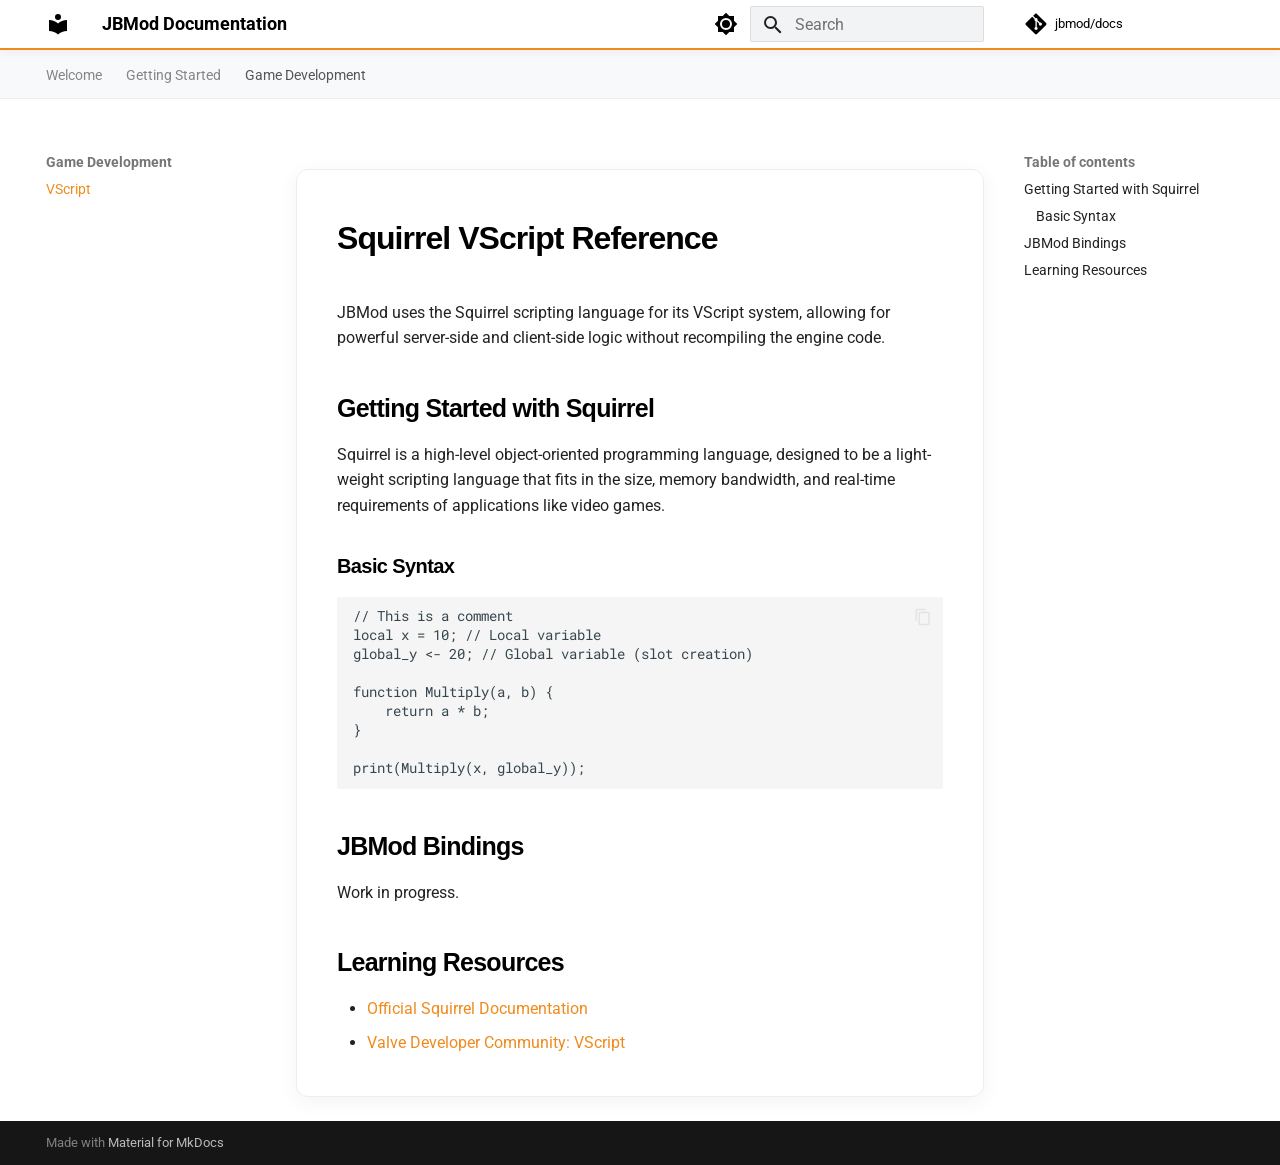
==== game/vscript/index.html @ 2e79f61b "deploy: f0eb0db599d385c99220a8c4687d5da79c630b13" ====
<!doctype html>
<html lang="en" class="no-js">
  <head>
    
      <meta charset="utf-8">
      <meta name="viewport" content="width=device-width,initial-scale=1">
      
      
      
        <link rel="canonical" href="https://docs.jbmod.dev/game/vscript/">
      
      
        <link rel="prev" href="../../getting-started/debugging/">
      
      
      
        
      
      
      <link rel="icon" href="../../assets/images/favicon.png">
      <meta name="generator" content="mkdocs-1.6.1, mkdocs-material-9.7.6">
    
    
      
        <title>VScript - JBMod Documentation</title>
      
    
    
      <link rel="stylesheet" href="../../assets/stylesheets/main.484c7ddc.min.css">
      
        
        <link rel="stylesheet" href="../../assets/stylesheets/palette.ab4e12ef.min.css">
      
      


    
    
      
    
    
      
        
        
        <link rel="preconnect" href="https://fonts.gstatic.com" crossorigin>
        <link rel="stylesheet" href="https://fonts.googleapis.com/css?family=Roboto:300,300i,400,400i,700,700i%7CRoboto+Mono:400,400i,700,700i&display=fallback">
        <style>:root{--md-text-font:"Roboto";--md-code-font:"Roboto Mono"}</style>
      
    
    
      <link rel="stylesheet" href="../../stylesheets/extra.css">
    
    <script>__md_scope=new URL("../..",location),__md_hash=e=>[...e].reduce(((e,_)=>(e<<5)-e+_.charCodeAt(0)),0),__md_get=(e,_=localStorage,t=__md_scope)=>JSON.parse(_.getItem(t.pathname+"."+e)),__md_set=(e,_,t=localStorage,a=__md_scope)=>{try{t.setItem(a.pathname+"."+e,JSON.stringify(_))}catch(e){}}</script>
    
      

    
    
  </head>
  
  
    
    
      
    
    
    
    
    <body dir="ltr" data-md-color-scheme="default" data-md-color-primary="white" data-md-color-accent="orange">
  
    
    <input class="md-toggle" data-md-toggle="drawer" type="checkbox" id="__drawer" autocomplete="off">
    <input class="md-toggle" data-md-toggle="search" type="checkbox" id="__search" autocomplete="off">
    <label class="md-overlay" for="__drawer"></label>
    <div data-md-component="skip">
      
        
        <a href="#squirrel-vscript-reference" class="md-skip">
          Skip to content
        </a>
      
    </div>
    <div data-md-component="announce">
      
    </div>
    
    
      

<header class="md-header" data-md-component="header">
  <nav class="md-header__inner md-grid" aria-label="Header">
    <a href="../.." title="JBMod Documentation" class="md-header__button md-logo" aria-label="JBMod Documentation" data-md-component="logo">
      
  
  <svg xmlns="http://www.w3.org/2000/svg" viewBox="0 0 24 24"><path d="M12 8a3 3 0 0 0 3-3 3 3 0 0 0-3-3 3 3 0 0 0-3 3 3 3 0 0 0 3 3m0 3.54C9.64 9.35 6.5 8 3 8v11c3.5 0 6.64 1.35 9 3.54 2.36-2.19 5.5-3.54 9-3.54V8c-3.5 0-6.64 1.35-9 3.54"/></svg>

    </a>
    <label class="md-header__button md-icon" for="__drawer">
      
      <svg xmlns="http://www.w3.org/2000/svg" viewBox="0 0 24 24"><path d="M3 6h18v2H3zm0 5h18v2H3zm0 5h18v2H3z"/></svg>
    </label>
    <div class="md-header__title" data-md-component="header-title">
      <div class="md-header__ellipsis">
        <div class="md-header__topic">
          <span class="md-ellipsis">
            JBMod Documentation
          </span>
        </div>
        <div class="md-header__topic" data-md-component="header-topic">
          <span class="md-ellipsis">
            
              VScript
            
          </span>
        </div>
      </div>
    </div>
    
      
        <form class="md-header__option" data-md-component="palette">
  
    
    
    
    <input class="md-option" data-md-color-media="(prefers-color-scheme: light)" data-md-color-scheme="default" data-md-color-primary="white" data-md-color-accent="orange"  aria-label="Switch to dark mode"  type="radio" name="__palette" id="__palette_0">
    
      <label class="md-header__button md-icon" title="Switch to dark mode" for="__palette_1" hidden>
        <svg xmlns="http://www.w3.org/2000/svg" viewBox="0 0 24 24"><path d="M12 8a4 4 0 0 0-4 4 4 4 0 0 0 4 4 4 4 0 0 0 4-4 4 4 0 0 0-4-4m0 10a6 6 0 0 1-6-6 6 6 0 0 1 6-6 6 6 0 0 1 6 6 6 6 0 0 1-6 6m8-9.31V4h-4.69L12 .69 8.69 4H4v4.69L.69 12 4 15.31V20h4.69L12 23.31 15.31 20H20v-4.69L23.31 12z"/></svg>
      </label>
    
  
    
    
    
    <input class="md-option" data-md-color-media="(prefers-color-scheme: dark)" data-md-color-scheme="slate" data-md-color-primary="black" data-md-color-accent="orange"  aria-label="Switch to light mode"  type="radio" name="__palette" id="__palette_1">
    
      <label class="md-header__button md-icon" title="Switch to light mode" for="__palette_0" hidden>
        <svg xmlns="http://www.w3.org/2000/svg" viewBox="0 0 24 24"><path d="M12 18c-.89 0-1.74-.2-2.5-.55C11.56 16.5 13 14.42 13 12s-1.44-4.5-3.5-5.45C10.26 6.2 11.11 6 12 6a6 6 0 0 1 6 6 6 6 0 0 1-6 6m8-9.31V4h-4.69L12 .69 8.69 4H4v4.69L.69 12 4 15.31V20h4.69L12 23.31 15.31 20H20v-4.69L23.31 12z"/></svg>
      </label>
    
  
</form>
      
    
    
      <script>var palette=__md_get("__palette");if(palette&&palette.color){if("(prefers-color-scheme)"===palette.color.media){var media=matchMedia("(prefers-color-scheme: light)"),input=document.querySelector(media.matches?"[data-md-color-media='(prefers-color-scheme: light)']":"[data-md-color-media='(prefers-color-scheme: dark)']");palette.color.media=input.getAttribute("data-md-color-media"),palette.color.scheme=input.getAttribute("data-md-color-scheme"),palette.color.primary=input.getAttribute("data-md-color-primary"),palette.color.accent=input.getAttribute("data-md-color-accent")}for(var[key,value]of Object.entries(palette.color))document.body.setAttribute("data-md-color-"+key,value)}</script>
    
    
    
      
      
        <label class="md-header__button md-icon" for="__search">
          
          <svg xmlns="http://www.w3.org/2000/svg" viewBox="0 0 24 24"><path d="M9.5 3A6.5 6.5 0 0 1 16 9.5c0 1.61-.59 3.09-1.56 4.23l.27.27h.79l5 5-1.5 1.5-5-5v-.79l-.27-.27A6.52 6.52 0 0 1 9.5 16 6.5 6.5 0 0 1 3 9.5 6.5 6.5 0 0 1 9.5 3m0 2C7 5 5 7 5 9.5S7 14 9.5 14 14 12 14 9.5 12 5 9.5 5"/></svg>
        </label>
        <div class="md-search" data-md-component="search" role="dialog">
  <label class="md-search__overlay" for="__search"></label>
  <div class="md-search__inner" role="search">
    <form class="md-search__form" name="search">
      <input type="text" class="md-search__input" name="query" aria-label="Search" placeholder="Search" autocapitalize="off" autocorrect="off" autocomplete="off" spellcheck="false" data-md-component="search-query" required>
      <label class="md-search__icon md-icon" for="__search">
        
        <svg xmlns="http://www.w3.org/2000/svg" viewBox="0 0 24 24"><path d="M9.5 3A6.5 6.5 0 0 1 16 9.5c0 1.61-.59 3.09-1.56 4.23l.27.27h.79l5 5-1.5 1.5-5-5v-.79l-.27-.27A6.52 6.52 0 0 1 9.5 16 6.5 6.5 0 0 1 3 9.5 6.5 6.5 0 0 1 9.5 3m0 2C7 5 5 7 5 9.5S7 14 9.5 14 14 12 14 9.5 12 5 9.5 5"/></svg>
        
        <svg xmlns="http://www.w3.org/2000/svg" viewBox="0 0 24 24"><path d="M20 11v2H8l5.5 5.5-1.42 1.42L4.16 12l7.92-7.92L13.5 5.5 8 11z"/></svg>
      </label>
      <nav class="md-search__options" aria-label="Search">
        
        <button type="reset" class="md-search__icon md-icon" title="Clear" aria-label="Clear" tabindex="-1">
          
          <svg xmlns="http://www.w3.org/2000/svg" viewBox="0 0 24 24"><path d="M19 6.41 17.59 5 12 10.59 6.41 5 5 6.41 10.59 12 5 17.59 6.41 19 12 13.41 17.59 19 19 17.59 13.41 12z"/></svg>
        </button>
      </nav>
      
        <div class="md-search__suggest" data-md-component="search-suggest"></div>
      
    </form>
    <div class="md-search__output">
      <div class="md-search__scrollwrap" tabindex="0" data-md-scrollfix>
        <div class="md-search-result" data-md-component="search-result">
          <div class="md-search-result__meta">
            Initializing search
          </div>
          <ol class="md-search-result__list" role="presentation"></ol>
        </div>
      </div>
    </div>
  </div>
</div>
      
    
    
      <div class="md-header__source">
        <a href="https://github.com/jbmod/docs" title="Go to repository" class="md-source" data-md-component="source">
  <div class="md-source__icon md-icon">
    
    <svg xmlns="http://www.w3.org/2000/svg" viewBox="0 0 448 512"><!--! Font Awesome Free 7.1.0 by @fontawesome - https://fontawesome.com License - https://fontawesome.com/license/free (Icons: CC BY 4.0, Fonts: SIL OFL 1.1, Code: MIT License) Copyright 2025 Fonticons, Inc.--><path d="M439.6 236.1 244 40.5c-5.4-5.5-12.8-8.5-20.4-8.5s-15 3-20.4 8.4L162.5 81l51.5 51.5c27.1-9.1 52.7 16.8 43.4 43.7l49.7 49.7c34.2-11.8 61.2 31 35.5 56.7-26.5 26.5-70.2-2.9-56-37.3L240.3 199v121.9c25.3 12.5 22.3 41.8 9.1 55-6.4 6.4-15.2 10.1-24.3 10.1s-17.8-3.6-24.3-10.1c-17.6-17.6-11.1-46.9 11.2-56v-123c-20.8-8.5-24.6-30.7-18.6-45L142.6 101 8.5 235.1C3 240.6 0 247.9 0 255.5s3 15 8.5 20.4l195.6 195.7c5.4 5.4 12.7 8.4 20.4 8.4s15-3 20.4-8.4l194.7-194.7c5.4-5.4 8.4-12.8 8.4-20.4s-3-15-8.4-20.4"/></svg>
  </div>
  <div class="md-source__repository">
    jbmod/docs
  </div>
</a>
      </div>
    
  </nav>
  
</header>
    
    <div class="md-container" data-md-component="container">
      
      
        
          
            
<nav class="md-tabs" aria-label="Tabs" data-md-component="tabs">
  <div class="md-grid">
    <ul class="md-tabs__list">
      
        
  
  
  
  
    <li class="md-tabs__item">
      <a href="../.." class="md-tabs__link">
        
  
  
    
  
  Welcome

      </a>
    </li>
  

      
        
  
  
  
  
    
    
      <li class="md-tabs__item">
        <a href="../../getting-started/building/" class="md-tabs__link">
          
  
  
  Getting Started

        </a>
      </li>
    
  

      
        
  
  
  
    
  
  
    
    
      <li class="md-tabs__item md-tabs__item--active">
        <a href="./" class="md-tabs__link">
          
  
  
  Game Development

        </a>
      </li>
    
  

      
    </ul>
  </div>
</nav>
          
        
      
      <main class="md-main" data-md-component="main">
        <div class="md-main__inner md-grid">
          
            
              
              <div class="md-sidebar md-sidebar--primary" data-md-component="sidebar" data-md-type="navigation" >
                <div class="md-sidebar__scrollwrap">
                  <div class="md-sidebar__inner">
                    


  


<nav class="md-nav md-nav--primary md-nav--lifted" aria-label="Navigation" data-md-level="0">
  <label class="md-nav__title" for="__drawer">
    <a href="../.." title="JBMod Documentation" class="md-nav__button md-logo" aria-label="JBMod Documentation" data-md-component="logo">
      
  
  <svg xmlns="http://www.w3.org/2000/svg" viewBox="0 0 24 24"><path d="M12 8a3 3 0 0 0 3-3 3 3 0 0 0-3-3 3 3 0 0 0-3 3 3 3 0 0 0 3 3m0 3.54C9.64 9.35 6.5 8 3 8v11c3.5 0 6.64 1.35 9 3.54 2.36-2.19 5.5-3.54 9-3.54V8c-3.5 0-6.64 1.35-9 3.54"/></svg>

    </a>
    JBMod Documentation
  </label>
  
    <div class="md-nav__source">
      <a href="https://github.com/jbmod/docs" title="Go to repository" class="md-source" data-md-component="source">
  <div class="md-source__icon md-icon">
    
    <svg xmlns="http://www.w3.org/2000/svg" viewBox="0 0 448 512"><!--! Font Awesome Free 7.1.0 by @fontawesome - https://fontawesome.com License - https://fontawesome.com/license/free (Icons: CC BY 4.0, Fonts: SIL OFL 1.1, Code: MIT License) Copyright 2025 Fonticons, Inc.--><path d="M439.6 236.1 244 40.5c-5.4-5.5-12.8-8.5-20.4-8.5s-15 3-20.4 8.4L162.5 81l51.5 51.5c27.1-9.1 52.7 16.8 43.4 43.7l49.7 49.7c34.2-11.8 61.2 31 35.5 56.7-26.5 26.5-70.2-2.9-56-37.3L240.3 199v121.9c25.3 12.5 22.3 41.8 9.1 55-6.4 6.4-15.2 10.1-24.3 10.1s-17.8-3.6-24.3-10.1c-17.6-17.6-11.1-46.9 11.2-56v-123c-20.8-8.5-24.6-30.7-18.6-45L142.6 101 8.5 235.1C3 240.6 0 247.9 0 255.5s3 15 8.5 20.4l195.6 195.7c5.4 5.4 12.7 8.4 20.4 8.4s15-3 20.4-8.4l194.7-194.7c5.4-5.4 8.4-12.8 8.4-20.4s-3-15-8.4-20.4"/></svg>
  </div>
  <div class="md-source__repository">
    jbmod/docs
  </div>
</a>
    </div>
  
  <ul class="md-nav__list" data-md-scrollfix>
    
      
      
  
  
  
  
    <li class="md-nav__item">
      <a href="../.." class="md-nav__link">
        
  
  
  <span class="md-ellipsis">
    
  
    Welcome
  

    
  </span>
  
  

      </a>
    </li>
  

    
      
      
  
  
  
  
    
    
    
    
      
      
        
      
    
    
    <li class="md-nav__item md-nav__item--nested">
      
        
        
        <input class="md-nav__toggle md-toggle " type="checkbox" id="__nav_2" >
        
          
          <label class="md-nav__link" for="__nav_2" id="__nav_2_label" tabindex="0">
            
  
  
  <span class="md-ellipsis">
    
  
    Getting Started
  

    
  </span>
  
  

            <span class="md-nav__icon md-icon"></span>
          </label>
        
        <nav class="md-nav" data-md-level="1" aria-labelledby="__nav_2_label" aria-expanded="false">
          <label class="md-nav__title" for="__nav_2">
            <span class="md-nav__icon md-icon"></span>
            
  
    Getting Started
  

          </label>
          <ul class="md-nav__list" data-md-scrollfix>
            
              
                
  
  
  
  
    <li class="md-nav__item">
      <a href="../../getting-started/building/" class="md-nav__link">
        
  
  
  <span class="md-ellipsis">
    
  
    Building
  

    
  </span>
  
  

      </a>
    </li>
  

              
            
              
                
  
  
  
  
    <li class="md-nav__item">
      <a href="../../getting-started/debugging/" class="md-nav__link">
        
  
  
  <span class="md-ellipsis">
    
  
    Debugging
  

    
  </span>
  
  

      </a>
    </li>
  

              
            
          </ul>
        </nav>
      
    </li>
  

    
      
      
  
  
    
  
  
  
    
    
    
    
      
        
        
      
      
        
      
    
    
    <li class="md-nav__item md-nav__item--active md-nav__item--section md-nav__item--nested">
      
        
        
        <input class="md-nav__toggle md-toggle " type="checkbox" id="__nav_3" checked>
        
          
          <label class="md-nav__link" for="__nav_3" id="__nav_3_label" tabindex="">
            
  
  
  <span class="md-ellipsis">
    
  
    Game Development
  

    
  </span>
  
  

            <span class="md-nav__icon md-icon"></span>
          </label>
        
        <nav class="md-nav" data-md-level="1" aria-labelledby="__nav_3_label" aria-expanded="true">
          <label class="md-nav__title" for="__nav_3">
            <span class="md-nav__icon md-icon"></span>
            
  
    Game Development
  

          </label>
          <ul class="md-nav__list" data-md-scrollfix>
            
              
                
  
  
    
  
  
  
    <li class="md-nav__item md-nav__item--active">
      
      <input class="md-nav__toggle md-toggle" type="checkbox" id="__toc">
      
      
        
      
      
        <label class="md-nav__link md-nav__link--active" for="__toc">
          
  
  
  <span class="md-ellipsis">
    
  
    VScript
  

    
  </span>
  
  

          <span class="md-nav__icon md-icon"></span>
        </label>
      
      <a href="./" class="md-nav__link md-nav__link--active">
        
  
  
  <span class="md-ellipsis">
    
  
    VScript
  

    
  </span>
  
  

      </a>
      
        

<nav class="md-nav md-nav--secondary" aria-label="Table of contents">
  
  
  
    
  
  
    <label class="md-nav__title" for="__toc">
      <span class="md-nav__icon md-icon"></span>
      Table of contents
    </label>
    <ul class="md-nav__list" data-md-component="toc" data-md-scrollfix>
      
        <li class="md-nav__item">
  <a href="#getting-started-with-squirrel" class="md-nav__link">
    <span class="md-ellipsis">
      
        Getting Started with Squirrel
      
    </span>
  </a>
  
    <nav class="md-nav" aria-label="Getting Started with Squirrel">
      <ul class="md-nav__list">
        
          <li class="md-nav__item">
  <a href="#basic-syntax" class="md-nav__link">
    <span class="md-ellipsis">
      
        Basic Syntax
      
    </span>
  </a>
  
</li>
        
      </ul>
    </nav>
  
</li>
      
        <li class="md-nav__item">
  <a href="#jbmod-bindings" class="md-nav__link">
    <span class="md-ellipsis">
      
        JBMod Bindings
      
    </span>
  </a>
  
</li>
      
        <li class="md-nav__item">
  <a href="#learning-resources" class="md-nav__link">
    <span class="md-ellipsis">
      
        Learning Resources
      
    </span>
  </a>
  
</li>
      
    </ul>
  
</nav>
      
    </li>
  

              
            
          </ul>
        </nav>
      
    </li>
  

    
  </ul>
</nav>
                  </div>
                </div>
              </div>
            
            
              
              <div class="md-sidebar md-sidebar--secondary" data-md-component="sidebar" data-md-type="toc" >
                <div class="md-sidebar__scrollwrap">
                  <div class="md-sidebar__inner">
                    

<nav class="md-nav md-nav--secondary" aria-label="Table of contents">
  
  
  
    
  
  
    <label class="md-nav__title" for="__toc">
      <span class="md-nav__icon md-icon"></span>
      Table of contents
    </label>
    <ul class="md-nav__list" data-md-component="toc" data-md-scrollfix>
      
        <li class="md-nav__item">
  <a href="#getting-started-with-squirrel" class="md-nav__link">
    <span class="md-ellipsis">
      
        Getting Started with Squirrel
      
    </span>
  </a>
  
    <nav class="md-nav" aria-label="Getting Started with Squirrel">
      <ul class="md-nav__list">
        
          <li class="md-nav__item">
  <a href="#basic-syntax" class="md-nav__link">
    <span class="md-ellipsis">
      
        Basic Syntax
      
    </span>
  </a>
  
</li>
        
      </ul>
    </nav>
  
</li>
      
        <li class="md-nav__item">
  <a href="#jbmod-bindings" class="md-nav__link">
    <span class="md-ellipsis">
      
        JBMod Bindings
      
    </span>
  </a>
  
</li>
      
        <li class="md-nav__item">
  <a href="#learning-resources" class="md-nav__link">
    <span class="md-ellipsis">
      
        Learning Resources
      
    </span>
  </a>
  
</li>
      
    </ul>
  
</nav>
                  </div>
                </div>
              </div>
            
          
          
            <div class="md-content" data-md-component="content">
              
              <article class="md-content__inner md-typeset">
                
                  


  
  


<h1 id="squirrel-vscript-reference">Squirrel VScript Reference<a class="headerlink" href="#squirrel-vscript-reference" title="Permanent link">&para;</a></h1>
<p>JBMod uses the Squirrel scripting language for its VScript system, allowing for powerful server-side and client-side logic without recompiling the engine code.</p>
<h2 id="getting-started-with-squirrel">Getting Started with Squirrel<a class="headerlink" href="#getting-started-with-squirrel" title="Permanent link">&para;</a></h2>
<p>Squirrel is a high-level object-oriented programming language, designed to be a light-weight scripting language that fits in the size, memory bandwidth, and real-time requirements of applications like video games.</p>
<h3 id="basic-syntax">Basic Syntax<a class="headerlink" href="#basic-syntax" title="Permanent link">&para;</a></h3>
<div class="highlight"><pre><span></span><code>// This is a comment
local x = 10; // Local variable
global_y &lt;- 20; // Global variable (slot creation)

function Multiply(a, b) {
    return a * b;
}

print(Multiply(x, global_y));
</code></pre></div>
<h2 id="jbmod-bindings">JBMod Bindings<a class="headerlink" href="#jbmod-bindings" title="Permanent link">&para;</a></h2>
<p>Work in progress.</p>
<h2 id="learning-resources">Learning Resources<a class="headerlink" href="#learning-resources" title="Permanent link">&para;</a></h2>
<ul>
<li><a href="http://www.squirrel-lang.org/doc/squirrel3.html">Official Squirrel Documentation</a></li>
<li><a href="https://developer.valvesoftware.com/wiki/VScript">Valve Developer Community: VScript</a></li>
</ul>












                
              </article>
            </div>
          
          
<script>var target=document.getElementById(location.hash.slice(1));target&&target.name&&(target.checked=target.name.startsWith("__tabbed_"))</script>
        </div>
        
          <button type="button" class="md-top md-icon" data-md-component="top" hidden>
  
  <svg xmlns="http://www.w3.org/2000/svg" viewBox="0 0 24 24"><path d="M13 20h-2V8l-5.5 5.5-1.42-1.42L12 4.16l7.92 7.92-1.42 1.42L13 8z"/></svg>
  Back to top
</button>
        
      </main>
      
        <footer class="md-footer">
  
  <div class="md-footer-meta md-typeset">
    <div class="md-footer-meta__inner md-grid">
      <div class="md-copyright">
  
  
    Made with
    <a href="https://squidfunk.github.io/mkdocs-material/" target="_blank" rel="noopener">
      Material for MkDocs
    </a>
  
</div>
      
    </div>
  </div>
</footer>
      
    </div>
    <div class="md-dialog" data-md-component="dialog">
      <div class="md-dialog__inner md-typeset"></div>
    </div>
    
    
    
      
      
      <script id="__config" type="application/json">{"annotate": null, "base": "../..", "features": ["navigation.tabs", "navigation.sections", "navigation.top", "navigation.tracking", "search.suggest", "search.highlight", "content.code.copy", "content.code.annotate"], "search": "../../assets/javascripts/workers/search.2c215733.min.js", "tags": null, "translations": {"clipboard.copied": "Copied to clipboard", "clipboard.copy": "Copy to clipboard", "search.result.more.one": "1 more on this page", "search.result.more.other": "# more on this page", "search.result.none": "No matching documents", "search.result.one": "1 matching document", "search.result.other": "# matching documents", "search.result.placeholder": "Type to start searching", "search.result.term.missing": "Missing", "select.version": "Select version"}, "version": null}</script>
    
    
      <script src="../../assets/javascripts/bundle.79ae519e.min.js"></script>
      
    
  </body>
</html>
---- assets/stylesheets/main.484c7ddc.min.css ----
@charset "UTF-8";html{-webkit-text-size-adjust:none;-moz-text-size-adjust:none;text-size-adjust:none;box-sizing:border-box}*,:after,:before{box-sizing:inherit}@media (prefers-reduced-motion){*,:after,:before{transition:none!important}}body{margin:0}a,button,input,label{-webkit-tap-highlight-color:transparent}a{color:inherit;text-decoration:none}hr{border:0;box-sizing:initial;display:block;height:.05rem;overflow:visible;padding:0}small{font-size:80%}sub,sup{line-height:1em}img{border-style:none}table{border-collapse:initial;border-spacing:0}td,th{font-weight:400;vertical-align:top}button{background:#0000;border:0;font-family:inherit;font-size:inherit;margin:0;padding:0}input{border:0;outline:none}:root{--md-primary-fg-color:#4051b5;--md-primary-fg-color--light:#5d6cc0;--md-primary-fg-color--dark:#303fa1;--md-primary-bg-color:#fff;--md-primary-bg-color--light:#ffffffb3;--md-accent-fg-color:#526cfe;--md-accent-fg-color--transparent:#526cfe1a;--md-accent-bg-color:#fff;--md-accent-bg-color--light:#ffffffb3}[data-md-color-scheme=default]{color-scheme:light}[data-md-color-scheme=default] img[src$="#gh-dark-mode-only"],[data-md-color-scheme=default] img[src$="#only-dark"]{display:none}:root,[data-md-color-scheme=default]{--md-hue:225deg;--md-default-fg-color:#000000de;--md-default-fg-color--light:#0000008a;--md-default-fg-color--lighter:#00000052;--md-default-fg-color--lightest:#00000012;--md-default-bg-color:#fff;--md-default-bg-color--light:#ffffffb3;--md-default-bg-color--lighter:#ffffff4d;--md-default-bg-color--lightest:#ffffff1f;--md-code-fg-color:#36464e;--md-code-bg-color:#f5f5f5;--md-code-bg-color--light:#f5f5f5b3;--md-code-bg-color--lighter:#f5f5f54d;--md-code-hl-color:#4287ff;--md-code-hl-color--light:#4287ff1a;--md-code-hl-number-color:#d52a2a;--md-code-hl-special-color:#db1457;--md-code-hl-function-color:#a846b9;--md-code-hl-constant-color:#6e59d9;--md-code-hl-keyword-color:#3f6ec6;--md-code-hl-string-color:#1c7d4d;--md-code-hl-name-color:var(--md-code-fg-color);--md-code-hl-operator-color:var(--md-default-fg-color--light);--md-code-hl-punctuation-color:var(--md-default-fg-color--light);--md-code-hl-comment-color:var(--md-default-fg-color--light);--md-code-hl-generic-color:var(--md-default-fg-color--light);--md-code-hl-variable-color:var(--md-default-fg-color--light);--md-typeset-color:var(--md-default-fg-color);--md-typeset-a-color:var(--md-primary-fg-color);--md-typeset-del-color:#f5503d26;--md-typeset-ins-color:#0bd57026;--md-typeset-kbd-color:#fafafa;--md-typeset-kbd-accent-color:#fff;--md-typeset-kbd-border-color:#b8b8b8;--md-typeset-mark-color:#ffff0080;--md-typeset-table-color:#0000001f;--md-typeset-table-color--light:rgba(0,0,0,.035);--md-admonition-fg-color:var(--md-default-fg-color);--md-admonition-bg-color:var(--md-default-bg-color);--md-warning-fg-color:#000000de;--md-warning-bg-color:#ff9;--md-footer-fg-color:#fff;--md-footer-fg-color--light:#ffffffb3;--md-footer-fg-color--lighter:#ffffff73;--md-footer-bg-color:#000000de;--md-footer-bg-color--dark:#00000052;--md-shadow-z1:0 0.2rem 0.5rem #0000000d,0 0 0.05rem #0000001a;--md-shadow-z2:0 0.2rem 0.5rem #0000001a,0 0 0.05rem #00000040;--md-shadow-z3:0 0.2rem 0.5rem #0003,0 0 0.05rem #00000059}.md-icon svg{fill:currentcolor;display:block;height:1.2rem;width:1.2rem}body{-webkit-font-smoothing:antialiased;-moz-osx-font-smoothing:grayscale;--md-text-font-family:var(--md-text-font,_),-apple-system,BlinkMacSystemFont,Helvetica,Arial,sans-serif;--md-code-font-family:var(--md-code-font,_),SFMono-Regular,Consolas,Menlo,monospace}aside,body,input{font-feature-settings:"kern","liga";color:var(--md-typeset-color);font-family:var(--md-text-font-family)}code,kbd,pre{font-feature-settings:"kern";font-family:var(--md-code-font-family)}:root{--md-typeset-table-sort-icon:url('data:image/svg+xml;charset=utf-8,<svg xmlns="http://www.w3.org/2000/svg" viewBox="0 0 24 24"><path d="m18 21-4-4h3V7h-3l4-4 4 4h-3v10h3M2 19v-2h10v2M2 13v-2h7v2M2 7V5h4v2z"/></svg>');--md-typeset-table-sort-icon--asc:url('data:image/svg+xml;charset=utf-8,<svg xmlns="http://www.w3.org/2000/svg" viewBox="0 0 24 24"><path d="M19 17h3l-4 4-4-4h3V3h2M2 17h10v2H2M6 5v2H2V5m0 6h7v2H2z"/></svg>');--md-typeset-table-sort-icon--desc:url('data:image/svg+xml;charset=utf-8,<svg xmlns="http://www.w3.org/2000/svg" viewBox="0 0 24 24"><path d="M19 7h3l-4-4-4 4h3v14h2M2 17h10v2H2M6 5v2H2V5m0 6h7v2H2z"/></svg>')}.md-typeset{-webkit-print-color-adjust:exact;color-adjust:exact;font-size:.8rem;line-height:1.6;overflow-wrap:break-word}@media print{.md-typeset{font-size:.68rem}}.md-typeset blockquote,.md-typeset dl,.md-typeset figure,.md-typeset ol,.md-typeset pre,.md-typeset ul{margin-bottom:1em;margin-top:1em}.md-typeset h1{color:var(--md-default-fg-color--light);font-size:2em;line-height:1.3;margin:0 0 1.25em}.md-typeset h1,.md-typeset h2{font-weight:300;letter-spacing:-.01em}.md-typeset h2{font-size:1.5625em;line-height:1.4;margin:1.6em 0 .64em}.md-typeset h3{font-size:1.25em;font-weight:400;letter-spacing:-.01em;line-height:1.5;margin:1.6em 0 .8em}.md-typeset h2+h3{margin-top:.8em}.md-typeset h4{font-weight:700;letter-spacing:-.01em;margin:1em 0}.md-typeset h5,.md-typeset h6{color:var(--md-default-fg-color--light);font-size:.8em;font-weight:700;letter-spacing:-.01em;margin:1.25em 0}.md-typeset h5{text-transform:uppercase}.md-typeset h5 code{text-transform:none}.md-typeset hr{border-bottom:.05rem solid var(--md-default-fg-color--lightest);display:flow-root;margin:1.5em 0}.md-typeset a{color:var(--md-typeset-a-color);word-break:break-word}.md-typeset a,.md-typeset a:before{transition:color 125ms}.md-typeset a:focus,.md-typeset a:hover{color:var(--md-accent-fg-color)}.md-typeset a:focus code,.md-typeset a:hover code{background-color:var(--md-accent-fg-color--transparent);color:var(--md-accent-fg-color)}.md-typeset a code{color:var(--md-typeset-a-color)}.md-typeset a.focus-visible{outline-color:var(--md-accent-fg-color);outline-offset:.2rem}.md-typeset code,.md-typeset kbd,.md-typeset pre{color:var(--md-code-fg-color);direction:ltr;font-variant-ligatures:none;transition:background-color 125ms}@media print{.md-typeset code,.md-typeset kbd,.md-typeset pre{white-space:pre-wrap}}.md-typeset code{background-color:var(--md-code-bg-color);border-radius:.1rem;-webkit-box-decoration-break:clone;box-decoration-break:clone;font-size:.85em;padding:0 .2941176471em;transition:color 125ms,background-color 125ms;word-break:break-word}.md-typeset code:not(.focus-visible){-webkit-tap-highlight-color:transparent;outline:none}.md-typeset pre{display:flow-root;line-height:1.4;position:relative}.md-typeset pre>code{-webkit-box-decoration-break:slice;box-decoration-break:slice;box-shadow:none;display:block;margin:0;outline-color:var(--md-accent-fg-color);overflow:auto;padding:.7720588235em 1.1764705882em;scrollbar-color:var(--md-default-fg-color--lighter) #0000;scrollbar-width:thin;touch-action:auto;word-break:normal}.md-typeset pre>code:hover{scrollbar-color:var(--md-accent-fg-color) #0000}.md-typeset pre>code::-webkit-scrollbar{height:.2rem;width:.2rem}.md-typeset pre>code::-webkit-scrollbar-thumb{background-color:var(--md-default-fg-color--lighter)}.md-typeset pre>code::-webkit-scrollbar-thumb:hover{background-color:var(--md-accent-fg-color)}.md-typeset kbd{background-color:var(--md-typeset-kbd-color);border-radius:.1rem;box-shadow:0 .1rem 0 .05rem var(--md-typeset-kbd-border-color),0 .1rem 0 var(--md-typeset-kbd-border-color),0 -.1rem .2rem var(--md-typeset-kbd-accent-color) inset;color:var(--md-default-fg-color);display:inline-block;font-size:.75em;padding:0 .6666666667em;vertical-align:text-top;word-break:break-word}.md-typeset mark{background-color:var(--md-typeset-mark-color);-webkit-box-decoration-break:clone;box-decoration-break:clone;color:inherit;word-break:break-word}.md-typeset abbr{cursor:help;text-decoration:none}.md-typeset [data-preview],.md-typeset abbr{border-bottom:.05rem dotted var(--md-default-fg-color--light)}.md-typeset small{opacity:.75}[dir=ltr] .md-typeset sub,[dir=ltr] .md-typeset sup{margin-left:.078125em}[dir=rtl] .md-typeset sub,[dir=rtl] .md-typeset sup{margin-right:.078125em}[dir=ltr] .md-typeset blockquote{padding-left:.6rem}[dir=rtl] .md-typeset blockquote{padding-right:.6rem}[dir=ltr] .md-typeset blockquote{border-left:.2rem solid var(--md-default-fg-color--lighter)}[dir=rtl] .md-typeset blockquote{border-right:.2rem solid var(--md-default-fg-color--lighter)}.md-typeset blockquote{color:var(--md-default-fg-color--light);margin-left:0;margin-right:0}.md-typeset ul{list-style-type:disc}.md-typeset ul[type]{list-style-type:revert-layer}[dir=ltr] .md-typeset ol,[dir=ltr] .md-typeset ul{margin-left:.625em}[dir=rtl] .md-typeset ol,[dir=rtl] .md-typeset ul{margin-right:.625em}.md-typeset ol,.md-typeset ul{padding:0}.md-typeset ol:not([hidden]),.md-typeset ul:not([hidden]){display:flow-root}.md-typeset ol ol,.md-typeset ul ol{list-style-type:lower-alpha}.md-typeset ol ol ol,.md-typeset ul ol ol{list-style-type:lower-roman}.md-typeset ol ol ol ol,.md-typeset ul ol ol ol{list-style-type:upper-alpha}.md-typeset ol ol ol ol ol,.md-typeset ul ol ol ol ol{list-style-type:upper-roman}.md-typeset ol[type],.md-typeset ul[type]{list-style-type:revert-layer}[dir=ltr] .md-typeset ol li,[dir=ltr] .md-typeset ul li{margin-left:1.25em}[dir=rtl] .md-typeset ol li,[dir=rtl] .md-typeset ul li{margin-right:1.25em}.md-typeset ol li,.md-typeset ul li{margin-bottom:.5em}.md-typeset ol li blockquote,.md-typeset ol li p,.md-typeset ul li blockquote,.md-typeset ul li p{margin:.5em 0}.md-typeset ol li:last-child,.md-typeset ul li:last-child{margin-bottom:0}[dir=ltr] .md-typeset ol li ol,[dir=ltr] .md-typeset ol li ul,[dir=ltr] .md-typeset ul li ol,[dir=ltr] .md-typeset ul li ul{margin-left:.625em}[dir=rtl] .md-typeset ol li ol,[dir=rtl] .md-typeset ol li ul,[dir=rtl] .md-typeset ul li ol,[dir=rtl] .md-typeset ul li ul{margin-right:.625em}.md-typeset ol li ol,.md-typeset ol li ul,.md-typeset ul li ol,.md-typeset ul li ul{margin-bottom:.5em;margin-top:.5em}[dir=ltr] .md-typeset dd{margin-left:1.875em}[dir=rtl] .md-typeset dd{margin-right:1.875em}.md-typeset dd{margin-bottom:1.5em;margin-top:1em}.md-typeset img,.md-typeset svg,.md-typeset video{height:auto;max-width:100%}.md-typeset img[align=left]{margin:1em 1em 1em 0}.md-typeset img[align=right]{margin:1em 0 1em 1em}.md-typeset img[align]:only-child{margin-top:0}.md-typeset figure{display:flow-root;margin:1em auto;max-width:100%;text-align:center;width:fit-content}.md-typeset figure img{display:block;margin:0 auto}.md-typeset figcaption{font-style:italic;margin:1em auto;max-width:24rem}.md-typeset iframe{max-width:100%}.md-typeset table:not([class]){background-color:var(--md-default-bg-color);border:.05rem solid var(--md-typeset-table-color);border-radius:.1rem;display:inline-block;font-size:.64rem;max-width:100%;overflow:auto;touch-action:auto}@media print{.md-typeset table:not([class]){display:table}}.md-typeset table:not([class])+*{margin-top:1.5em}.md-typeset table:not([class]) td>:first-child,.md-typeset table:not([class]) th>:first-child{margin-top:0}.md-typeset table:not([class]) td>:last-child,.md-typeset table:not([class]) th>:last-child{margin-bottom:0}.md-typeset table:not([class]) td:not([align]),.md-typeset table:not([class]) th:not([align]){text-align:left}[dir=rtl] .md-typeset table:not([class]) td:not([align]),[dir=rtl] .md-typeset table:not([class]) th:not([align]){text-align:right}.md-typeset table:not([class]) th{font-weight:700;min-width:5rem;padding:.9375em 1.25em;vertical-align:top}.md-typeset table:not([class]) td{border-top:.05rem solid var(--md-typeset-table-color);padding:.9375em 1.25em;vertical-align:top}.md-typeset table:not([class]) tbody tr{transition:background-color 125ms}.md-typeset table:not([class]) tbody tr:hover{background-color:var(--md-typeset-table-color--light);box-shadow:0 .05rem 0 var(--md-default-bg-color) inset}.md-typeset table:not([class]) a{word-break:normal}.md-typeset table th[role=columnheader]{cursor:pointer}[dir=ltr] .md-typeset table th[role=columnheader]:after{margin-left:.5em}[dir=rtl] .md-typeset table th[role=columnheader]:after{margin-right:.5em}.md-typeset table th[role=columnheader]:after{content:"";display:inline-block;height:1.2em;-webkit-mask-image:var(--md-typeset-table-sort-icon);mask-image:var(--md-typeset-table-sort-icon);-webkit-mask-repeat:no-repeat;mask-repeat:no-repeat;-webkit-mask-size:contain;mask-size:contain;transition:background-color 125ms;vertical-align:text-bottom;width:1.2em}.md-typeset table th[role=columnheader]:hover:after{background-color:var(--md-default-fg-color--lighter)}.md-typeset table th[role=columnheader][aria-sort=ascending]:after{background-color:var(--md-default-fg-color--light);-webkit-mask-image:var(--md-typeset-table-sort-icon--asc);mask-image:var(--md-typeset-table-sort-icon--asc)}.md-typeset table th[role=columnheader][aria-sort=descending]:after{background-color:var(--md-default-fg-color--light);-webkit-mask-image:var(--md-typeset-table-sort-icon--desc);mask-image:var(--md-typeset-table-sort-icon--desc)}.md-typeset__scrollwrap{margin:1em -.8rem;overflow-x:auto;touch-action:auto}.md-typeset__table{display:inline-block;margin-bottom:.5em;padding:0 .8rem}@media print{.md-typeset__table{display:block}}html .md-typeset__table table{display:table;margin:0;overflow:hidden;width:100%}@media screen and (max-width:44.984375em){.md-content__inner>pre{margin:1em -.8rem}.md-content__inner>pre code{border-radius:0}}.md-typeset .md-author{border-radius:100%;display:block;flex-shrink:0;height:1.6rem;overflow:hidden;position:relative;transition:color 125ms,transform 125ms;width:1.6rem}.md-typeset .md-author img{display:block}.md-typeset .md-author--more{background:var(--md-default-fg-color--lightest);color:var(--md-default-fg-color--lighter);font-size:.6rem;font-weight:700;line-height:1.6rem;text-align:center}.md-typeset .md-author--long{height:2.4rem;width:2.4rem}.md-typeset a.md-author{transform:scale(1)}.md-typeset a.md-author img{border-radius:100%;filter:grayscale(100%) opacity(75%);transition:filter 125ms}.md-typeset a.md-author:focus,.md-typeset a.md-author:hover{transform:scale(1.1);z-index:1}.md-typeset a.md-author:focus img,.md-typeset a.md-author:hover img{filter:grayscale(0)}.md-banner{background-color:var(--md-footer-bg-color);color:var(--md-footer-fg-color);overflow:auto}@media print{.md-banner{display:none}}.md-banner--warning{background-color:var(--md-warning-bg-color);color:var(--md-warning-fg-color)}.md-banner__inner{font-size:.7rem;margin:.6rem auto;padding:0 .8rem}[dir=ltr] .md-banner__button{float:right}[dir=rtl] .md-banner__button{float:left}.md-banner__button{color:inherit;cursor:pointer;transition:opacity .25s}.no-js .md-banner__button{display:none}.md-banner__button:hover{opacity:.7}html{font-size:125%;height:100%;overflow-x:hidden}@media screen and (min-width:100em){html{font-size:137.5%}}@media screen and (min-width:125em){html{font-size:150%}}body{background-color:var(--md-default-bg-color);display:flex;flex-direction:column;font-size:.5rem;min-height:100%;position:relative;width:100%}@media print{body{display:block}}@media screen and (max-width:59.984375em){body[data-md-scrolllock]{position:fixed}}.md-grid{margin-left:auto;margin-right:auto;max-width:61rem}.md-container{display:flex;flex-direction:column;flex-grow:1}@media print{.md-container{display:block}}.md-main{flex-grow:1}.md-main__inner{display:flex;height:100%;margin-top:1.5rem}.md-ellipsis{overflow:hidden;text-overflow:ellipsis}.md-toggle{display:none}.md-option{height:0;opacity:0;position:absolute;width:0}.md-option:checked+label:not([hidden]){display:block}.md-option.focus-visible+label{outline-color:var(--md-accent-fg-color);outline-style:auto}.md-skip{background-color:var(--md-default-fg-color);border-radius:.1rem;color:var(--md-default-bg-color);font-size:.64rem;margin:.5rem;opacity:0;outline-color:var(--md-accent-fg-color);padding:.3rem .5rem;position:fixed;transform:translateY(.4rem);z-index:-1}.md-skip:focus{opacity:1;transform:translateY(0);transition:transform .25s cubic-bezier(.4,0,.2,1),opacity 175ms 75ms;z-index:10}@page{margin:25mm}:root{--md-clipboard-icon:url('data:image/svg+xml;charset=utf-8,<svg xmlns="http://www.w3.org/2000/svg" viewBox="0 0 24 24"><path d="M19 21H8V7h11m0-2H8a2 2 0 0 0-2 2v14a2 2 0 0 0 2 2h11a2 2 0 0 0 2-2V7a2 2 0 0 0-2-2m-3-4H4a2 2 0 0 0-2 2v14h2V3h12z"/></svg>')}.md-clipboard{border-radius:.1rem;color:var(--md-default-fg-color--lightest);cursor:pointer;height:1.5em;outline-color:var(--md-accent-fg-color);outline-offset:.1rem;transition:color .25s;width:1.5em;z-index:1}@media print{.md-clipboard{display:none}}.md-clipboard:not(.focus-visible){-webkit-tap-highlight-color:transparent;outline:none}:hover>.md-clipboard{color:var(--md-default-fg-color--light)}.md-clipboard:focus,.md-clipboard:hover{color:var(--md-accent-fg-color)}.md-clipboard:after{background-color:currentcolor;content:"";display:block;height:1.125em;margin:0 auto;-webkit-mask-image:var(--md-clipboard-icon);mask-image:var(--md-clipboard-icon);-webkit-mask-position:center;mask-position:center;-webkit-mask-repeat:no-repeat;mask-repeat:no-repeat;-webkit-mask-size:contain;mask-size:contain;width:1.125em}.md-clipboard--inline{cursor:pointer}.md-clipboard--inline code{transition:color .25s,background-color .25s}.md-clipboard--inline:focus code,.md-clipboard--inline:hover code{background-color:var(--md-accent-fg-color--transparent);color:var(--md-accent-fg-color)}:root{--md-code-select-icon:url('data:image/svg+xml;charset=utf-8,<svg xmlns="http://www.w3.org/2000/svg" viewBox="0 0 24 24"><path d="M19 19h-4v2h4c1.1 0 2-.9 2-2v-4h-2m0-12h-4v2h4v4h2V5c0-1.1-.9-2-2-2M5 5h4V3H5c-1.1 0-2 .9-2 2v4h2m0 6H3v4c0 1.1.9 2 2 2h4v-2H5zm2-4h2v2H7zm4 0h2v2h-2zm4 0h2v2h-2zM7 7h2v2H7zm4 0h2v2h-2zm4 0h2v2h-2zm-8 8h2v2H7zm4 0h2v2h-2zm4 0h2v2h-2z"/></svg>');--md-code-copy-icon:url('data:image/svg+xml;charset=utf-8,<svg xmlns="http://www.w3.org/2000/svg" viewBox="0 0 24 24"><path d="M19 21H8V7h11m0-2H8a2 2 0 0 0-2 2v14a2 2 0 0 0 2 2h11a2 2 0 0 0 2-2V7a2 2 0 0 0-2-2m-3-4H4a2 2 0 0 0-2 2v14h2V3h12z"/></svg>')}.md-typeset .md-code__content{display:grid}.md-code__nav{background-color:var(--md-code-bg-color--lighter);border-radius:.1rem;display:flex;gap:.2rem;padding:.2rem;position:absolute;right:.25em;top:.25em;transition:background-color .25s;z-index:1}:hover>.md-code__nav{background-color:var(--md-code-bg-color--light)}.md-code__button{color:var(--md-default-fg-color--lightest);cursor:pointer;display:block;height:1.5em;outline-color:var(--md-accent-fg-color);outline-offset:.1rem;transition:color .25s;width:1.5em}:hover>*>.md-code__button{color:var(--md-default-fg-color--light)}.md-code__button.focus-visible,.md-code__button:hover{color:var(--md-accent-fg-color)}.md-code__button--active{color:var(--md-default-fg-color)!important}.md-code__button:after{background-color:currentcolor;content:"";display:block;height:1.125em;margin:0 auto;-webkit-mask-position:center;mask-position:center;-webkit-mask-repeat:no-repeat;mask-repeat:no-repeat;-webkit-mask-size:contain;mask-size:contain;width:1.125em}.md-code__button[data-md-type=select]:after{-webkit-mask-image:var(--md-code-select-icon);mask-image:var(--md-code-select-icon)}.md-code__button[data-md-type=copy]:after{-webkit-mask-image:var(--md-code-copy-icon);mask-image:var(--md-code-copy-icon)}@keyframes consent{0%{opacity:0;transform:translateY(100%)}to{opacity:1;transform:translateY(0)}}@keyframes overlay{0%{opacity:0}to{opacity:1}}.md-consent__overlay{animation:overlay .25s both;-webkit-backdrop-filter:blur(.1rem);backdrop-filter:blur(.1rem);background-color:#0000008a;height:100%;opacity:1;position:fixed;top:0;width:100%;z-index:5}.md-consent__inner{animation:consent .5s cubic-bezier(.1,.7,.1,1) both;background-color:var(--md-default-bg-color);border:0;border-radius:.1rem;bottom:0;box-shadow:0 0 .2rem #0000001a,0 .2rem .4rem #0003;max-height:100%;overflow:auto;padding:0;position:fixed;width:100%;z-index:5}.md-consent__form{padding:.8rem}.md-consent__settings{display:none;margin:1em 0}input:checked+.md-consent__settings{display:block}.md-consent__controls{margin-bottom:.8rem}.md-typeset .md-consent__controls .md-button{display:inline}@media screen and (max-width:44.984375em){.md-typeset .md-consent__controls .md-button{display:block;margin-top:.4rem;text-align:center;width:100%}}.md-consent label{cursor:pointer}.md-content{flex-grow:1;min-width:0}.md-content__inner{margin:0 .8rem 1.2rem;padding-top:.6rem}@media screen and (min-width:76.25em){[dir=ltr] .md-sidebar--primary:not([hidden])~.md-content>.md-content__inner{margin-left:1.2rem}[dir=ltr] .md-sidebar--secondary:not([hidden])~.md-content>.md-content__inner,[dir=rtl] .md-sidebar--primary:not([hidden])~.md-content>.md-content__inner{margin-right:1.2rem}[dir=rtl] .md-sidebar--secondary:not([hidden])~.md-content>.md-content__inner{margin-left:1.2rem}}.md-content__inner:before{content:"";display:block;height:.4rem}.md-content__inner>:last-child{margin-bottom:0}[dir=ltr] .md-content__button{float:right}[dir=rtl] .md-content__button{float:left}[dir=ltr] .md-content__button{margin-left:.4rem}[dir=rtl] .md-content__button{margin-right:.4rem}.md-content__button{margin:.4rem 0;padding:0}@media print{.md-content__button{display:none}}.md-typeset .md-content__button{color:var(--md-default-fg-color--lighter)}.md-content__button svg{display:inline;vertical-align:top}[dir=rtl] .md-content__button svg{transform:scaleX(-1)}[dir=ltr] .md-dialog{right:.8rem}[dir=rtl] .md-dialog{left:.8rem}.md-dialog{background-color:var(--md-default-fg-color);border-radius:.1rem;bottom:.8rem;box-shadow:var(--md-shadow-z3);min-width:11.1rem;opacity:0;padding:.4rem .6rem;pointer-events:none;position:fixed;transform:translateY(100%);transition:transform 0ms .4s,opacity .4s;z-index:4}@media print{.md-dialog{display:none}}.md-dialog--active{opacity:1;pointer-events:auto;transform:translateY(0);transition:transform .4s cubic-bezier(.075,.85,.175,1),opacity .4s}.md-dialog__inner{color:var(--md-default-bg-color);font-size:.7rem}.md-feedback{margin:2em 0 1em;text-align:center}.md-feedback fieldset{border:none;margin:0;padding:0}.md-feedback__title{font-weight:700;margin:1em auto}.md-feedback__inner{position:relative}.md-feedback__list{display:flex;flex-wrap:wrap;place-content:baseline center;position:relative}.md-feedback__list:hover .md-icon:not(:disabled){color:var(--md-default-fg-color--lighter)}:disabled .md-feedback__list{min-height:1.8rem}.md-feedback__icon{color:var(--md-default-fg-color--light);cursor:pointer;flex-shrink:0;margin:0 .1rem;transition:color 125ms}.md-feedback__icon:not(:disabled).md-icon:hover{color:var(--md-accent-fg-color)}.md-feedback__icon:disabled{color:var(--md-default-fg-color--lightest);pointer-events:none}.md-feedback__note{opacity:0;position:relative;transform:translateY(.4rem);transition:transform .4s cubic-bezier(.1,.7,.1,1),opacity .15s}.md-feedback__note>*{margin:0 auto;max-width:16rem}:disabled .md-feedback__note{opacity:1;transform:translateY(0)}@media print{.md-feedback{display:none}}.md-footer{background-color:var(--md-footer-bg-color);color:var(--md-footer-fg-color)}@media print{.md-footer{display:none}}.md-footer__inner{justify-content:space-between;overflow:auto;padding:.2rem}.md-footer__inner:not([hidden]){display:flex}.md-footer__link{align-items:end;display:flex;flex-grow:0.01;margin-bottom:.4rem;margin-top:1rem;max-width:100%;outline-color:var(--md-accent-fg-color);overflow:hidden;transition:opacity .25s}.md-footer__link:focus,.md-footer__link:hover{opacity:.7}[dir=rtl] .md-footer__link svg{transform:scaleX(-1)}@media screen and (max-width:44.984375em){.md-footer__link--prev{flex-shrink:0}.md-footer__link--prev .md-footer__title{display:none}}[dir=ltr] .md-footer__link--next{margin-left:auto}[dir=rtl] .md-footer__link--next{margin-right:auto}.md-footer__link--next{text-align:right}[dir=rtl] .md-footer__link--next{text-align:left}.md-footer__title{flex-grow:1;font-size:.9rem;margin-bottom:.7rem;max-width:calc(100% - 2.4rem);padding:0 1rem;white-space:nowrap}.md-footer__button{margin:.2rem;padding:.4rem}.md-footer__direction{font-size:.64rem;opacity:.7}.md-footer-meta{background-color:var(--md-footer-bg-color--dark)}.md-footer-meta__inner{display:flex;flex-wrap:wrap;justify-content:space-between;padding:.2rem}html .md-footer-meta.md-typeset a{color:var(--md-footer-fg-color--light)}html .md-footer-meta.md-typeset a:focus,html .md-footer-meta.md-typeset a:hover{color:var(--md-footer-fg-color)}.md-copyright{color:var(--md-footer-fg-color--lighter);font-size:.64rem;margin:auto .6rem;padding:.4rem 0;width:100%}@media screen and (min-width:45em){.md-copyright{width:auto}}.md-copyright__highlight{color:var(--md-footer-fg-color--light)}.md-social{display:inline-flex;gap:.2rem;margin:0 .4rem;padding:.2rem 0 .6rem}@media screen and (min-width:45em){.md-social{padding:.6rem 0}}.md-social__link{display:inline-block;height:1.6rem;text-align:center;width:1.6rem}.md-social__link:before{line-height:1.9}.md-social__link svg{fill:currentcolor;max-height:.8rem;vertical-align:-25%}.md-typeset .md-button{border:.1rem solid;border-radius:.1rem;color:var(--md-primary-fg-color);cursor:pointer;display:inline-block;font-weight:700;padding:.625em 2em;transition:color 125ms,background-color 125ms,border-color 125ms}.md-typeset .md-button--primary{background-color:var(--md-primary-fg-color);border-color:var(--md-primary-fg-color);color:var(--md-primary-bg-color)}.md-typeset .md-button:focus,.md-typeset .md-button:hover{background-color:var(--md-accent-fg-color);border-color:var(--md-accent-fg-color);color:var(--md-accent-bg-color)}[dir=ltr] .md-typeset .md-input{border-top-left-radius:.1rem}[dir=ltr] .md-typeset .md-input,[dir=rtl] .md-typeset .md-input{border-top-right-radius:.1rem}[dir=rtl] .md-typeset .md-input{border-top-left-radius:.1rem}.md-typeset .md-input{border-bottom:.1rem solid var(--md-default-fg-color--lighter);box-shadow:var(--md-shadow-z1);font-size:.8rem;height:1.8rem;padding:0 .6rem;transition:border .25s,box-shadow .25s}.md-typeset .md-input:focus,.md-typeset .md-input:hover{border-bottom-color:var(--md-accent-fg-color);box-shadow:var(--md-shadow-z2)}.md-typeset .md-input--stretch{width:100%}.md-header{background-color:var(--md-primary-fg-color);box-shadow:0 0 .2rem #0000,0 .2rem .4rem #0000;color:var(--md-primary-bg-color);display:block;left:0;position:sticky;right:0;top:0;z-index:4}@media print{.md-header{display:none}}.md-header[hidden]{transform:translateY(-100%);transition:transform .25s cubic-bezier(.8,0,.6,1),box-shadow .25s}.md-header--shadow{box-shadow:0 0 .2rem #0000001a,0 .2rem .4rem #0003;transition:transform .25s cubic-bezier(.1,.7,.1,1),box-shadow .25s}.md-header__inner{align-items:center;display:flex;padding:0 .2rem}.md-header__button{color:currentcolor;cursor:pointer;margin:.2rem;outline-color:var(--md-accent-fg-color);padding:.4rem;position:relative;transition:opacity .25s;vertical-align:middle;z-index:1}.md-header__button:hover{opacity:.7}.md-header__button:not([hidden]){display:inline-block}.md-header__button:not(.focus-visible){-webkit-tap-highlight-color:transparent;outline:none}.md-header__button.md-logo{margin:.2rem;padding:.4rem}@media screen and (max-width:76.234375em){.md-header__button.md-logo{display:none}}.md-header__button.md-logo img,.md-header__button.md-logo svg{fill:currentcolor;display:block;height:1.2rem;width:auto}@media screen and (min-width:60em){.md-header__button[for=__search]{display:none}}.no-js .md-header__button[for=__search]{display:none}[dir=rtl] .md-header__button[for=__search] svg{transform:scaleX(-1)}@media screen and (min-width:76.25em){.md-header__button[for=__drawer]{display:none}}.md-header__topic{display:flex;max-width:100%;position:absolute;transition:transform .4s cubic-bezier(.1,.7,.1,1),opacity .15s;white-space:nowrap}.md-header__topic+.md-header__topic{opacity:0;pointer-events:none;transform:translateX(1.25rem);transition:transform .4s cubic-bezier(1,.7,.1,.1),opacity .15s;z-index:-1}[dir=rtl] .md-header__topic+.md-header__topic{transform:translateX(-1.25rem)}.md-header__topic:first-child{font-weight:700}[dir=ltr] .md-header__title{margin-left:1rem;margin-right:.4rem}[dir=rtl] .md-header__title{margin-left:.4rem;margin-right:1rem}.md-header__title{flex-grow:1;font-size:.9rem;height:2.4rem;line-height:2.4rem}.md-header__title--active .md-header__topic{opacity:0;pointer-events:none;transform:translateX(-1.25rem);transition:transform .4s cubic-bezier(1,.7,.1,.1),opacity .15s;z-index:-1}[dir=rtl] .md-header__title--active .md-header__topic{transform:translateX(1.25rem)}.md-header__title--active .md-header__topic+.md-header__topic{opacity:1;pointer-events:auto;transform:translateX(0);transition:transform .4s cubic-bezier(.1,.7,.1,1),opacity .15s;z-index:0}.md-header__title>.md-header__ellipsis{height:100%;position:relative;width:100%}.md-header__option{display:flex;flex-shrink:0;max-width:100%;transition:max-width 0ms .25s,opacity .25s .25s;white-space:nowrap}[data-md-toggle=search]:checked~.md-header .md-header__option{max-width:0;opacity:0;transition:max-width 0ms,opacity 0ms}.md-header__option>input{bottom:0}.md-header__source{display:none}@media screen and (min-width:60em){[dir=ltr] .md-header__source{margin-left:1rem}[dir=rtl] .md-header__source{margin-right:1rem}.md-header__source{display:block;max-width:11.7rem;width:11.7rem}}@media screen and (min-width:76.25em){[dir=ltr] .md-header__source{margin-left:1.4rem}[dir=rtl] .md-header__source{margin-right:1.4rem}}.md-meta{color:var(--md-default-fg-color--light);font-size:.7rem;line-height:1.3}.md-meta__list{display:inline-flex;flex-wrap:wrap;list-style:none;margin:0;padding:0}.md-meta__item:not(:last-child):after{content:"·";margin-left:.2rem;margin-right:.2rem}.md-meta__link{color:var(--md-typeset-a-color)}.md-meta__link:focus,.md-meta__link:hover{color:var(--md-accent-fg-color)}.md-draft{background-color:#ff1744;border-radius:.125em;color:#fff;display:inline-block;font-weight:700;padding-left:.5714285714em;padding-right:.5714285714em}:root{--md-nav-icon--prev:url('data:image/svg+xml;charset=utf-8,<svg xmlns="http://www.w3.org/2000/svg" viewBox="0 0 24 24"><path d="M20 11v2H8l5.5 5.5-1.42 1.42L4.16 12l7.92-7.92L13.5 5.5 8 11z"/></svg>');--md-nav-icon--next:url('data:image/svg+xml;charset=utf-8,<svg xmlns="http://www.w3.org/2000/svg" viewBox="0 0 24 24"><path d="M8.59 16.58 13.17 12 8.59 7.41 10 6l6 6-6 6z"/></svg>');--md-toc-icon:url('data:image/svg+xml;charset=utf-8,<svg xmlns="http://www.w3.org/2000/svg" viewBox="0 0 24 24"><path d="M3 9h14V7H3zm0 4h14v-2H3zm0 4h14v-2H3zm16 0h2v-2h-2zm0-10v2h2V7zm0 6h2v-2h-2z"/></svg>')}.md-nav{font-size:.7rem;line-height:1.3}.md-nav__title{color:var(--md-default-fg-color--light);display:block;font-weight:700;overflow:hidden;padding:0 .6rem;text-overflow:ellipsis}.md-nav__title .md-nav__button{display:none}.md-nav__title .md-nav__button img{height:100%;width:auto}.md-nav__title .md-nav__button.md-logo img,.md-nav__title .md-nav__button.md-logo svg{fill:currentcolor;display:block;height:2.4rem;max-width:100%;object-fit:contain;width:auto}.md-nav__list{list-style:none;margin:0;padding:0}.md-nav__link{align-items:flex-start;display:flex;gap:.4rem;margin-top:.625em;scroll-snap-align:start;transition:color 125ms}.md-nav__link--passed,.md-nav__link--passed code{color:var(--md-default-fg-color--light)}.md-nav__item .md-nav__link--active,.md-nav__item .md-nav__link--active code{color:var(--md-typeset-a-color)}.md-nav__link .md-ellipsis{position:relative}.md-nav__link .md-ellipsis code{word-break:normal}[dir=ltr] .md-nav__link .md-icon:last-child{margin-left:auto}[dir=rtl] .md-nav__link .md-icon:last-child{margin-right:auto}.md-nav__link .md-typeset{font-size:.7rem;line-height:1.3}.md-nav__link svg{fill:currentcolor;flex-shrink:0;height:1.3em;position:relative}.md-nav__link[for]:focus,.md-nav__link[for]:hover,.md-nav__link[href]:focus,.md-nav__link[href]:hover{color:var(--md-accent-fg-color);cursor:pointer}.md-nav__link[for]:focus code,.md-nav__link[for]:hover code,.md-nav__link[href]:focus code,.md-nav__link[href]:hover code{background-color:var(--md-accent-fg-color--transparent);color:var(--md-accent-fg-color)}.md-nav__link.focus-visible{outline-color:var(--md-accent-fg-color);outline-offset:.2rem}.md-nav--primary .md-nav__link[for=__toc]{display:none}.md-nav--primary .md-nav__link[for=__toc] .md-icon:after{background-color:currentcolor;display:block;height:100%;-webkit-mask-image:var(--md-toc-icon);mask-image:var(--md-toc-icon);width:100%}.md-nav--primary .md-nav__link[for=__toc]~.md-nav{display:none}.md-nav__container>.md-nav__link{margin-top:0}.md-nav__container>.md-nav__link:first-child{flex-grow:1;min-width:0}.md-nav__icon{flex-shrink:0}.md-nav__source{display:none}@media screen and (max-width:76.234375em){.md-nav--primary,.md-nav--primary .md-nav{background-color:var(--md-default-bg-color);display:flex;flex-direction:column;height:100%;left:0;position:absolute;right:0;top:0;z-index:1}.md-nav--primary .md-nav__item,.md-nav--primary .md-nav__title{font-size:.8rem;line-height:1.5}.md-nav--primary .md-nav__title{background-color:var(--md-default-fg-color--lightest);color:var(--md-default-fg-color--light);cursor:pointer;height:5.6rem;line-height:2.4rem;padding:3rem .8rem .2rem;position:relative;white-space:nowrap}[dir=ltr] .md-nav--primary .md-nav__title .md-nav__icon{left:.4rem}[dir=rtl] .md-nav--primary .md-nav__title .md-nav__icon{right:.4rem}.md-nav--primary .md-nav__title .md-nav__icon{display:block;height:1.2rem;margin:.2rem;position:absolute;top:.4rem;width:1.2rem}.md-nav--primary .md-nav__title .md-nav__icon:after{background-color:currentcolor;content:"";display:block;height:100%;-webkit-mask-image:var(--md-nav-icon--prev);mask-image:var(--md-nav-icon--prev);-webkit-mask-position:center;mask-position:center;-webkit-mask-repeat:no-repeat;mask-repeat:no-repeat;-webkit-mask-size:contain;mask-size:contain;width:100%}.md-nav--primary .md-nav__title~.md-nav__list{background-color:var(--md-default-bg-color);box-shadow:0 .05rem 0 var(--md-default-fg-color--lightest) inset;overflow-y:auto;scroll-snap-type:y mandatory;touch-action:pan-y}.md-nav--primary .md-nav__title~.md-nav__list>:first-child{border-top:0}.md-nav--primary .md-nav__title[for=__drawer]{background-color:var(--md-primary-fg-color);color:var(--md-primary-bg-color);font-weight:700}.md-nav--primary .md-nav__title .md-logo{display:block;left:.2rem;margin:.2rem;padding:.4rem;position:absolute;right:.2rem;top:.2rem}.md-nav--primary .md-nav__list{flex:1}.md-nav--primary .md-nav__item{border-top:.05rem solid var(--md-default-fg-color--lightest)}.md-nav--primary .md-nav__item--active>.md-nav__link{color:var(--md-typeset-a-color)}.md-nav--primary .md-nav__item--active>.md-nav__link:focus,.md-nav--primary .md-nav__item--active>.md-nav__link:hover{color:var(--md-accent-fg-color)}.md-nav--primary .md-nav__link{margin-top:0;padding:.6rem .8rem}.md-nav--primary .md-nav__link svg{margin-top:.1em}.md-nav--primary .md-nav__link>.md-nav__link{padding:0}[dir=ltr] .md-nav--primary .md-nav__link .md-nav__icon{margin-right:-.2rem}[dir=rtl] .md-nav--primary .md-nav__link .md-nav__icon{margin-left:-.2rem}.md-nav--primary .md-nav__link .md-nav__icon{font-size:1.2rem;height:1.2rem;width:1.2rem}.md-nav--primary .md-nav__link .md-nav__icon:after{background-color:currentcolor;content:"";display:block;height:100%;-webkit-mask-image:var(--md-nav-icon--next);mask-image:var(--md-nav-icon--next);-webkit-mask-position:center;mask-position:center;-webkit-mask-repeat:no-repeat;mask-repeat:no-repeat;-webkit-mask-size:contain;mask-size:contain;width:100%}[dir=rtl] .md-nav--primary .md-nav__icon:after{transform:scale(-1)}.md-nav--primary .md-nav--secondary .md-nav{background-color:initial;position:static}[dir=ltr] .md-nav--primary .md-nav--secondary .md-nav .md-nav__link{padding-left:1.4rem}[dir=rtl] .md-nav--primary .md-nav--secondary .md-nav .md-nav__link{padding-right:1.4rem}[dir=ltr] .md-nav--primary .md-nav--secondary .md-nav .md-nav .md-nav__link{padding-left:2rem}[dir=rtl] .md-nav--primary .md-nav--secondary .md-nav .md-nav .md-nav__link{padding-right:2rem}[dir=ltr] .md-nav--primary .md-nav--secondary .md-nav .md-nav .md-nav .md-nav__link{padding-left:2.6rem}[dir=rtl] .md-nav--primary .md-nav--secondary .md-nav .md-nav .md-nav .md-nav__link{padding-right:2.6rem}[dir=ltr] .md-nav--primary .md-nav--secondary .md-nav .md-nav .md-nav .md-nav .md-nav__link{padding-left:3.2rem}[dir=rtl] .md-nav--primary .md-nav--secondary .md-nav .md-nav .md-nav .md-nav .md-nav__link{padding-right:3.2rem}.md-nav--secondary{background-color:initial}.md-nav__toggle~.md-nav{display:flex;opacity:0;transform:translateX(100%);transition:transform .25s cubic-bezier(.8,0,.6,1),opacity 125ms 50ms}[dir=rtl] .md-nav__toggle~.md-nav{transform:translateX(-100%)}.md-nav__toggle:checked~.md-nav{opacity:1;transform:translateX(0);transition:transform .25s cubic-bezier(.4,0,.2,1),opacity 125ms 125ms}.md-nav__toggle:checked~.md-nav>.md-nav__list{backface-visibility:hidden}}@media screen and (max-width:59.984375em){.md-nav--primary .md-nav__link[for=__toc]{display:flex}.md-nav--primary .md-nav__link[for=__toc] .md-icon:after{content:""}.md-nav--primary .md-nav__link[for=__toc]+.md-nav__link{display:none}.md-nav--primary .md-nav__link[for=__toc]~.md-nav{display:flex}.md-nav__source{background-color:var(--md-primary-fg-color--dark);color:var(--md-primary-bg-color);display:block;padding:0 .2rem}}@media screen and (min-width:60em) and (max-width:76.234375em){.md-nav--integrated .md-nav__link[for=__toc]{display:flex}.md-nav--integrated .md-nav__link[for=__toc] .md-icon:after{content:""}.md-nav--integrated .md-nav__link[for=__toc]+.md-nav__link{display:none}.md-nav--integrated .md-nav__link[for=__toc]~.md-nav{display:flex}}@media screen and (min-width:60em){.md-nav{margin-bottom:-.4rem}.md-nav--secondary .md-nav__title{background:var(--md-default-bg-color);box-shadow:0 0 .4rem .4rem var(--md-default-bg-color);position:sticky;top:0;z-index:1}.md-nav--secondary .md-nav__title[for=__toc]{scroll-snap-align:start}.md-nav--secondary .md-nav__title .md-nav__icon{display:none}[dir=ltr] .md-nav--secondary .md-nav__list{padding-left:.6rem}[dir=rtl] .md-nav--secondary .md-nav__list{padding-right:.6rem}.md-nav--secondary .md-nav__list{padding-bottom:.4rem}[dir=ltr] .md-nav--secondary .md-nav__item>.md-nav__link{margin-right:.4rem}[dir=rtl] .md-nav--secondary .md-nav__item>.md-nav__link{margin-left:.4rem}}@media screen and (min-width:76.25em){.md-nav{margin-bottom:-.4rem;transition:max-height .25s cubic-bezier(.86,0,.07,1)}.md-nav--primary .md-nav__title{background:var(--md-default-bg-color);box-shadow:0 0 .4rem .4rem var(--md-default-bg-color);position:sticky;top:0;z-index:1}.md-nav--primary .md-nav__title[for=__drawer]{scroll-snap-align:start}.md-nav--primary .md-nav__title .md-nav__icon{display:none}[dir=ltr] .md-nav--primary .md-nav__list{padding-left:.6rem}[dir=rtl] .md-nav--primary .md-nav__list{padding-right:.6rem}.md-nav--primary .md-nav__list{padding-bottom:.4rem}[dir=ltr] .md-nav--primary .md-nav__item>.md-nav__link{margin-right:.4rem}[dir=rtl] .md-nav--primary .md-nav__item>.md-nav__link{margin-left:.4rem}.md-nav__toggle~.md-nav{display:grid;grid-template-rows:minmax(.4rem,0fr);opacity:0;transition:grid-template-rows .25s cubic-bezier(.86,0,.07,1),opacity .25s,visibility 0ms .25s;visibility:collapse}.md-nav__toggle~.md-nav>.md-nav__list{overflow:hidden}.md-nav__toggle.md-toggle--indeterminate~.md-nav,.md-nav__toggle:checked~.md-nav{grid-template-rows:minmax(.4rem,1fr);opacity:1;transition:grid-template-rows .25s cubic-bezier(.86,0,.07,1),opacity .15s .1s,visibility 0ms;visibility:visible}.md-nav__toggle.md-toggle--indeterminate~.md-nav{transition:none}.md-nav__item--nested>.md-nav>.md-nav__title{display:none}.md-nav__item--section{display:block;margin:1.25em 0}.md-nav__item--section:last-child{margin-bottom:0}.md-nav__item--section>.md-nav__link{font-weight:700}.md-nav__item--section>.md-nav__link[for]{color:var(--md-default-fg-color--light)}.md-nav__item--section>.md-nav__link:not(.md-nav__container){pointer-events:none}.md-nav__item--section>.md-nav__link .md-icon,.md-nav__item--section>.md-nav__link>[for]{display:none}[dir=ltr] .md-nav__item--section>.md-nav{margin-left:-.6rem}[dir=rtl] .md-nav__item--section>.md-nav{margin-right:-.6rem}.md-nav__item--section>.md-nav{display:block;opacity:1;visibility:visible}.md-nav__item--section>.md-nav>.md-nav__list>.md-nav__item{padding:0}.md-nav__icon{border-radius:100%;height:.9rem;transition:background-color .25s;width:.9rem}.md-nav__icon:hover{background-color:var(--md-accent-fg-color--transparent)}.md-nav__icon:after{background-color:currentcolor;border-radius:100%;content:"";display:inline-block;height:100%;-webkit-mask-image:var(--md-nav-icon--next);mask-image:var(--md-nav-icon--next);-webkit-mask-position:center;mask-position:center;-webkit-mask-repeat:no-repeat;mask-repeat:no-repeat;-webkit-mask-size:contain;mask-size:contain;transition:transform .25s;vertical-align:-.1rem;width:100%}[dir=rtl] .md-nav__icon:after{transform:rotate(180deg)}.md-nav__item--nested .md-nav__toggle:checked~.md-nav__link .md-nav__icon:after,.md-nav__item--nested .md-toggle--indeterminate~.md-nav__link .md-nav__icon:after{transform:rotate(90deg)}.md-nav--lifted>.md-nav__list>.md-nav__item,.md-nav--lifted>.md-nav__title{display:none}.md-nav--lifted>.md-nav__list>.md-nav__item--active{display:block}.md-nav--lifted>.md-nav__list>.md-nav__item--active>.md-nav__link{background:var(--md-default-bg-color);box-shadow:0 0 .4rem .4rem var(--md-default-bg-color);margin-top:0;position:sticky;top:0;z-index:1}.md-nav--lifted>.md-nav__list>.md-nav__item--active>.md-nav__link:not(.md-nav__container){pointer-events:none}.md-nav--lifted>.md-nav__list>.md-nav__item--active.md-nav__item--section{margin:0}[dir=ltr] .md-nav--lifted>.md-nav__list>.md-nav__item>.md-nav:not(.md-nav--secondary){margin-left:-.6rem}[dir=rtl] .md-nav--lifted>.md-nav__list>.md-nav__item>.md-nav:not(.md-nav--secondary){margin-right:-.6rem}.md-nav--lifted>.md-nav__list>.md-nav__item>[for]{color:var(--md-default-fg-color--light)}.md-nav--lifted .md-nav[data-md-level="1"]{grid-template-rows:minmax(.4rem,1fr);opacity:1;visibility:visible}[dir=ltr] .md-nav--integrated>.md-nav__list>.md-nav__item--active .md-nav--secondary{border-left:.05rem solid var(--md-primary-fg-color)}[dir=rtl] .md-nav--integrated>.md-nav__list>.md-nav__item--active .md-nav--secondary{border-right:.05rem solid var(--md-primary-fg-color)}.md-nav--integrated>.md-nav__list>.md-nav__item--active .md-nav--secondary{display:block;margin-bottom:1.25em;opacity:1;visibility:visible}.md-nav--integrated>.md-nav__list>.md-nav__item--active .md-nav--secondary>.md-nav__list{overflow:visible;padding-bottom:0}.md-nav--integrated>.md-nav__list>.md-nav__item--active .md-nav--secondary>.md-nav__title{display:none}}.md-pagination{font-size:.8rem;font-weight:700;gap:.4rem}.md-pagination,.md-pagination>*{align-items:center;display:flex;justify-content:center}.md-pagination>*{border-radius:.2rem;height:1.8rem;min-width:1.8rem;text-align:center}.md-pagination__current{background-color:var(--md-default-fg-color--lightest);color:var(--md-default-fg-color--light)}.md-pagination__link{transition:color 125ms,background-color 125ms}.md-pagination__link:focus,.md-pagination__link:hover{background-color:var(--md-accent-fg-color--transparent);color:var(--md-accent-fg-color)}.md-pagination__link:focus svg,.md-pagination__link:hover svg{color:var(--md-accent-fg-color)}.md-pagination__link.focus-visible{outline-color:var(--md-accent-fg-color);outline-offset:.2rem}.md-pagination__link svg{fill:currentcolor;color:var(--md-default-fg-color--lighter);display:block;max-height:100%;width:1.2rem}:root{--md-path-icon:url('data:image/svg+xml;charset=utf-8,<svg xmlns="http://www.w3.org/2000/svg" viewBox="0 0 24 24"><path d="M8.59 16.58 13.17 12 8.59 7.41 10 6l6 6-6 6z"/></svg>')}.md-path{font-size:.7rem;margin:0 .8rem;overflow:auto;padding-top:1.2rem}.md-path:not([hidden]){display:block}@media screen and (min-width:76.25em){.md-path{margin:0 1.2rem}}.md-path__list{align-items:center;display:flex;gap:.2rem;list-style:none;margin:0;padding:0}.md-path__item:not(:first-child){display:inline-flex;gap:.2rem;white-space:nowrap}.md-path__item:not(:first-child):before{background-color:var(--md-default-fg-color--lighter);content:"";display:inline;height:.8rem;-webkit-mask-image:var(--md-path-icon);mask-image:var(--md-path-icon);width:.8rem}.md-path__link{align-items:center;color:var(--md-default-fg-color--light);display:flex}.md-path__link:focus,.md-path__link:hover{color:var(--md-accent-fg-color)}:root{--md-post-pin-icon:url('data:image/svg+xml;charset=utf-8,<svg xmlns="http://www.w3.org/2000/svg" viewBox="0 0 24 24"><path d="M16 12V4h1V2H7v2h1v8l-2 2v2h5.2v6h1.6v-6H18v-2z"/></svg>')}.md-post__back{border-bottom:.05rem solid var(--md-default-fg-color--lightest);margin-bottom:1.2rem;padding-bottom:1.2rem}@media screen and (max-width:76.234375em){.md-post__back{display:none}}[dir=rtl] .md-post__back svg{transform:scaleX(-1)}.md-post__authors{display:flex;flex-direction:column;gap:.6rem;margin:0 .6rem 1.2rem}.md-post .md-post__meta a{transition:color 125ms}.md-post .md-post__meta a:focus,.md-post .md-post__meta a:hover{color:var(--md-accent-fg-color)}.md-post__title{color:var(--md-default-fg-color--light);font-weight:700}.md-post--excerpt{margin-bottom:3.2rem}.md-post--excerpt .md-post__header{align-items:center;display:flex;gap:.6rem;min-height:1.6rem}.md-post--excerpt .md-post__authors{align-items:center;display:inline-flex;flex-direction:row;gap:.2rem;margin:0;min-height:2.4rem}[dir=ltr] .md-post--excerpt .md-post__meta .md-meta__list{margin-right:.4rem}[dir=rtl] .md-post--excerpt .md-post__meta .md-meta__list{margin-left:.4rem}.md-post--excerpt .md-post__content>:first-child{--md-scroll-margin:6rem;margin-top:0}.md-post>.md-nav--secondary{margin:1em 0}.md-pin{background:var(--md-default-fg-color--lightest);border-radius:1rem;margin-top:-.05rem;padding:.2rem}.md-pin:after{background-color:currentcolor;content:"";display:block;height:.6rem;margin:0 auto;-webkit-mask-image:var(--md-post-pin-icon);mask-image:var(--md-post-pin-icon);-webkit-mask-position:center;mask-position:center;-webkit-mask-repeat:no-repeat;mask-repeat:no-repeat;-webkit-mask-size:contain;mask-size:contain;width:.6rem}.md-profile{align-items:center;display:flex;font-size:.7rem;gap:.6rem;line-height:1.4;width:100%}.md-profile__description{flex-grow:1}.md-content--post{display:flex}@media screen and (max-width:76.234375em){.md-content--post{flex-flow:column-reverse}}.md-content--post>.md-content__inner{flex-grow:1;min-width:0}@media screen and (min-width:76.25em){[dir=ltr] .md-content--post>.md-content__inner{margin-left:1.2rem}[dir=rtl] .md-content--post>.md-content__inner{margin-right:1.2rem}}@media screen and (max-width:76.234375em){.md-sidebar.md-sidebar--post{padding:0;position:static;width:100%}.md-sidebar.md-sidebar--post .md-sidebar__scrollwrap{overflow:visible}.md-sidebar.md-sidebar--post .md-sidebar__inner{padding:0}.md-sidebar.md-sidebar--post .md-post__meta{margin-left:.6rem;margin-right:.6rem}.md-sidebar.md-sidebar--post .md-nav__item{border:none;display:inline}.md-sidebar.md-sidebar--post .md-nav__list{display:inline-flex;flex-wrap:wrap;gap:.6rem;padding-bottom:.6rem;padding-top:.6rem}.md-sidebar.md-sidebar--post .md-nav__link{padding:0}.md-sidebar.md-sidebar--post .md-nav{height:auto;margin-bottom:0;position:static}}:root{--md-progress-value:0;--md-progress-delay:400ms}.md-progress{background:var(--md-primary-bg-color);height:.075rem;opacity:min(clamp(0,var(--md-progress-value),1),clamp(0,100 - var(--md-progress-value),1));position:fixed;top:0;transform:scaleX(calc(var(--md-progress-value)*1%));transform-origin:left;transition:transform .5s cubic-bezier(.19,1,.22,1),opacity .25s var(--md-progress-delay);width:100%;z-index:4}:root{--md-search-result-icon:url('data:image/svg+xml;charset=utf-8,<svg xmlns="http://www.w3.org/2000/svg" viewBox="0 0 24 24"><path d="M14 2H6a2 2 0 0 0-2 2v16a2 2 0 0 0 2 2h7c-.41-.25-.8-.56-1.14-.9-.33-.33-.61-.7-.86-1.1H6V4h7v5h5v1.18c.71.16 1.39.43 2 .82V8zm6.31 16.9c1.33-2.11.69-4.9-1.4-6.22-2.11-1.33-4.91-.68-6.22 1.4-1.34 2.11-.69 4.89 1.4 6.22 1.46.93 3.32.93 4.79.02L22 23.39 23.39 22zm-3.81.1a2.5 2.5 0 0 1-2.5-2.5 2.5 2.5 0 0 1 2.5-2.5 2.5 2.5 0 0 1 2.5 2.5 2.5 2.5 0 0 1-2.5 2.5"/></svg>')}.md-search{position:relative}@media screen and (min-width:60em){.md-search{padding:.2rem 0}}.no-js .md-search{display:none}.md-search__overlay{opacity:0;z-index:1}@media screen and (max-width:59.984375em){[dir=ltr] .md-search__overlay{left:-2.2rem}[dir=rtl] .md-search__overlay{right:-2.2rem}.md-search__overlay{background-color:var(--md-default-bg-color);border-radius:1rem;height:2rem;overflow:hidden;pointer-events:none;position:absolute;top:-1rem;transform-origin:center;transition:transform .3s .1s,opacity .2s .2s;width:2rem}[data-md-toggle=search]:checked~.md-header .md-search__overlay{opacity:1;transition:transform .4s,opacity .1s}}@media screen and (min-width:60em){[dir=ltr] .md-search__overlay{left:0}[dir=rtl] .md-search__overlay{right:0}.md-search__overlay{background-color:#0000008a;cursor:pointer;height:0;position:fixed;top:0;transition:width 0ms .25s,height 0ms .25s,opacity .25s;width:0}[data-md-toggle=search]:checked~.md-header .md-search__overlay{height:200vh;opacity:1;transition:width 0ms,height 0ms,opacity .25s;width:100%}}@media screen and (max-width:29.984375em){[data-md-toggle=search]:checked~.md-header .md-search__overlay{transform:scale(45)}}@media screen and (min-width:30em) and (max-width:44.984375em){[data-md-toggle=search]:checked~.md-header .md-search__overlay{transform:scale(60)}}@media screen and (min-width:45em) and (max-width:59.984375em){[data-md-toggle=search]:checked~.md-header .md-search__overlay{transform:scale(75)}}.md-search__inner{backface-visibility:hidden}@media screen and (max-width:59.984375em){[dir=ltr] .md-search__inner{left:0}[dir=rtl] .md-search__inner{right:0}.md-search__inner{height:0;opacity:0;overflow:hidden;position:fixed;top:0;transform:translateX(5%);transition:width 0ms .3s,height 0ms .3s,transform .15s cubic-bezier(.4,0,.2,1) .15s,opacity .15s .15s;width:0;z-index:2}[dir=rtl] .md-search__inner{transform:translateX(-5%)}[data-md-toggle=search]:checked~.md-header .md-search__inner{height:100%;opacity:1;transform:translateX(0);transition:width 0ms 0ms,height 0ms 0ms,transform .15s cubic-bezier(.1,.7,.1,1) .15s,opacity .15s .15s;width:100%}}@media screen and (min-width:60em){[dir=ltr] .md-search__inner{float:right}[dir=rtl] .md-search__inner{float:left}.md-search__inner{padding:.1rem 0;position:relative;transition:width .25s cubic-bezier(.1,.7,.1,1);width:11.7rem}}@media screen and (min-width:60em) and (max-width:76.234375em){[data-md-toggle=search]:checked~.md-header .md-search__inner{width:23.4rem}}@media screen and (min-width:76.25em){[data-md-toggle=search]:checked~.md-header .md-search__inner{width:34.4rem}}.md-search__form{background-color:var(--md-default-bg-color);box-shadow:0 0 .6rem #0000;height:2.4rem;position:relative;transition:color .25s,background-color .25s;z-index:2}@media screen and (min-width:60em){.md-search__form{background-color:#00000042;border-radius:.1rem;height:1.8rem}.md-search__form:hover{background-color:#ffffff1f}}[data-md-toggle=search]:checked~.md-header .md-search__form{background-color:var(--md-default-bg-color);border-radius:.1rem .1rem 0 0;box-shadow:0 0 .6rem #00000012;color:var(--md-default-fg-color)}[dir=ltr] .md-search__input{padding-left:3.6rem;padding-right:2.2rem}[dir=rtl] .md-search__input{padding-left:2.2rem;padding-right:3.6rem}.md-search__input{background:#0000;font-size:.9rem;height:100%;position:relative;text-overflow:ellipsis;width:100%;z-index:2}.md-search__input::placeholder{transition:color .25s}.md-search__input::placeholder,.md-search__input~.md-search__icon{color:var(--md-default-fg-color--light)}.md-search__input::-ms-clear{display:none}@media screen and (max-width:59.984375em){.md-search__input{font-size:.9rem;height:2.4rem;width:100%}}@media screen and (min-width:60em){[dir=ltr] .md-search__input{padding-left:2.2rem}[dir=rtl] .md-search__input{padding-right:2.2rem}.md-search__input{color:inherit;font-size:.8rem}.md-search__input::placeholder{color:var(--md-primary-bg-color--light)}.md-search__input+.md-search__icon{color:var(--md-primary-bg-color)}[data-md-toggle=search]:checked~.md-header .md-search__input{text-overflow:clip}[data-md-toggle=search]:checked~.md-header .md-search__input+.md-search__icon{color:var(--md-default-fg-color--light)}[data-md-toggle=search]:checked~.md-header .md-search__input::placeholder{color:#0000}}.md-search__icon{cursor:pointer;display:inline-block;height:1.2rem;transition:color .25s,opacity .25s;width:1.2rem}.md-search__icon:hover{opacity:.7}[dir=ltr] .md-search__icon[for=__search]{left:.5rem}[dir=rtl] .md-search__icon[for=__search]{right:.5rem}.md-search__icon[for=__search]{position:absolute;top:.3rem;z-index:2}[dir=rtl] .md-search__icon[for=__search] svg{transform:scaleX(-1)}@media screen and (max-width:59.984375em){[dir=ltr] .md-search__icon[for=__search]{left:.8rem}[dir=rtl] .md-search__icon[for=__search]{right:.8rem}.md-search__icon[for=__search]{top:.6rem}.md-search__icon[for=__search] svg:first-child{display:none}}@media screen and (min-width:60em){.md-search__icon[for=__search]{pointer-events:none}.md-search__icon[for=__search] svg:last-child{display:none}}[dir=ltr] .md-search__options{right:.5rem}[dir=rtl] .md-search__options{left:.5rem}.md-search__options{pointer-events:none;position:absolute;top:.3rem;z-index:2}@media screen and (max-width:59.984375em){[dir=ltr] .md-search__options{right:.8rem}[dir=rtl] .md-search__options{left:.8rem}.md-search__options{top:.6rem}}[dir=ltr] .md-search__options>.md-icon{margin-left:.2rem}[dir=rtl] .md-search__options>.md-icon{margin-right:.2rem}.md-search__options>.md-icon{color:var(--md-default-fg-color--light);opacity:0;transform:scale(.75);transition:transform .15s cubic-bezier(.1,.7,.1,1),opacity .15s}.md-search__options>.md-icon:not(.focus-visible){-webkit-tap-highlight-color:transparent;outline:none}[data-md-toggle=search]:checked~.md-header .md-search__input:valid~.md-search__options>.md-icon{opacity:1;pointer-events:auto;transform:scale(1)}[data-md-toggle=search]:checked~.md-header .md-search__input:valid~.md-search__options>.md-icon:hover{opacity:.7}[dir=ltr] .md-search__suggest{padding-left:3.6rem;padding-right:2.2rem}[dir=rtl] .md-search__suggest{padding-left:2.2rem;padding-right:3.6rem}.md-search__suggest{align-items:center;color:var(--md-default-fg-color--lighter);display:flex;font-size:.9rem;height:100%;opacity:0;position:absolute;top:0;transition:opacity 50ms;white-space:nowrap;width:100%}@media screen and (min-width:60em){[dir=ltr] .md-search__suggest{padding-left:2.2rem}[dir=rtl] .md-search__suggest{padding-right:2.2rem}.md-search__suggest{font-size:.8rem}}[data-md-toggle=search]:checked~.md-header .md-search__suggest{opacity:1;transition:opacity .3s .1s}[dir=ltr] .md-search__output{border-bottom-left-radius:.1rem}[dir=ltr] .md-search__output,[dir=rtl] .md-search__output{border-bottom-right-radius:.1rem}[dir=rtl] .md-search__output{border-bottom-left-radius:.1rem}.md-search__output{overflow:hidden;position:absolute;width:100%;z-index:1}@media screen and (max-width:59.984375em){.md-search__output{bottom:0;top:2.4rem}}@media screen and (min-width:60em){.md-search__output{opacity:0;top:1.9rem;transition:opacity .4s}[data-md-toggle=search]:checked~.md-header .md-search__output{box-shadow:var(--md-shadow-z3);opacity:1}}.md-search__scrollwrap{backface-visibility:hidden;background-color:var(--md-default-bg-color);height:100%;overflow-y:auto;touch-action:pan-y}@media (-webkit-max-device-pixel-ratio:1),(max-resolution:1dppx){.md-search__scrollwrap{transform:translateZ(0)}}@media screen and (min-width:60em) and (max-width:76.234375em){.md-search__scrollwrap{width:23.4rem}}@media screen and (min-width:76.25em){.md-search__scrollwrap{width:34.4rem}}@media screen and (min-width:60em){.md-search__scrollwrap{max-height:0;scrollbar-color:var(--md-default-fg-color--lighter) #0000;scrollbar-width:thin}[data-md-toggle=search]:checked~.md-header .md-search__scrollwrap{max-height:75vh}.md-search__scrollwrap:hover{scrollbar-color:var(--md-accent-fg-color) #0000}.md-search__scrollwrap::-webkit-scrollbar{height:.2rem;width:.2rem}.md-search__scrollwrap::-webkit-scrollbar-thumb{background-color:var(--md-default-fg-color--lighter)}.md-search__scrollwrap::-webkit-scrollbar-thumb:hover{background-color:var(--md-accent-fg-color)}}.md-search-result{color:var(--md-default-fg-color);word-break:break-word}.md-search-result__meta{background-color:var(--md-default-fg-color--lightest);color:var(--md-default-fg-color--light);font-size:.64rem;line-height:1.8rem;padding:0 .8rem;scroll-snap-align:start}@media screen and (min-width:60em){[dir=ltr] .md-search-result__meta{padding-left:2.2rem}[dir=rtl] .md-search-result__meta{padding-right:2.2rem}}.md-search-result__list{list-style:none;margin:0;padding:0;-webkit-user-select:none;user-select:none}.md-search-result__item{box-shadow:0 -.05rem var(--md-default-fg-color--lightest)}.md-search-result__item:first-child{box-shadow:none}.md-search-result__link{display:block;outline:none;scroll-snap-align:start;transition:background-color .25s}.md-search-result__link:focus,.md-search-result__link:hover{background-color:var(--md-accent-fg-color--transparent)}.md-search-result__link:last-child p:last-child{margin-bottom:.6rem}.md-search-result__more>summary{cursor:pointer;display:block;outline:none;position:sticky;scroll-snap-align:start;top:0;z-index:1}.md-search-result__more>summary::marker{display:none}.md-search-result__more>summary::-webkit-details-marker{display:none}.md-search-result__more>summary>div{color:var(--md-typeset-a-color);font-size:.64rem;padding:.75em .8rem;transition:color .25s,background-color .25s}@media screen and (min-width:60em){[dir=ltr] .md-search-result__more>summary>div{padding-left:2.2rem}[dir=rtl] .md-search-result__more>summary>div{padding-right:2.2rem}}.md-search-result__more>summary:focus>div,.md-search-result__more>summary:hover>div{background-color:var(--md-accent-fg-color--transparent);color:var(--md-accent-fg-color)}.md-search-result__more[open]>summary{background-color:var(--md-default-bg-color)}.md-search-result__article{overflow:hidden;padding:0 .8rem;position:relative}@media screen and (min-width:60em){[dir=ltr] .md-search-result__article{padding-left:2.2rem}[dir=rtl] .md-search-result__article{padding-right:2.2rem}}[dir=ltr] .md-search-result__icon{left:0}[dir=rtl] .md-search-result__icon{right:0}.md-search-result__icon{color:var(--md-default-fg-color--light);height:1.2rem;margin:.5rem;position:absolute;width:1.2rem}@media screen and (max-width:59.984375em){.md-search-result__icon{display:none}}.md-search-result__icon:after{background-color:currentcolor;content:"";display:inline-block;height:100%;-webkit-mask-image:var(--md-search-result-icon);mask-image:var(--md-search-result-icon);-webkit-mask-position:center;mask-position:center;-webkit-mask-repeat:no-repeat;mask-repeat:no-repeat;-webkit-mask-size:contain;mask-size:contain;width:100%}[dir=rtl] .md-search-result__icon:after{transform:scaleX(-1)}.md-search-result .md-typeset{color:var(--md-default-fg-color--light);font-size:.64rem;line-height:1.6}.md-search-result .md-typeset h1{color:var(--md-default-fg-color);font-size:.8rem;font-weight:400;line-height:1.4;margin:.55rem 0}.md-search-result .md-typeset h1 mark{text-decoration:none}.md-search-result .md-typeset h2{color:var(--md-default-fg-color);font-size:.64rem;font-weight:700;line-height:1.6;margin:.5em 0}.md-search-result .md-typeset h2 mark{text-decoration:none}.md-search-result__terms{color:var(--md-default-fg-color);display:block;font-size:.64rem;font-style:italic;margin:.5em 0}.md-search-result mark{background-color:initial;color:var(--md-accent-fg-color);text-decoration:underline}.md-select{position:relative;z-index:1}.md-select__inner{background-color:var(--md-default-bg-color);border-radius:.1rem;box-shadow:var(--md-shadow-z2);color:var(--md-default-fg-color);left:50%;margin-top:.2rem;max-height:0;opacity:0;position:absolute;top:calc(100% - .2rem);transform:translate3d(-50%,.3rem,0);transition:transform .25s 375ms,opacity .25s .25s,max-height 0ms .5s}.md-select:focus-within .md-select__inner,.md-select:hover .md-select__inner{max-height:10rem;opacity:1;transform:translate3d(-50%,0,0);transition:transform .25s cubic-bezier(.1,.7,.1,1),opacity .25s,max-height 0ms}.md-select__inner:after{border-bottom:.2rem solid #0000;border-bottom-color:var(--md-default-bg-color);border-left:.2rem solid #0000;border-right:.2rem solid #0000;border-top:0;content:"";height:0;left:50%;margin-left:-.2rem;margin-top:-.2rem;position:absolute;top:0;width:0}.md-select__list{border-radius:.1rem;font-size:.8rem;list-style-type:none;margin:0;max-height:inherit;overflow:auto;padding:0}.md-select__item{line-height:1.8rem}[dir=ltr] .md-select__link{padding-left:.6rem;padding-right:1.2rem}[dir=rtl] .md-select__link{padding-left:1.2rem;padding-right:.6rem}.md-select__link{cursor:pointer;display:block;outline:none;scroll-snap-align:start;transition:background-color .25s,color .25s;width:100%}.md-select__link:focus,.md-select__link:hover{color:var(--md-accent-fg-color)}.md-select__link:focus{background-color:var(--md-default-fg-color--lightest)}.md-sidebar{align-self:flex-start;flex-shrink:0;padding:1.2rem 0;position:sticky;top:2.4rem;width:12.1rem}@media print{.md-sidebar{display:none}}@media screen and (max-width:76.234375em){[dir=ltr] .md-sidebar--primary{left:-12.1rem}[dir=rtl] .md-sidebar--primary{right:-12.1rem}.md-sidebar--primary{background-color:var(--md-default-bg-color);display:block;height:100%;position:fixed;top:0;transform:translateX(0);transition:transform .25s cubic-bezier(.4,0,.2,1),box-shadow .25s;width:12.1rem;z-index:5}[data-md-toggle=drawer]:checked~.md-container .md-sidebar--primary{box-shadow:var(--md-shadow-z3);transform:translateX(12.1rem)}[dir=rtl] [data-md-toggle=drawer]:checked~.md-container .md-sidebar--primary{transform:translateX(-12.1rem)}.md-sidebar--primary .md-sidebar__scrollwrap{bottom:0;left:0;margin:0;overflow:hidden;position:absolute;right:0;scroll-snap-type:none;top:0}}@media screen and (min-width:76.25em){.md-sidebar{height:0}.no-js .md-sidebar{height:auto}.md-header--lifted~.md-container .md-sidebar{top:4.8rem}}.md-sidebar--secondary{display:none;order:2}@media screen and (min-width:60em){.md-sidebar--secondary{height:0}.no-js .md-sidebar--secondary{height:auto}.md-sidebar--secondary:not([hidden]){display:block}.md-sidebar--secondary .md-sidebar__scrollwrap{touch-action:pan-y}}.md-sidebar__scrollwrap{backface-visibility:hidden;margin:0 .2rem;overflow-y:auto;scrollbar-color:var(--md-default-fg-color--lighter) #0000}@media screen and (min-width:60em){.md-sidebar__scrollwrap{scrollbar-gutter:stable;scrollbar-width:thin}}.md-sidebar__scrollwrap::-webkit-scrollbar{height:.2rem;width:.2rem}.md-sidebar__scrollwrap:focus-within,.md-sidebar__scrollwrap:hover{scrollbar-color:var(--md-accent-fg-color) #0000}.md-sidebar__scrollwrap:focus-within::-webkit-scrollbar-thumb,.md-sidebar__scrollwrap:hover::-webkit-scrollbar-thumb{background-color:var(--md-default-fg-color--lighter)}.md-sidebar__scrollwrap:focus-within::-webkit-scrollbar-thumb:hover,.md-sidebar__scrollwrap:hover::-webkit-scrollbar-thumb:hover{background-color:var(--md-accent-fg-color)}@supports selector(::-webkit-scrollbar){.md-sidebar__scrollwrap{scrollbar-gutter:auto}[dir=ltr] .md-sidebar__inner{padding-right:calc(100% - 11.5rem)}[dir=rtl] .md-sidebar__inner{padding-left:calc(100% - 11.5rem)}}@media screen and (max-width:76.234375em){.md-overlay{background-color:#0000008a;height:0;opacity:0;position:fixed;top:0;transition:width 0ms .25s,height 0ms .25s,opacity .25s;width:0;z-index:5}[data-md-toggle=drawer]:checked~.md-overlay{height:100%;opacity:1;transition:width 0ms,height 0ms,opacity .25s;width:100%}}@keyframes facts{0%{height:0}to{height:.65rem}}@keyframes fact{0%{opacity:0;transform:translateY(100%)}50%{opacity:0}to{opacity:1;transform:translateY(0)}}:root{--md-source-forks-icon:url('data:image/svg+xml;charset=utf-8,<svg xmlns="http://www.w3.org/2000/svg" viewBox="0 0 16 16"><path d="M5 5.372v.878c0 .414.336.75.75.75h4.5a.75.75 0 0 0 .75-.75v-.878a2.25 2.25 0 1 1 1.5 0v.878a2.25 2.25 0 0 1-2.25 2.25h-1.5v2.128a2.251 2.251 0 1 1-1.5 0V8.5h-1.5A2.25 2.25 0 0 1 3.5 6.25v-.878a2.25 2.25 0 1 1 1.5 0M5 3.25a.75.75 0 1 0-1.5 0 .75.75 0 0 0 1.5 0m6.75.75a.75.75 0 1 0 0-1.5.75.75 0 0 0 0 1.5m-3 8.75a.75.75 0 1 0-1.5 0 .75.75 0 0 0 1.5 0"/></svg>');--md-source-repositories-icon:url('data:image/svg+xml;charset=utf-8,<svg xmlns="http://www.w3.org/2000/svg" viewBox="0 0 16 16"><path d="M2 2.5A2.5 2.5 0 0 1 4.5 0h8.75a.75.75 0 0 1 .75.75v12.5a.75.75 0 0 1-.75.75h-2.5a.75.75 0 0 1 0-1.5h1.75v-2h-8a1 1 0 0 0-.714 1.7.75.75 0 1 1-1.072 1.05A2.5 2.5 0 0 1 2 11.5Zm10.5-1h-8a1 1 0 0 0-1 1v6.708A2.5 2.5 0 0 1 4.5 9h8ZM5 12.25a.25.25 0 0 1 .25-.25h3.5a.25.25 0 0 1 .25.25v3.25a.25.25 0 0 1-.4.2l-1.45-1.087a.25.25 0 0 0-.3 0L5.4 15.7a.25.25 0 0 1-.4-.2Z"/></svg>');--md-source-stars-icon:url('data:image/svg+xml;charset=utf-8,<svg xmlns="http://www.w3.org/2000/svg" viewBox="0 0 16 16"><path d="M8 .25a.75.75 0 0 1 .673.418l1.882 3.815 4.21.612a.75.75 0 0 1 .416 1.279l-3.046 2.97.719 4.192a.751.751 0 0 1-1.088.791L8 12.347l-3.766 1.98a.75.75 0 0 1-1.088-.79l.72-4.194L.818 6.374a.75.75 0 0 1 .416-1.28l4.21-.611L7.327.668A.75.75 0 0 1 8 .25m0 2.445L6.615 5.5a.75.75 0 0 1-.564.41l-3.097.45 2.24 2.184a.75.75 0 0 1 .216.664l-.528 3.084 2.769-1.456a.75.75 0 0 1 .698 0l2.77 1.456-.53-3.084a.75.75 0 0 1 .216-.664l2.24-2.183-3.096-.45a.75.75 0 0 1-.564-.41z"/></svg>');--md-source-version-icon:url('data:image/svg+xml;charset=utf-8,<svg xmlns="http://www.w3.org/2000/svg" viewBox="0 0 16 16"><path d="M1 7.775V2.75C1 1.784 1.784 1 2.75 1h5.025c.464 0 .91.184 1.238.513l6.25 6.25a1.75 1.75 0 0 1 0 2.474l-5.026 5.026a1.75 1.75 0 0 1-2.474 0l-6.25-6.25A1.75 1.75 0 0 1 1 7.775m1.5 0c0 .066.026.13.073.177l6.25 6.25a.25.25 0 0 0 .354 0l5.025-5.025a.25.25 0 0 0 0-.354l-6.25-6.25a.25.25 0 0 0-.177-.073H2.75a.25.25 0 0 0-.25.25ZM6 5a1 1 0 1 1 0 2 1 1 0 0 1 0-2"/></svg>')}.md-source{backface-visibility:hidden;display:block;font-size:.65rem;line-height:1.2;outline-color:var(--md-accent-fg-color);transition:opacity .25s;white-space:nowrap}.md-source:hover{opacity:.7}.md-source__icon{display:inline-block;height:2.4rem;vertical-align:middle;width:2rem}[dir=ltr] .md-source__icon svg{margin-left:.6rem}[dir=rtl] .md-source__icon svg{margin-right:.6rem}.md-source__icon svg{margin-top:.6rem}[dir=ltr] .md-source__icon+.md-source__repository{padding-left:2rem}[dir=rtl] .md-source__icon+.md-source__repository{padding-right:2rem}[dir=ltr] .md-source__icon+.md-source__repository{margin-left:-2rem}[dir=rtl] .md-source__icon+.md-source__repository{margin-right:-2rem}[dir=ltr] .md-source__repository{margin-left:.6rem}[dir=rtl] .md-source__repository{margin-right:.6rem}.md-source__repository{display:inline-block;max-width:calc(100% - 1.2rem);overflow:hidden;text-overflow:ellipsis;vertical-align:middle}.md-source__facts{display:flex;font-size:.55rem;gap:.4rem;list-style-type:none;margin:.1rem 0 0;opacity:.75;overflow:hidden;padding:0;width:100%}.md-source__repository--active .md-source__facts{animation:facts .25s ease-in}.md-source__fact{overflow:hidden;text-overflow:ellipsis}.md-source__repository--active .md-source__fact{animation:fact .4s ease-out}[dir=ltr] .md-source__fact:before{margin-right:.1rem}[dir=rtl] .md-source__fact:before{margin-left:.1rem}.md-source__fact:before{background-color:currentcolor;content:"";display:inline-block;height:.6rem;-webkit-mask-position:center;mask-position:center;-webkit-mask-repeat:no-repeat;mask-repeat:no-repeat;-webkit-mask-size:contain;mask-size:contain;vertical-align:text-top;width:.6rem}.md-source__fact:nth-child(1n+2){flex-shrink:0}.md-source__fact--version:before{-webkit-mask-image:var(--md-source-version-icon);mask-image:var(--md-source-version-icon)}.md-source__fact--stars:before{-webkit-mask-image:var(--md-source-stars-icon);mask-image:var(--md-source-stars-icon)}.md-source__fact--forks:before{-webkit-mask-image:var(--md-source-forks-icon);mask-image:var(--md-source-forks-icon)}.md-source__fact--repositories:before{-webkit-mask-image:var(--md-source-repositories-icon);mask-image:var(--md-source-repositories-icon)}.md-source-file{margin:1em 0}[dir=ltr] .md-source-file__fact{margin-right:.6rem}[dir=rtl] .md-source-file__fact{margin-left:.6rem}.md-source-file__fact{align-items:center;color:var(--md-default-fg-color--light);display:inline-flex;font-size:.68rem;gap:.3rem}.md-source-file__fact .md-icon{flex-shrink:0;margin-bottom:.05rem}[dir=ltr] .md-source-file__fact .md-author{float:left}[dir=rtl] .md-source-file__fact .md-author{float:right}.md-source-file__fact .md-author{margin-right:.2rem}.md-source-file__fact svg{width:.9rem}:root{--md-status:url('data:image/svg+xml;charset=utf-8,<svg xmlns="http://www.w3.org/2000/svg" viewBox="0 0 24 24"><path d="M11 9h2V7h-2m1 13c-4.41 0-8-3.59-8-8s3.59-8 8-8 8 3.59 8 8-3.59 8-8 8m0-18A10 10 0 0 0 2 12a10 10 0 0 0 10 10 10 10 0 0 0 10-10A10 10 0 0 0 12 2m-1 15h2v-6h-2z"/></svg>');--md-status--new:url('data:image/svg+xml;charset=utf-8,<svg xmlns="http://www.w3.org/2000/svg" viewBox="0 0 24 24"><path d="m23 12-2.44-2.78.34-3.68-3.61-.82-1.89-3.18L12 3 8.6 1.54 6.71 4.72l-3.61.81.34 3.68L1 12l2.44 2.78-.34 3.69 3.61.82 1.89 3.18L12 21l3.4 1.46 1.89-3.18 3.61-.82-.34-3.68zm-10 5h-2v-2h2zm0-4h-2V7h2z"/></svg>');--md-status--deprecated:url('data:image/svg+xml;charset=utf-8,<svg xmlns="http://www.w3.org/2000/svg" viewBox="0 0 24 24"><path d="M9 3v1H4v2h1v13a2 2 0 0 0 2 2h10a2 2 0 0 0 2-2V6h1V4h-5V3zm0 5h2v9H9zm4 0h2v9h-2z"/></svg>');--md-status--encrypted:url('data:image/svg+xml;charset=utf-8,<svg xmlns="http://www.w3.org/2000/svg" viewBox="0 0 24 24"><path d="M12 1 3 5v6c0 5.55 3.84 10.74 9 12 5.16-1.26 9-6.45 9-12V5zm0 6c1.4 0 2.8 1.1 2.8 2.5V11c.6 0 1.2.6 1.2 1.3v3.5c0 .6-.6 1.2-1.3 1.2H9.2c-.6 0-1.2-.6-1.2-1.3v-3.5c0-.6.6-1.2 1.2-1.2V9.5C9.2 8.1 10.6 7 12 7m0 1.2c-.8 0-1.5.5-1.5 1.3V11h3V9.5c0-.8-.7-1.3-1.5-1.3"/></svg>')}.md-status:after{background-color:var(--md-default-fg-color--light);content:"";display:inline-block;height:1.125em;-webkit-mask-image:var(--md-status);mask-image:var(--md-status);-webkit-mask-position:center;mask-position:center;-webkit-mask-repeat:no-repeat;mask-repeat:no-repeat;-webkit-mask-size:contain;mask-size:contain;vertical-align:text-bottom;width:1.125em}.md-status:hover:after{background-color:currentcolor}.md-status--new:after{-webkit-mask-image:var(--md-status--new);mask-image:var(--md-status--new)}.md-status--deprecated:after{-webkit-mask-image:var(--md-status--deprecated);mask-image:var(--md-status--deprecated)}.md-status--encrypted:after{-webkit-mask-image:var(--md-status--encrypted);mask-image:var(--md-status--encrypted)}.md-tabs{background-color:var(--md-primary-fg-color);color:var(--md-primary-bg-color);display:block;line-height:1.3;overflow:auto;width:100%;z-index:3}@media print{.md-tabs{display:none}}@media screen and (max-width:76.234375em){.md-tabs{display:none}}.md-tabs[hidden]{pointer-events:none}[dir=ltr] .md-tabs__list{margin-left:.2rem}[dir=rtl] .md-tabs__list{margin-right:.2rem}.md-tabs__list{contain:content;display:flex;list-style:none;margin:0;overflow:auto;padding:0;scrollbar-width:none;white-space:nowrap}.md-tabs__list::-webkit-scrollbar{display:none}.md-tabs__item{height:2.4rem;padding-left:.6rem;padding-right:.6rem}.md-tabs__item--active .md-tabs__link{color:inherit;opacity:1}.md-tabs__link{backface-visibility:hidden;display:flex;font-size:.7rem;margin-top:.8rem;opacity:.7;outline-color:var(--md-accent-fg-color);outline-offset:.2rem;transition:transform .4s cubic-bezier(.1,.7,.1,1),opacity .25s}.md-tabs__link:focus,.md-tabs__link:hover{color:inherit;opacity:1}[dir=ltr] .md-tabs__link svg{margin-right:.4rem}[dir=rtl] .md-tabs__link svg{margin-left:.4rem}.md-tabs__link svg{fill:currentcolor;height:1.3em}.md-tabs__item:nth-child(2) .md-tabs__link{transition-delay:20ms}.md-tabs__item:nth-child(3) .md-tabs__link{transition-delay:40ms}.md-tabs__item:nth-child(4) .md-tabs__link{transition-delay:60ms}.md-tabs__item:nth-child(5) .md-tabs__link{transition-delay:80ms}.md-tabs__item:nth-child(6) .md-tabs__link{transition-delay:.1s}.md-tabs__item:nth-child(7) .md-tabs__link{transition-delay:.12s}.md-tabs__item:nth-child(8) .md-tabs__link{transition-delay:.14s}.md-tabs__item:nth-child(9) .md-tabs__link{transition-delay:.16s}.md-tabs__item:nth-child(10) .md-tabs__link{transition-delay:.18s}.md-tabs__item:nth-child(11) .md-tabs__link{transition-delay:.2s}.md-tabs__item:nth-child(12) .md-tabs__link{transition-delay:.22s}.md-tabs__item:nth-child(13) .md-tabs__link{transition-delay:.24s}.md-tabs__item:nth-child(14) .md-tabs__link{transition-delay:.26s}.md-tabs__item:nth-child(15) .md-tabs__link{transition-delay:.28s}.md-tabs__item:nth-child(16) .md-tabs__link{transition-delay:.3s}.md-tabs[hidden] .md-tabs__link{opacity:0;transform:translateY(50%);transition:transform 0ms .1s,opacity .1s}:root{--md-tag-icon:url('data:image/svg+xml;charset=utf-8,<svg xmlns="http://www.w3.org/2000/svg" viewBox="0 0 24 24"><path d="m5.41 21 .71-4h-4l.35-2h4l1.06-6h-4l.35-2h4l.71-4h2l-.71 4h6l.71-4h2l-.71 4h4l-.35 2h-4l-1.06 6h4l-.35 2h-4l-.71 4h-2l.71-4h-6l-.71 4zM9.53 9l-1.06 6h6l1.06-6z"/></svg>')}.md-typeset .md-tags:not([hidden]){display:inline-flex;flex-wrap:wrap;gap:.5em;margin-bottom:.75em;margin-top:-.125em}.md-typeset .md-tag{align-items:center;background:var(--md-default-fg-color--lightest);border-radius:2.4rem;display:inline-flex;font-size:.64rem;font-size:min(.8em,.64rem);font-weight:700;gap:.5em;letter-spacing:normal;line-height:1.6;padding:.3125em .78125em}.md-typeset .md-tag[href]{-webkit-tap-highlight-color:transparent;color:inherit;outline:none;transition:color 125ms,background-color 125ms}.md-typeset .md-tag[href]:focus,.md-typeset .md-tag[href]:hover{background-color:var(--md-accent-fg-color);color:var(--md-accent-bg-color)}[id]>.md-typeset .md-tag{vertical-align:text-top}.md-typeset .md-tag-shadow{opacity:.5}.md-typeset .md-tag-icon:before{background-color:var(--md-default-fg-color--lighter);content:"";display:inline-block;height:1.2em;-webkit-mask-image:var(--md-tag-icon);mask-image:var(--md-tag-icon);-webkit-mask-position:center;mask-position:center;-webkit-mask-repeat:no-repeat;mask-repeat:no-repeat;-webkit-mask-size:contain;mask-size:contain;transition:background-color 125ms;vertical-align:text-bottom;width:1.2em}.md-typeset .md-tag-icon[href]:focus:before,.md-typeset .md-tag-icon[href]:hover:before{background-color:var(--md-accent-bg-color)}@keyframes pulse{0%{transform:scale(.95)}75%{transform:scale(1)}to{transform:scale(.95)}}:root{--md-annotation-bg-icon:url('data:image/svg+xml;charset=utf-8,<svg xmlns="http://www.w3.org/2000/svg" viewBox="0 0 24 24"><path d="M12 2A10 10 0 0 0 2 12a10 10 0 0 0 10 10 10 10 0 0 0 10-10A10 10 0 0 0 12 2"/></svg>');--md-annotation-icon:url('data:image/svg+xml;charset=utf-8,<svg xmlns="http://www.w3.org/2000/svg" viewBox="0 0 24 24"><path d="M17 13h-4v4h-2v-4H7v-2h4V7h2v4h4m-5-9A10 10 0 0 0 2 12a10 10 0 0 0 10 10 10 10 0 0 0 10-10A10 10 0 0 0 12 2"/></svg>')}.md-tooltip{backface-visibility:hidden;background-color:var(--md-default-bg-color);border-radius:.1rem;box-shadow:var(--md-shadow-z2);color:var(--md-default-fg-color);font-family:var(--md-text-font-family);left:clamp(var(--md-tooltip-0,0rem) + .8rem,var(--md-tooltip-x),100vw + var(--md-tooltip-0,0rem) + .8rem - var(--md-tooltip-width) - 2 * .8rem);max-width:calc(100vw - 1.6rem);opacity:0;position:absolute;top:var(--md-tooltip-y);transform:translateY(-.4rem);transition:transform 0ms .25s,opacity .25s,z-index .25s;width:var(--md-tooltip-width);z-index:0}.md-tooltip--active{opacity:1;transform:translateY(0);transition:transform .25s cubic-bezier(.1,.7,.1,1),opacity .25s,z-index 0ms;z-index:2}.md-tooltip--inline{font-weight:700;-webkit-user-select:none;user-select:none;width:auto}.md-tooltip--inline:not(.md-tooltip--active){transform:translateY(.2rem) scale(.9)}.md-tooltip--inline .md-tooltip__inner{font-size:.5rem;padding:.2rem .4rem}[hidden]+.md-tooltip--inline{display:none}.focus-visible>.md-tooltip,.md-tooltip:target{outline:var(--md-accent-fg-color) auto}.md-tooltip__inner{font-size:.64rem;padding:.8rem}.md-tooltip__inner.md-typeset>:first-child{margin-top:0}.md-tooltip__inner.md-typeset>:last-child{margin-bottom:0}.md-annotation{font-style:normal;font-weight:400;outline:none;text-align:initial;vertical-align:text-bottom;white-space:normal}[dir=rtl] .md-annotation{direction:rtl}code .md-annotation{font-family:var(--md-code-font-family);font-size:inherit}.md-annotation:not([hidden]){display:inline-block;line-height:1.25}.md-annotation__index{border-radius:.01px;cursor:pointer;display:inline-block;margin-left:.4ch;margin-right:.4ch;outline:none;overflow:hidden;position:relative;-webkit-user-select:none;user-select:none;vertical-align:text-top;z-index:0}.md-annotation .md-annotation__index{transition:z-index .25s}@media screen{.md-annotation__index{width:2.2ch}[data-md-visible]>.md-annotation__index{animation:pulse 2s infinite}.md-annotation__index:before{background:var(--md-default-bg-color);-webkit-mask-image:var(--md-annotation-bg-icon);mask-image:var(--md-annotation-bg-icon)}.md-annotation__index:after,.md-annotation__index:before{content:"";height:2.2ch;-webkit-mask-position:center;mask-position:center;-webkit-mask-repeat:no-repeat;mask-repeat:no-repeat;-webkit-mask-size:contain;mask-size:contain;position:absolute;top:-.1ch;width:2.2ch;z-index:-1}.md-annotation__index:after{background-color:var(--md-default-fg-color--lighter);-webkit-mask-image:var(--md-annotation-icon);mask-image:var(--md-annotation-icon);transform:scale(1.0001);transition:background-color .25s,transform .25s}.md-tooltip--active+.md-annotation__index:after{transform:rotate(45deg)}.md-tooltip--active+.md-annotation__index:after,:hover>.md-annotation__index:after{background-color:var(--md-accent-fg-color)}}.md-tooltip--active+.md-annotation__index{animation-play-state:paused;transition-duration:0ms;z-index:2}.md-annotation__index [data-md-annotation-id]{display:inline-block}@media print{.md-annotation__index [data-md-annotation-id]{background:var(--md-default-fg-color--lighter);border-radius:2ch;color:var(--md-default-bg-color);font-weight:700;padding:0 .6ch;white-space:nowrap}.md-annotation__index [data-md-annotation-id]:after{content:attr(data-md-annotation-id)}}.md-typeset .md-annotation-list{counter-reset:annotation;list-style:none!important}.md-typeset .md-annotation-list li{position:relative}[dir=ltr] .md-typeset .md-annotation-list li:before{left:-2.125em}[dir=rtl] .md-typeset .md-annotation-list li:before{right:-2.125em}.md-typeset .md-annotation-list li:before{background:var(--md-default-fg-color--lighter);border-radius:2ch;color:var(--md-default-bg-color);content:counter(annotation);counter-increment:annotation;font-size:.8875em;font-weight:700;height:2ch;line-height:1.25;min-width:2ch;padding:0 .6ch;position:absolute;text-align:center;top:.25em}:root{--md-tooltip-width:20rem;--md-tooltip-tail:0.3rem}.md-tooltip2{backface-visibility:hidden;color:var(--md-default-fg-color);font-family:var(--md-text-font-family);opacity:0;pointer-events:none;position:absolute;top:calc(var(--md-tooltip-host-y) + var(--md-tooltip-y));transform:translateY(-.4rem);transform-origin:calc(var(--md-tooltip-host-x) + var(--md-tooltip-x)) 0;transition:transform 0ms .25s,opacity .25s,z-index .25s;width:100%;z-index:0}.md-tooltip2:before{border-left:var(--md-tooltip-tail) solid #0000;border-right:var(--md-tooltip-tail) solid #0000;content:"";display:block;left:clamp(1.5 * .8rem,var(--md-tooltip-host-x) + var(--md-tooltip-x) - var(--md-tooltip-tail),100vw - 2 * var(--md-tooltip-tail) - 1.5 * .8rem);position:absolute;z-index:1}.md-tooltip2--top:before{border-top:var(--md-tooltip-tail) solid var(--md-default-bg-color);bottom:calc(var(--md-tooltip-tail)*-1 + .025rem);filter:drop-shadow(0 1px 0 hsla(0,0%,0%,.05))}.md-tooltip2--bottom:before{border-bottom:var(--md-tooltip-tail) solid var(--md-default-bg-color);filter:drop-shadow(0 -1px 0 hsla(0,0%,0%,.05));top:calc(var(--md-tooltip-tail)*-1 + .025rem)}.md-tooltip2--active{opacity:1;transform:translateY(0);transition:transform .4s cubic-bezier(0,1,.5,1),opacity .25s,z-index 0ms;z-index:2}.md-tooltip2__inner{scrollbar-gutter:stable;background-color:var(--md-default-bg-color);border-radius:.1rem;box-shadow:var(--md-shadow-z2);left:clamp(.8rem,var(--md-tooltip-host-x) - .8rem,100vw - var(--md-tooltip-width) - .8rem);max-height:40vh;max-width:calc(100vw - 1.6rem);position:relative;scrollbar-width:thin}.md-tooltip2__inner::-webkit-scrollbar{height:.2rem;width:.2rem}.md-tooltip2__inner::-webkit-scrollbar-thumb{background-color:var(--md-default-fg-color--lighter)}.md-tooltip2__inner::-webkit-scrollbar-thumb:hover{background-color:var(--md-accent-fg-color)}[role=dialog]>.md-tooltip2__inner{font-size:.64rem;overflow:auto;padding:0 .8rem;pointer-events:auto;width:var(--md-tooltip-width)}[role=dialog]>.md-tooltip2__inner:after,[role=dialog]>.md-tooltip2__inner:before{content:"";display:block;height:.8rem;position:sticky;width:100%;z-index:10}[role=dialog]>.md-tooltip2__inner:before{background:linear-gradient(var(--md-default-bg-color),#0000 75%);top:0}[role=dialog]>.md-tooltip2__inner:after{background:linear-gradient(#0000,var(--md-default-bg-color) 75%);bottom:0}[role=tooltip]>.md-tooltip2__inner{font-size:.5rem;font-weight:700;left:clamp(.8rem,var(--md-tooltip-host-x) + var(--md-tooltip-x) - var(--md-tooltip-width)/2,100vw - var(--md-tooltip-width) - .8rem);max-width:min(100vw - 2 * .8rem,400px);padding:.2rem .4rem;-webkit-user-select:none;user-select:none;width:fit-content}.md-tooltip2__inner.md-typeset>:first-child{margin-top:0}.md-tooltip2__inner.md-typeset>:last-child{margin-bottom:0}[dir=ltr] .md-top{margin-left:50%}[dir=rtl] .md-top{margin-right:50%}.md-top{background-color:var(--md-default-bg-color);border-radius:1.6rem;box-shadow:var(--md-shadow-z2);color:var(--md-default-fg-color--light);cursor:pointer;display:block;font-size:.7rem;outline:none;padding:.4rem .8rem;position:fixed;top:3.2rem;transform:translate(-50%);transition:color 125ms,background-color 125ms,transform 125ms cubic-bezier(.4,0,.2,1),opacity 125ms;z-index:2}@media print{.md-top{display:none}}[dir=rtl] .md-top{transform:translate(50%)}.md-top[hidden]{opacity:0;pointer-events:none;transform:translate(-50%,.2rem);transition-duration:0ms}[dir=rtl] .md-top[hidden]{transform:translate(50%,.2rem)}.md-top:focus,.md-top:hover{background-color:var(--md-accent-fg-color);color:var(--md-accent-bg-color)}.md-top svg{display:inline-block;vertical-align:-.5em}@keyframes hoverfix{0%{pointer-events:none}}:root{--md-version-icon:url('data:image/svg+xml;charset=utf-8,<svg xmlns="http://www.w3.org/2000/svg" viewBox="0 0 320 512"><!--! Font Awesome Free 7.1.0 by @fontawesome - https://fontawesome.com License - https://fontawesome.com/license/free (Icons: CC BY 4.0, Fonts: SIL OFL 1.1, Code: MIT License) Copyright 2025 Fonticons, Inc.--><path d="M140.3 376.8c12.6 10.2 31.1 9.5 42.8-2.2l128-128c9.2-9.2 11.9-22.9 6.9-34.9S301.4 192 288.5 192h-256c-12.9 0-24.6 7.8-29.6 19.8s-2.2 25.7 7 34.8l128 128z"/></svg>')}.md-version{flex-shrink:0;font-size:.8rem;height:2.4rem}[dir=ltr] .md-version__current{margin-left:1.4rem;margin-right:.4rem}[dir=rtl] .md-version__current{margin-left:.4rem;margin-right:1.4rem}.md-version__current{color:inherit;cursor:pointer;outline:none;position:relative;top:.05rem}[dir=ltr] .md-version__current:after{margin-left:.4rem}[dir=rtl] .md-version__current:after{margin-right:.4rem}.md-version__current:after{background-color:currentcolor;content:"";display:inline-block;height:.6rem;-webkit-mask-image:var(--md-version-icon);mask-image:var(--md-version-icon);-webkit-mask-position:center;mask-position:center;-webkit-mask-repeat:no-repeat;mask-repeat:no-repeat;-webkit-mask-size:contain;mask-size:contain;width:.4rem}.md-version__alias{margin-left:.3rem;opacity:.7}.md-version__list{background-color:var(--md-default-bg-color);border-radius:.1rem;box-shadow:var(--md-shadow-z2);color:var(--md-default-fg-color);list-style-type:none;margin:.2rem .8rem;max-height:0;opacity:0;overflow:auto;padding:0;position:absolute;scroll-snap-type:y mandatory;top:.15rem;transition:max-height 0ms .5s,opacity .25s .25s;z-index:3}.md-version:focus-within .md-version__list,.md-version:hover .md-version__list{max-height:10rem;opacity:1;transition:max-height 0ms,opacity .25s}@media (hover:none),(pointer:coarse){.md-version:hover .md-version__list{animation:hoverfix .25s forwards}.md-version:focus-within .md-version__list{animation:none}}.md-version__item{line-height:1.8rem}[dir=ltr] .md-version__link{padding-left:.6rem;padding-right:1.2rem}[dir=rtl] .md-version__link{padding-left:1.2rem;padding-right:.6rem}.md-version__link{cursor:pointer;display:block;outline:none;scroll-snap-align:start;transition:color .25s,background-color .25s;white-space:nowrap;width:100%}.md-version__link:focus,.md-version__link:hover{color:var(--md-accent-fg-color)}.md-version__link:focus{background-color:var(--md-default-fg-color--lightest)}:root{--md-admonition-icon--note:url('data:image/svg+xml;charset=utf-8,<svg xmlns="http://www.w3.org/2000/svg" viewBox="0 0 24 24"><path d="M12 2C6.47 2 2 6.47 2 12s4.47 10 10 10 10-4.47 10-10S17.53 2 12 2m3.1 5.07c.14 0 .28.05.4.16l1.27 1.27c.23.22.23.57 0 .78l-1 1-2.05-2.05 1-1c.1-.11.24-.16.38-.16m-1.97 1.74 2.06 2.06-6.06 6.06H7.07v-2.06z"/></svg>');--md-admonition-icon--abstract:url('data:image/svg+xml;charset=utf-8,<svg xmlns="http://www.w3.org/2000/svg" viewBox="0 0 24 24"><path d="M17 9H7V7h10m0 6H7v-2h10m-3 6H7v-2h7M12 3a1 1 0 0 1 1 1 1 1 0 0 1-1 1 1 1 0 0 1-1-1 1 1 0 0 1 1-1m7 0h-4.18C14.4 1.84 13.3 1 12 1s-2.4.84-2.82 2H5a2 2 0 0 0-2 2v14a2 2 0 0 0 2 2h14a2 2 0 0 0 2-2V5a2 2 0 0 0-2-2"/></svg>');--md-admonition-icon--info:url('data:image/svg+xml;charset=utf-8,<svg xmlns="http://www.w3.org/2000/svg" viewBox="0 0 24 24"><path d="M13 9h-2V7h2m0 10h-2v-6h2m-1-9A10 10 0 0 0 2 12a10 10 0 0 0 10 10 10 10 0 0 0 10-10A10 10 0 0 0 12 2"/></svg>');--md-admonition-icon--tip:url('data:image/svg+xml;charset=utf-8,<svg xmlns="http://www.w3.org/2000/svg" viewBox="0 0 24 24"><path d="M17.66 11.2c-.23-.3-.51-.56-.77-.82-.67-.6-1.43-1.03-2.07-1.66C13.33 7.26 13 4.85 13.95 3c-.95.23-1.78.75-2.49 1.32-2.59 2.08-3.61 5.75-2.39 8.9.04.1.08.2.08.33 0 .22-.15.42-.35.5-.23.1-.47.04-.66-.12a.6.6 0 0 1-.14-.17c-1.13-1.43-1.31-3.48-.55-5.12C5.78 10 4.87 12.3 5 14.47c.06.5.12 1 .29 1.5.14.6.41 1.2.71 1.73 1.08 1.73 2.95 2.97 4.96 3.22 2.14.27 4.43-.12 6.07-1.6 1.83-1.66 2.47-4.32 1.53-6.6l-.13-.26c-.21-.46-.77-1.26-.77-1.26m-3.16 6.3c-.28.24-.74.5-1.1.6-1.12.4-2.24-.16-2.9-.82 1.19-.28 1.9-1.16 2.11-2.05.17-.8-.15-1.46-.28-2.23-.12-.74-.1-1.37.17-2.06.19.38.39.76.63 1.06.77 1 1.98 1.44 2.24 2.8.04.14.06.28.06.43.03.82-.33 1.72-.93 2.27"/></svg>');--md-admonition-icon--success:url('data:image/svg+xml;charset=utf-8,<svg xmlns="http://www.w3.org/2000/svg" viewBox="0 0 24 24"><path d="M21 7 9 19l-5.5-5.5 1.41-1.41L9 16.17 19.59 5.59z"/></svg>');--md-admonition-icon--question:url('data:image/svg+xml;charset=utf-8,<svg xmlns="http://www.w3.org/2000/svg" viewBox="0 0 24 24"><path d="m15.07 11.25-.9.92C13.45 12.89 13 13.5 13 15h-2v-.5c0-1.11.45-2.11 1.17-2.83l1.24-1.26c.37-.36.59-.86.59-1.41a2 2 0 0 0-2-2 2 2 0 0 0-2 2H8a4 4 0 0 1 4-4 4 4 0 0 1 4 4 3.2 3.2 0 0 1-.93 2.25M13 19h-2v-2h2M12 2A10 10 0 0 0 2 12a10 10 0 0 0 10 10 10 10 0 0 0 10-10c0-5.53-4.5-10-10-10"/></svg>');--md-admonition-icon--warning:url('data:image/svg+xml;charset=utf-8,<svg xmlns="http://www.w3.org/2000/svg" viewBox="0 0 24 24"><path d="M13 14h-2V9h2m0 9h-2v-2h2M1 21h22L12 2z"/></svg>');--md-admonition-icon--failure:url('data:image/svg+xml;charset=utf-8,<svg xmlns="http://www.w3.org/2000/svg" viewBox="0 0 24 24"><path d="M19 6.41 17.59 5 12 10.59 6.41 5 5 6.41 10.59 12 5 17.59 6.41 19 12 13.41 17.59 19 19 17.59 13.41 12z"/></svg>');--md-admonition-icon--danger:url('data:image/svg+xml;charset=utf-8,<svg xmlns="http://www.w3.org/2000/svg" viewBox="0 0 24 24"><path d="m11.5 20 4.86-9.73H13V4l-5 9.73h3.5zM12 2c2.75 0 5.1 1 7.05 2.95S22 9.25 22 12s-1 5.1-2.95 7.05S14.75 22 12 22s-5.1-1-7.05-2.95S2 14.75 2 12s1-5.1 2.95-7.05S9.25 2 12 2"/></svg>');--md-admonition-icon--bug:url('data:image/svg+xml;charset=utf-8,<svg xmlns="http://www.w3.org/2000/svg" viewBox="0 0 24 24"><path d="M11 13h2v1h-2zm10-8v6c0 5.5-3.8 10.7-9 12-5.2-1.3-9-6.5-9-12V5l9-4zm-4 5h-2.2c-.2-.6-.6-1.1-1.1-1.5l1.2-1.2-.7-.7L12.8 8H12c-.2 0-.5 0-.7.1L9.9 6.6l-.8.8 1.2 1.2c-.5.3-.9.8-1.1 1.4H7v1h2v1H7v1h2v1H7v1h2.2c.4 1.2 1.5 2 2.8 2s2.4-.8 2.8-2H17v-1h-2v-1h2v-1h-2v-1h2zm-6 2h2v-1h-2z"/></svg>');--md-admonition-icon--example:url('data:image/svg+xml;charset=utf-8,<svg xmlns="http://www.w3.org/2000/svg" viewBox="0 0 24 24"><path d="M7 2v2h1v14a4 4 0 0 0 4 4 4 4 0 0 0 4-4V4h1V2zm4 14c-.6 0-1-.4-1-1s.4-1 1-1 1 .4 1 1-.4 1-1 1m2-4c-.6 0-1-.4-1-1s.4-1 1-1 1 .4 1 1-.4 1-1 1m1-5h-4V4h4z"/></svg>');--md-admonition-icon--quote:url('data:image/svg+xml;charset=utf-8,<svg xmlns="http://www.w3.org/2000/svg" viewBox="0 0 24 24"><path d="M14 17h3l2-4V7h-6v6h3M6 17h3l2-4V7H5v6h3z"/></svg>')}.md-typeset .admonition,.md-typeset details{background-color:var(--md-admonition-bg-color);border:.075rem solid #448aff;border-radius:.2rem;box-shadow:var(--md-shadow-z1);color:var(--md-admonition-fg-color);display:flow-root;font-size:.64rem;margin:1.5625em 0;padding:0 .6rem;page-break-inside:avoid;transition:box-shadow 125ms}@media print{.md-typeset .admonition,.md-typeset details{box-shadow:none}}.md-typeset .admonition:focus-within,.md-typeset details:focus-within{box-shadow:0 0 0 .2rem #448aff1a}.md-typeset .admonition>*,.md-typeset details>*{box-sizing:border-box}.md-typeset .admonition .admonition,.md-typeset .admonition details,.md-typeset details .admonition,.md-typeset details details{margin-bottom:1em;margin-top:1em}.md-typeset .admonition .md-typeset__scrollwrap,.md-typeset details .md-typeset__scrollwrap{margin:1em -.6rem}.md-typeset .admonition .md-typeset__table,.md-typeset details .md-typeset__table{padding:0 .6rem}.md-typeset .admonition>.tabbed-set:only-child,.md-typeset details>.tabbed-set:only-child{margin-top:0}html .md-typeset .admonition>:last-child,html .md-typeset details>:last-child{margin-bottom:.6rem}[dir=ltr] .md-typeset .admonition-title,[dir=ltr] .md-typeset summary{padding-left:2rem;padding-right:.6rem}[dir=rtl] .md-typeset .admonition-title,[dir=rtl] .md-typeset summary{padding-left:.6rem;padding-right:2rem}[dir=ltr] .md-typeset .admonition-title,[dir=ltr] .md-typeset summary{border-left-width:.2rem}[dir=rtl] .md-typeset .admonition-title,[dir=rtl] .md-typeset summary{border-right-width:.2rem}[dir=ltr] .md-typeset .admonition-title,[dir=ltr] .md-typeset summary{border-top-left-radius:.1rem}[dir=ltr] .md-typeset .admonition-title,[dir=ltr] .md-typeset summary,[dir=rtl] .md-typeset .admonition-title,[dir=rtl] .md-typeset summary{border-top-right-radius:.1rem}[dir=rtl] .md-typeset .admonition-title,[dir=rtl] .md-typeset summary{border-top-left-radius:.1rem}.md-typeset .admonition-title,.md-typeset summary{background-color:#448aff1a;border:none;font-weight:700;margin:0 -.6rem;padding-bottom:.4rem;padding-top:.4rem;position:relative}html .md-typeset .admonition-title:last-child,html .md-typeset summary:last-child{margin-bottom:0}[dir=ltr] .md-typeset .admonition-title:before,[dir=ltr] .md-typeset summary:before{left:.6rem}[dir=rtl] .md-typeset .admonition-title:before,[dir=rtl] .md-typeset summary:before{right:.6rem}.md-typeset .admonition-title:before,.md-typeset summary:before{background-color:#448aff;content:"";height:1rem;-webkit-mask-image:var(--md-admonition-icon--note);mask-image:var(--md-admonition-icon--note);-webkit-mask-position:center;mask-position:center;-webkit-mask-repeat:no-repeat;mask-repeat:no-repeat;-webkit-mask-size:contain;mask-size:contain;position:absolute;top:.625em;width:1rem}.md-typeset .admonition-title code,.md-typeset summary code{box-shadow:0 0 0 .05rem var(--md-default-fg-color--lightest)}.md-typeset .admonition.note,.md-typeset details.note{border-color:#448aff}.md-typeset .admonition.note:focus-within,.md-typeset details.note:focus-within{box-shadow:0 0 0 .2rem #448aff1a}.md-typeset .note>.admonition-title,.md-typeset .note>summary{background-color:#448aff1a}.md-typeset .note>.admonition-title:before,.md-typeset .note>summary:before{background-color:#448aff;-webkit-mask-image:var(--md-admonition-icon--note);mask-image:var(--md-admonition-icon--note)}.md-typeset .note>.admonition-title:after,.md-typeset .note>summary:after{color:#448aff}.md-typeset .admonition.abstract,.md-typeset details.abstract{border-color:#00b0ff}.md-typeset .admonition.abstract:focus-within,.md-typeset details.abstract:focus-within{box-shadow:0 0 0 .2rem #00b0ff1a}.md-typeset .abstract>.admonition-title,.md-typeset .abstract>summary{background-color:#00b0ff1a}.md-typeset .abstract>.admonition-title:before,.md-typeset .abstract>summary:before{background-color:#00b0ff;-webkit-mask-image:var(--md-admonition-icon--abstract);mask-image:var(--md-admonition-icon--abstract)}.md-typeset .abstract>.admonition-title:after,.md-typeset .abstract>summary:after{color:#00b0ff}.md-typeset .admonition.info,.md-typeset details.info{border-color:#00b8d4}.md-typeset .admonition.info:focus-within,.md-typeset details.info:focus-within{box-shadow:0 0 0 .2rem #00b8d41a}.md-typeset .info>.admonition-title,.md-typeset .info>summary{background-color:#00b8d41a}.md-typeset .info>.admonition-title:before,.md-typeset .info>summary:before{background-color:#00b8d4;-webkit-mask-image:var(--md-admonition-icon--info);mask-image:var(--md-admonition-icon--info)}.md-typeset .info>.admonition-title:after,.md-typeset .info>summary:after{color:#00b8d4}.md-typeset .admonition.tip,.md-typeset details.tip{border-color:#00bfa5}.md-typeset .admonition.tip:focus-within,.md-typeset details.tip:focus-within{box-shadow:0 0 0 .2rem #00bfa51a}.md-typeset .tip>.admonition-title,.md-typeset .tip>summary{background-color:#00bfa51a}.md-typeset .tip>.admonition-title:before,.md-typeset .tip>summary:before{background-color:#00bfa5;-webkit-mask-image:var(--md-admonition-icon--tip);mask-image:var(--md-admonition-icon--tip)}.md-typeset .tip>.admonition-title:after,.md-typeset .tip>summary:after{color:#00bfa5}.md-typeset .admonition.success,.md-typeset details.success{border-color:#00c853}.md-typeset .admonition.success:focus-within,.md-typeset details.success:focus-within{box-shadow:0 0 0 .2rem #00c8531a}.md-typeset .success>.admonition-title,.md-typeset .success>summary{background-color:#00c8531a}.md-typeset .success>.admonition-title:before,.md-typeset .success>summary:before{background-color:#00c853;-webkit-mask-image:var(--md-admonition-icon--success);mask-image:var(--md-admonition-icon--success)}.md-typeset .success>.admonition-title:after,.md-typeset .success>summary:after{color:#00c853}.md-typeset .admonition.question,.md-typeset details.question{border-color:#64dd17}.md-typeset .admonition.question:focus-within,.md-typeset details.question:focus-within{box-shadow:0 0 0 .2rem #64dd171a}.md-typeset .question>.admonition-title,.md-typeset .question>summary{background-color:#64dd171a}.md-typeset .question>.admonition-title:before,.md-typeset .question>summary:before{background-color:#64dd17;-webkit-mask-image:var(--md-admonition-icon--question);mask-image:var(--md-admonition-icon--question)}.md-typeset .question>.admonition-title:after,.md-typeset .question>summary:after{color:#64dd17}.md-typeset .admonition.warning,.md-typeset details.warning{border-color:#ff9100}.md-typeset .admonition.warning:focus-within,.md-typeset details.warning:focus-within{box-shadow:0 0 0 .2rem #ff91001a}.md-typeset .warning>.admonition-title,.md-typeset .warning>summary{background-color:#ff91001a}.md-typeset .warning>.admonition-title:before,.md-typeset .warning>summary:before{background-color:#ff9100;-webkit-mask-image:var(--md-admonition-icon--warning);mask-image:var(--md-admonition-icon--warning)}.md-typeset .warning>.admonition-title:after,.md-typeset .warning>summary:after{color:#ff9100}.md-typeset .admonition.failure,.md-typeset details.failure{border-color:#ff5252}.md-typeset .admonition.failure:focus-within,.md-typeset details.failure:focus-within{box-shadow:0 0 0 .2rem #ff52521a}.md-typeset .failure>.admonition-title,.md-typeset .failure>summary{background-color:#ff52521a}.md-typeset .failure>.admonition-title:before,.md-typeset .failure>summary:before{background-color:#ff5252;-webkit-mask-image:var(--md-admonition-icon--failure);mask-image:var(--md-admonition-icon--failure)}.md-typeset .failure>.admonition-title:after,.md-typeset .failure>summary:after{color:#ff5252}.md-typeset .admonition.danger,.md-typeset details.danger{border-color:#ff1744}.md-typeset .admonition.danger:focus-within,.md-typeset details.danger:focus-within{box-shadow:0 0 0 .2rem #ff17441a}.md-typeset .danger>.admonition-title,.md-typeset .danger>summary{background-color:#ff17441a}.md-typeset .danger>.admonition-title:before,.md-typeset .danger>summary:before{background-color:#ff1744;-webkit-mask-image:var(--md-admonition-icon--danger);mask-image:var(--md-admonition-icon--danger)}.md-typeset .danger>.admonition-title:after,.md-typeset .danger>summary:after{color:#ff1744}.md-typeset .admonition.bug,.md-typeset details.bug{border-color:#f50057}.md-typeset .admonition.bug:focus-within,.md-typeset details.bug:focus-within{box-shadow:0 0 0 .2rem #f500571a}.md-typeset .bug>.admonition-title,.md-typeset .bug>summary{background-color:#f500571a}.md-typeset .bug>.admonition-title:before,.md-typeset .bug>summary:before{background-color:#f50057;-webkit-mask-image:var(--md-admonition-icon--bug);mask-image:var(--md-admonition-icon--bug)}.md-typeset .bug>.admonition-title:after,.md-typeset .bug>summary:after{color:#f50057}.md-typeset .admonition.example,.md-typeset details.example{border-color:#7c4dff}.md-typeset .admonition.example:focus-within,.md-typeset details.example:focus-within{box-shadow:0 0 0 .2rem #7c4dff1a}.md-typeset .example>.admonition-title,.md-typeset .example>summary{background-color:#7c4dff1a}.md-typeset .example>.admonition-title:before,.md-typeset .example>summary:before{background-color:#7c4dff;-webkit-mask-image:var(--md-admonition-icon--example);mask-image:var(--md-admonition-icon--example)}.md-typeset .example>.admonition-title:after,.md-typeset .example>summary:after{color:#7c4dff}.md-typeset .admonition.quote,.md-typeset details.quote{border-color:#9e9e9e}.md-typeset .admonition.quote:focus-within,.md-typeset details.quote:focus-within{box-shadow:0 0 0 .2rem #9e9e9e1a}.md-typeset .quote>.admonition-title,.md-typeset .quote>summary{background-color:#9e9e9e1a}.md-typeset .quote>.admonition-title:before,.md-typeset .quote>summary:before{background-color:#9e9e9e;-webkit-mask-image:var(--md-admonition-icon--quote);mask-image:var(--md-admonition-icon--quote)}.md-typeset .quote>.admonition-title:after,.md-typeset .quote>summary:after{color:#9e9e9e}:root{--md-footnotes-icon:url('data:image/svg+xml;charset=utf-8,<svg xmlns="http://www.w3.org/2000/svg" viewBox="0 0 24 24"><path d="M19 7v4H5.83l3.58-3.59L8 6l-6 6 6 6 1.41-1.42L5.83 13H21V7z"/></svg>')}.md-typeset .footnote{color:var(--md-default-fg-color--light);font-size:.64rem}[dir=ltr] .md-typeset .footnote>ol{margin-left:0}[dir=rtl] .md-typeset .footnote>ol{margin-right:0}.md-typeset .footnote>ol>li{transition:color 125ms}.md-typeset .footnote>ol>li:target{color:var(--md-default-fg-color)}.md-typeset .footnote>ol>li:focus-within .footnote-backref{opacity:1;transform:translateX(0);transition:none}.md-typeset .footnote>ol>li:hover .footnote-backref,.md-typeset .footnote>ol>li:target .footnote-backref{opacity:1;transform:translateX(0)}.md-typeset .footnote>ol>li>:first-child{margin-top:0}.md-typeset .footnote-ref{font-size:.75em;font-weight:700}html .md-typeset .footnote-ref{outline-offset:.1rem}.md-typeset [id^="fnref:"]:target>.footnote-ref{outline:auto}.md-typeset .footnote-backref{color:var(--md-typeset-a-color);display:inline-block;font-size:0;opacity:0;transform:translateX(.25rem);transition:color .25s,transform .25s .25s,opacity 125ms .25s;vertical-align:text-bottom}@media print{.md-typeset .footnote-backref{color:var(--md-typeset-a-color);opacity:1;transform:translateX(0)}}[dir=rtl] .md-typeset .footnote-backref{transform:translateX(-.25rem)}.md-typeset .footnote-backref:hover{color:var(--md-accent-fg-color)}.md-typeset .footnote-backref:before{background-color:currentcolor;content:"";display:inline-block;height:.8rem;-webkit-mask-image:var(--md-footnotes-icon);mask-image:var(--md-footnotes-icon);-webkit-mask-position:center;mask-position:center;-webkit-mask-repeat:no-repeat;mask-repeat:no-repeat;-webkit-mask-size:contain;mask-size:contain;width:.8rem}[dir=rtl] .md-typeset .footnote-backref:before{transform:scaleX(-1)}[dir=ltr] .md-typeset .headerlink{margin-left:.5rem}[dir=rtl] .md-typeset .headerlink{margin-right:.5rem}.md-typeset .headerlink{color:var(--md-default-fg-color--lighter);display:inline-block;opacity:0;transition:color .25s,opacity 125ms}@media print{.md-typeset .headerlink{display:none}}.md-typeset .headerlink:focus,.md-typeset :hover>.headerlink,.md-typeset :target>.headerlink{opacity:1;transition:color .25s,opacity 125ms}.md-typeset .headerlink:focus,.md-typeset .headerlink:hover,.md-typeset :target>.headerlink{color:var(--md-accent-fg-color)}.md-typeset :target{--md-scroll-margin:3.6rem;--md-scroll-offset:0rem;scroll-margin-top:calc(var(--md-scroll-margin) - var(--md-scroll-offset))}@media screen and (min-width:76.25em){.md-header--lifted~.md-container .md-typeset :target{--md-scroll-margin:6rem}}.md-typeset h1:target,.md-typeset h2:target,.md-typeset h3:target{--md-scroll-offset:0.2rem}.md-typeset h4:target{--md-scroll-offset:0.15rem}.md-typeset div.arithmatex{overflow:auto}@media screen and (max-width:44.984375em){.md-typeset div.arithmatex{margin:0 -.8rem}.md-typeset div.arithmatex>*{width:min-content}}.md-typeset div.arithmatex>*{margin-left:auto!important;margin-right:auto!important;padding:0 .8rem;touch-action:auto}.md-typeset div.arithmatex>* mjx-container{margin:0!important}.md-typeset div.arithmatex mjx-assistive-mml{height:0}.md-typeset .katex-html svg{max-width:revert}.md-typeset del.critic{background-color:var(--md-typeset-del-color)}.md-typeset del.critic,.md-typeset ins.critic{-webkit-box-decoration-break:clone;box-decoration-break:clone}.md-typeset ins.critic{background-color:var(--md-typeset-ins-color)}.md-typeset .critic.comment{-webkit-box-decoration-break:clone;box-decoration-break:clone;color:var(--md-code-hl-comment-color)}.md-typeset .critic.comment:before{content:"/* "}.md-typeset .critic.comment:after{content:" */"}.md-typeset .critic.block{box-shadow:none;display:block;margin:1em 0;overflow:auto;padding-left:.8rem;padding-right:.8rem}.md-typeset .critic.block>:first-child{margin-top:.5em}.md-typeset .critic.block>:last-child{margin-bottom:.5em}:root{--md-details-icon:url('data:image/svg+xml;charset=utf-8,<svg xmlns="http://www.w3.org/2000/svg" viewBox="0 0 24 24"><path d="M8.59 16.58 13.17 12 8.59 7.41 10 6l6 6-6 6z"/></svg>')}.md-typeset details{display:flow-root;overflow:visible;padding-top:0}.md-typeset details[open]>summary:after{transform:rotate(90deg)}.md-typeset details:not([open]){box-shadow:none;padding-bottom:0}.md-typeset details:not([open])>summary{border-radius:.1rem}[dir=ltr] .md-typeset summary{padding-right:1.8rem}[dir=rtl] .md-typeset summary{padding-left:1.8rem}[dir=ltr] .md-typeset summary{border-top-left-radius:.1rem}[dir=ltr] .md-typeset summary,[dir=rtl] .md-typeset summary{border-top-right-radius:.1rem}[dir=rtl] .md-typeset summary{border-top-left-radius:.1rem}.md-typeset summary{cursor:pointer;display:block;min-height:1rem;overflow:hidden}.md-typeset summary.focus-visible{outline-color:var(--md-accent-fg-color);outline-offset:.2rem}.md-typeset summary:not(.focus-visible){-webkit-tap-highlight-color:transparent;outline:none}[dir=ltr] .md-typeset summary:after{right:.4rem}[dir=rtl] .md-typeset summary:after{left:.4rem}.md-typeset summary:after{background-color:currentcolor;content:"";height:1rem;-webkit-mask-image:var(--md-details-icon);mask-image:var(--md-details-icon);-webkit-mask-position:center;mask-position:center;-webkit-mask-repeat:no-repeat;mask-repeat:no-repeat;-webkit-mask-size:contain;mask-size:contain;position:absolute;top:.625em;transform:rotate(0deg);transition:transform .25s;width:1rem}[dir=rtl] .md-typeset summary:after{transform:rotate(180deg)}.md-typeset summary::marker{display:none}.md-typeset summary::-webkit-details-marker{display:none}.md-typeset .emojione,.md-typeset .gemoji,.md-typeset .twemoji{--md-icon-size:1.125em;display:inline-flex;height:var(--md-icon-size);vertical-align:text-top}.md-typeset .emojione svg,.md-typeset .gemoji svg,.md-typeset .twemoji svg{fill:currentcolor;max-height:100%;width:var(--md-icon-size)}.md-typeset .lg,.md-typeset .xl,.md-typeset .xxl,.md-typeset .xxxl{vertical-align:text-bottom}.md-typeset .middle{vertical-align:middle}.md-typeset .lg{--md-icon-size:1.5em}.md-typeset .xl{--md-icon-size:2.25em}.md-typeset .xxl{--md-icon-size:3em}.md-typeset .xxxl{--md-icon-size:4em}.highlight .o,.highlight .ow{color:var(--md-code-hl-operator-color)}.highlight .p{color:var(--md-code-hl-punctuation-color)}.highlight .cpf,.highlight .l,.highlight .s,.highlight .s1,.highlight .s2,.highlight .sb,.highlight .sc,.highlight .si,.highlight .ss{color:var(--md-code-hl-string-color)}.highlight .cp,.highlight .se,.highlight .sh,.highlight .sr,.highlight .sx{color:var(--md-code-hl-special-color)}.highlight .il,.highlight .m,.highlight .mb,.highlight .mf,.highlight .mh,.highlight .mi,.highlight .mo{color:var(--md-code-hl-number-color)}.highlight .k,.highlight .kd,.highlight .kn,.highlight .kp,.highlight .kr,.highlight .kt{color:var(--md-code-hl-keyword-color)}.highlight .kc,.highlight .n{color:var(--md-code-hl-name-color)}.highlight .bp,.highlight .nb,.highlight .no{color:var(--md-code-hl-constant-color)}.highlight .nc,.highlight .ne,.highlight .nf,.highlight .nn{color:var(--md-code-hl-function-color)}.highlight .nd,.highlight .ni,.highlight .nl,.highlight .nt{color:var(--md-code-hl-keyword-color)}.highlight .c,.highlight .c1,.highlight .ch,.highlight .cm,.highlight .cs,.highlight .sd{color:var(--md-code-hl-comment-color)}.highlight .na,.highlight .nv,.highlight .vc,.highlight .vg,.highlight .vi{color:var(--md-code-hl-variable-color)}.highlight .ge,.highlight .gh,.highlight .go,.highlight .gp,.highlight .gr,.highlight .gs,.highlight .gt,.highlight .gu{color:var(--md-code-hl-generic-color)}.highlight .gd,.highlight .gi{border-radius:.1rem;margin:0 -.125em;padding:0 .125em}.highlight .gd{background-color:var(--md-typeset-del-color)}.highlight .gi{background-color:var(--md-typeset-ins-color)}.highlight .hll{background-color:var(--md-code-hl-color--light);box-shadow:2px 0 0 0 var(--md-code-hl-color) inset;display:block;margin:0 -1.1764705882em;padding:0 1.1764705882em}.highlight span.filename{background-color:var(--md-code-bg-color);border-bottom:.05rem solid var(--md-default-fg-color--lightest);border-top-left-radius:.1rem;border-top-right-radius:.1rem;display:flow-root;font-size:.85em;font-weight:700;margin-top:1em;padding:.6617647059em 1.1764705882em;position:relative}.highlight span.filename+pre{margin-top:0}.highlight span.filename+pre>code{border-top-left-radius:0;border-top-right-radius:0}.highlight [data-linenos]:before{background-color:var(--md-code-bg-color);box-shadow:-.05rem 0 var(--md-default-fg-color--lightest) inset;color:var(--md-default-fg-color--light);content:attr(data-linenos);float:left;left:-1.1764705882em;margin-left:-1.1764705882em;margin-right:1.1764705882em;padding-left:1.1764705882em;position:sticky;-webkit-user-select:none;user-select:none;z-index:3}.highlight code a[id]{position:absolute;visibility:hidden}.highlight code[data-md-copying]{display:initial}.highlight code[data-md-copying] .hll{display:contents}.highlight code[data-md-copying] .md-annotation{display:none}.highlighttable{display:flow-root}.highlighttable tbody,.highlighttable td{display:block;padding:0}.highlighttable tr{display:flex}.highlighttable pre{margin:0}.highlighttable th.filename{flex-grow:1;padding:0;text-align:left}.highlighttable th.filename span.filename{margin-top:0}.highlighttable .linenos{background-color:var(--md-code-bg-color);border-bottom-left-radius:.1rem;border-top-left-radius:.1rem;font-size:.85em;padding:.7720588235em 0 .7720588235em 1.1764705882em;-webkit-user-select:none;user-select:none}.highlighttable .linenodiv{box-shadow:-.05rem 0 var(--md-default-fg-color--lightest) inset}.highlighttable .linenodiv pre{color:var(--md-default-fg-color--light);text-align:right}.highlighttable .linenodiv span[class]{padding-right:.5882352941em}.highlighttable .code{flex:1;min-width:0}.linenodiv a{color:inherit}.md-typeset .highlighttable{direction:ltr;margin:1em 0}.md-typeset .highlighttable>tbody>tr>.code>div>pre>code{border-bottom-left-radius:0;border-top-left-radius:0}.md-typeset .highlight+.result{border:.05rem solid var(--md-code-bg-color);border-bottom-left-radius:.1rem;border-bottom-right-radius:.1rem;border-top-width:.1rem;margin-top:-1.125em;overflow:visible;padding:0 1em}.md-typeset .highlight+.result:after{clear:both;content:"";display:block}@media screen and (max-width:44.984375em){.md-content__inner>.highlight{margin:1em -.8rem}.md-content__inner>.highlight>.filename,.md-content__inner>.highlight>.highlighttable>tbody>tr>.code>div>pre>code,.md-content__inner>.highlight>.highlighttable>tbody>tr>.filename span.filename,.md-content__inner>.highlight>.highlighttable>tbody>tr>.linenos,.md-content__inner>.highlight>pre>code{border-radius:0}.md-content__inner>.highlight+.result{border-left-width:0;border-radius:0;border-right-width:0;margin-left:-.8rem;margin-right:-.8rem}}.md-typeset .keys kbd:after,.md-typeset .keys kbd:before{-moz-osx-font-smoothing:initial;-webkit-font-smoothing:initial;color:inherit;margin:0;position:relative}.md-typeset .keys span{color:var(--md-default-fg-color--light);padding:0 .2em}.md-typeset .keys .key-alt:before,.md-typeset .keys .key-left-alt:before,.md-typeset .keys .key-right-alt:before{content:"⎇";padding-right:.4em}.md-typeset .keys .key-command:before,.md-typeset .keys .key-left-command:before,.md-typeset .keys .key-right-command:before{content:"⌘";padding-right:.4em}.md-typeset .keys .key-control:before,.md-typeset .keys .key-left-control:before,.md-typeset .keys .key-right-control:before{content:"⌃";padding-right:.4em}.md-typeset .keys .key-left-meta:before,.md-typeset .keys .key-meta:before,.md-typeset .keys .key-right-meta:before{content:"◆";padding-right:.4em}.md-typeset .keys .key-left-option:before,.md-typeset .keys .key-option:before,.md-typeset .keys .key-right-option:before{content:"⌥";padding-right:.4em}.md-typeset .keys .key-left-shift:before,.md-typeset .keys .key-right-shift:before,.md-typeset .keys .key-shift:before{content:"⇧";padding-right:.4em}.md-typeset .keys .key-left-super:before,.md-typeset .keys .key-right-super:before,.md-typeset .keys .key-super:before{content:"❖";padding-right:.4em}.md-typeset .keys .key-left-windows:before,.md-typeset .keys .key-right-windows:before,.md-typeset .keys .key-windows:before{content:"⊞";padding-right:.4em}.md-typeset .keys .key-arrow-down:before{content:"↓";padding-right:.4em}.md-typeset .keys .key-arrow-left:before{content:"←";padding-right:.4em}.md-typeset .keys .key-arrow-right:before{content:"→";padding-right:.4em}.md-typeset .keys .key-arrow-up:before{content:"↑";padding-right:.4em}.md-typeset .keys .key-backspace:before{content:"⌫";padding-right:.4em}.md-typeset .keys .key-backtab:before{content:"⇤";padding-right:.4em}.md-typeset .keys .key-caps-lock:before{content:"⇪";padding-right:.4em}.md-typeset .keys .key-clear:before{content:"⌧";padding-right:.4em}.md-typeset .keys .key-context-menu:before{content:"☰";padding-right:.4em}.md-typeset .keys .key-delete:before{content:"⌦";padding-right:.4em}.md-typeset .keys .key-eject:before{content:"⏏";padding-right:.4em}.md-typeset .keys .key-end:before{content:"⤓";padding-right:.4em}.md-typeset .keys .key-escape:before{content:"⎋";padding-right:.4em}.md-typeset .keys .key-home:before{content:"⤒";padding-right:.4em}.md-typeset .keys .key-insert:before{content:"⎀";padding-right:.4em}.md-typeset .keys .key-page-down:before{content:"⇟";padding-right:.4em}.md-typeset .keys .key-page-up:before{content:"⇞";padding-right:.4em}.md-typeset .keys .key-print-screen:before{content:"⎙";padding-right:.4em}.md-typeset .keys .key-tab:after{content:"⇥";padding-left:.4em}.md-typeset .keys .key-num-enter:after{content:"⌤";padding-left:.4em}.md-typeset .keys .key-enter:after{content:"⏎";padding-left:.4em}:root{--md-tabbed-icon--prev:url('data:image/svg+xml;charset=utf-8,<svg xmlns="http://www.w3.org/2000/svg" viewBox="0 0 24 24"><path d="M15.41 16.58 10.83 12l4.58-4.59L14 6l-6 6 6 6z"/></svg>');--md-tabbed-icon--next:url('data:image/svg+xml;charset=utf-8,<svg xmlns="http://www.w3.org/2000/svg" viewBox="0 0 24 24"><path d="M8.59 16.58 13.17 12 8.59 7.41 10 6l6 6-6 6z"/></svg>')}.md-typeset .tabbed-set{border-radius:.1rem;display:flex;flex-flow:column wrap;margin:1em 0;position:relative}.md-typeset .tabbed-set>input{height:0;opacity:0;position:absolute;width:0}.md-typeset .tabbed-set>input:target{--md-scroll-offset:0.625em}.md-typeset .tabbed-set>input.focus-visible~.tabbed-labels:before{background-color:var(--md-accent-fg-color)}.md-typeset .tabbed-labels{-ms-overflow-style:none;box-shadow:0 -.05rem var(--md-default-fg-color--lightest) inset;display:flex;max-width:100%;overflow:auto;scrollbar-width:none}@media print{.md-typeset .tabbed-labels{display:contents}}@media screen{.js .md-typeset .tabbed-labels{position:relative}.js .md-typeset .tabbed-labels:before{background:var(--md-default-fg-color);bottom:0;content:"";display:block;height:2px;left:0;position:absolute;transform:translateX(var(--md-indicator-x));transition:width 225ms,background-color .25s,transform .25s;transition-timing-function:cubic-bezier(.4,0,.2,1);width:var(--md-indicator-width)}}.md-typeset .tabbed-labels::-webkit-scrollbar{display:none}.md-typeset .tabbed-labels>label{border-bottom:.1rem solid #0000;border-radius:.1rem .1rem 0 0;color:var(--md-default-fg-color--light);cursor:pointer;flex-shrink:0;font-size:.64rem;font-weight:700;padding:.78125em 1.25em .625em;scroll-margin-inline-start:1rem;transition:background-color .25s,color .25s;white-space:nowrap;width:auto}@media print{.md-typeset .tabbed-labels>label:first-child{order:1}.md-typeset .tabbed-labels>label:nth-child(2){order:2}.md-typeset .tabbed-labels>label:nth-child(3){order:3}.md-typeset .tabbed-labels>label:nth-child(4){order:4}.md-typeset .tabbed-labels>label:nth-child(5){order:5}.md-typeset .tabbed-labels>label:nth-child(6){order:6}.md-typeset .tabbed-labels>label:nth-child(7){order:7}.md-typeset .tabbed-labels>label:nth-child(8){order:8}.md-typeset .tabbed-labels>label:nth-child(9){order:9}.md-typeset .tabbed-labels>label:nth-child(10){order:10}.md-typeset .tabbed-labels>label:nth-child(11){order:11}.md-typeset .tabbed-labels>label:nth-child(12){order:12}.md-typeset .tabbed-labels>label:nth-child(13){order:13}.md-typeset .tabbed-labels>label:nth-child(14){order:14}.md-typeset .tabbed-labels>label:nth-child(15){order:15}.md-typeset .tabbed-labels>label:nth-child(16){order:16}.md-typeset .tabbed-labels>label:nth-child(17){order:17}.md-typeset .tabbed-labels>label:nth-child(18){order:18}.md-typeset .tabbed-labels>label:nth-child(19){order:19}.md-typeset .tabbed-labels>label:nth-child(20){order:20}}.md-typeset .tabbed-labels>label:hover{color:var(--md-default-fg-color)}.md-typeset .tabbed-labels>label>[href]:first-child{color:inherit}.md-typeset .tabbed-labels--linked>label{padding:0}.md-typeset .tabbed-labels--linked>label>a{display:block;padding:.78125em 1.25em .625em}.md-typeset .tabbed-content{width:100%}@media print{.md-typeset .tabbed-content{display:contents}}.md-typeset .tabbed-block{display:none}@media print{.md-typeset .tabbed-block{display:block}.md-typeset .tabbed-block:first-child{order:1}.md-typeset .tabbed-block:nth-child(2){order:2}.md-typeset .tabbed-block:nth-child(3){order:3}.md-typeset .tabbed-block:nth-child(4){order:4}.md-typeset .tabbed-block:nth-child(5){order:5}.md-typeset .tabbed-block:nth-child(6){order:6}.md-typeset .tabbed-block:nth-child(7){order:7}.md-typeset .tabbed-block:nth-child(8){order:8}.md-typeset .tabbed-block:nth-child(9){order:9}.md-typeset .tabbed-block:nth-child(10){order:10}.md-typeset .tabbed-block:nth-child(11){order:11}.md-typeset .tabbed-block:nth-child(12){order:12}.md-typeset .tabbed-block:nth-child(13){order:13}.md-typeset .tabbed-block:nth-child(14){order:14}.md-typeset .tabbed-block:nth-child(15){order:15}.md-typeset .tabbed-block:nth-child(16){order:16}.md-typeset .tabbed-block:nth-child(17){order:17}.md-typeset .tabbed-block:nth-child(18){order:18}.md-typeset .tabbed-block:nth-child(19){order:19}.md-typeset .tabbed-block:nth-child(20){order:20}}.md-typeset .tabbed-block>.highlight:first-child>pre,.md-typeset .tabbed-block>pre:first-child{margin:0}.md-typeset .tabbed-block>.highlight:first-child>pre>code,.md-typeset .tabbed-block>pre:first-child>code{border-top-left-radius:0;border-top-right-radius:0}.md-typeset .tabbed-block>.highlight:first-child>.filename{border-top-left-radius:0;border-top-right-radius:0;margin:0}.md-typeset .tabbed-block>.highlight:first-child>.highlighttable{margin:0}.md-typeset .tabbed-block>.highlight:first-child>.highlighttable>tbody>tr>.filename span.filename,.md-typeset .tabbed-block>.highlight:first-child>.highlighttable>tbody>tr>.linenos{border-top-left-radius:0;border-top-right-radius:0;margin:0}.md-typeset .tabbed-block>.highlight:first-child>.highlighttable>tbody>tr>.code>div>pre>code{border-top-left-radius:0;border-top-right-radius:0}.md-typeset .tabbed-block>.highlight:first-child+.result{margin-top:-.125em}.md-typeset .tabbed-block>.tabbed-set{margin:0}.md-typeset .tabbed-button{align-self:center;border-radius:100%;color:var(--md-default-fg-color--light);cursor:pointer;display:block;height:.9rem;margin-top:.1rem;pointer-events:auto;transition:background-color .25s;width:.9rem}.md-typeset .tabbed-button:hover{background-color:var(--md-accent-fg-color--transparent);color:var(--md-accent-fg-color)}.md-typeset .tabbed-button:after{background-color:currentcolor;content:"";display:block;height:100%;-webkit-mask-image:var(--md-tabbed-icon--prev);mask-image:var(--md-tabbed-icon--prev);-webkit-mask-position:center;mask-position:center;-webkit-mask-repeat:no-repeat;mask-repeat:no-repeat;-webkit-mask-size:contain;mask-size:contain;transition:background-color .25s,transform .25s;width:100%}.md-typeset .tabbed-control{background:linear-gradient(to right,var(--md-default-bg-color) 60%,#0000);display:flex;height:1.9rem;justify-content:start;pointer-events:none;position:absolute;transition:opacity 125ms;width:1.2rem}[dir=rtl] .md-typeset .tabbed-control{transform:rotate(180deg)}.md-typeset .tabbed-control[hidden]{opacity:0}.md-typeset .tabbed-control--next{background:linear-gradient(to left,var(--md-default-bg-color) 60%,#0000);justify-content:end;right:0}.md-typeset .tabbed-control--next .tabbed-button:after{-webkit-mask-image:var(--md-tabbed-icon--next);mask-image:var(--md-tabbed-icon--next)}@media screen and (max-width:44.984375em){[dir=ltr] .md-content__inner>.tabbed-set .tabbed-labels{padding-left:.8rem}[dir=rtl] .md-content__inner>.tabbed-set .tabbed-labels{padding-right:.8rem}.md-content__inner>.tabbed-set .tabbed-labels{margin:0 -.8rem;max-width:100vw;scroll-padding-inline-start:.8rem}[dir=ltr] .md-content__inner>.tabbed-set .tabbed-labels:after{padding-right:.8rem}[dir=rtl] .md-content__inner>.tabbed-set .tabbed-labels:after{padding-left:.8rem}.md-content__inner>.tabbed-set .tabbed-labels:after{content:""}[dir=ltr] .md-content__inner>.tabbed-set .tabbed-labels~.tabbed-control--prev{padding-left:.8rem}[dir=rtl] .md-content__inner>.tabbed-set .tabbed-labels~.tabbed-control--prev{padding-right:.8rem}[dir=ltr] .md-content__inner>.tabbed-set .tabbed-labels~.tabbed-control--prev{margin-left:-.8rem}[dir=rtl] .md-content__inner>.tabbed-set .tabbed-labels~.tabbed-control--prev{margin-right:-.8rem}.md-content__inner>.tabbed-set .tabbed-labels~.tabbed-control--prev{width:2rem}[dir=ltr] .md-content__inner>.tabbed-set .tabbed-labels~.tabbed-control--next{padding-right:.8rem}[dir=rtl] .md-content__inner>.tabbed-set .tabbed-labels~.tabbed-control--next{padding-left:.8rem}[dir=ltr] .md-content__inner>.tabbed-set .tabbed-labels~.tabbed-control--next{margin-right:-.8rem}[dir=rtl] .md-content__inner>.tabbed-set .tabbed-labels~.tabbed-control--next{margin-left:-.8rem}.md-content__inner>.tabbed-set .tabbed-labels~.tabbed-control--next{width:2rem}}@media screen{.md-typeset .tabbed-set>input:first-child:checked~.tabbed-labels>:first-child,.md-typeset .tabbed-set>input:nth-child(10):checked~.tabbed-labels>:nth-child(10),.md-typeset .tabbed-set>input:nth-child(11):checked~.tabbed-labels>:nth-child(11),.md-typeset .tabbed-set>input:nth-child(12):checked~.tabbed-labels>:nth-child(12),.md-typeset .tabbed-set>input:nth-child(13):checked~.tabbed-labels>:nth-child(13),.md-typeset .tabbed-set>input:nth-child(14):checked~.tabbed-labels>:nth-child(14),.md-typeset .tabbed-set>input:nth-child(15):checked~.tabbed-labels>:nth-child(15),.md-typeset .tabbed-set>input:nth-child(16):checked~.tabbed-labels>:nth-child(16),.md-typeset .tabbed-set>input:nth-child(17):checked~.tabbed-labels>:nth-child(17),.md-typeset .tabbed-set>input:nth-child(18):checked~.tabbed-labels>:nth-child(18),.md-typeset .tabbed-set>input:nth-child(19):checked~.tabbed-labels>:nth-child(19),.md-typeset .tabbed-set>input:nth-child(2):checked~.tabbed-labels>:nth-child(2),.md-typeset .tabbed-set>input:nth-child(20):checked~.tabbed-labels>:nth-child(20),.md-typeset .tabbed-set>input:nth-child(3):checked~.tabbed-labels>:nth-child(3),.md-typeset .tabbed-set>input:nth-child(4):checked~.tabbed-labels>:nth-child(4),.md-typeset .tabbed-set>input:nth-child(5):checked~.tabbed-labels>:nth-child(5),.md-typeset .tabbed-set>input:nth-child(6):checked~.tabbed-labels>:nth-child(6),.md-typeset .tabbed-set>input:nth-child(7):checked~.tabbed-labels>:nth-child(7),.md-typeset .tabbed-set>input:nth-child(8):checked~.tabbed-labels>:nth-child(8),.md-typeset .tabbed-set>input:nth-child(9):checked~.tabbed-labels>:nth-child(9){color:var(--md-default-fg-color)}.md-typeset .no-js .tabbed-set>input:first-child:checked~.tabbed-labels>:first-child,.md-typeset .no-js .tabbed-set>input:nth-child(10):checked~.tabbed-labels>:nth-child(10),.md-typeset .no-js .tabbed-set>input:nth-child(11):checked~.tabbed-labels>:nth-child(11),.md-typeset .no-js .tabbed-set>input:nth-child(12):checked~.tabbed-labels>:nth-child(12),.md-typeset .no-js .tabbed-set>input:nth-child(13):checked~.tabbed-labels>:nth-child(13),.md-typeset .no-js .tabbed-set>input:nth-child(14):checked~.tabbed-labels>:nth-child(14),.md-typeset .no-js .tabbed-set>input:nth-child(15):checked~.tabbed-labels>:nth-child(15),.md-typeset .no-js .tabbed-set>input:nth-child(16):checked~.tabbed-labels>:nth-child(16),.md-typeset .no-js .tabbed-set>input:nth-child(17):checked~.tabbed-labels>:nth-child(17),.md-typeset .no-js .tabbed-set>input:nth-child(18):checked~.tabbed-labels>:nth-child(18),.md-typeset .no-js .tabbed-set>input:nth-child(19):checked~.tabbed-labels>:nth-child(19),.md-typeset .no-js .tabbed-set>input:nth-child(2):checked~.tabbed-labels>:nth-child(2),.md-typeset .no-js .tabbed-set>input:nth-child(20):checked~.tabbed-labels>:nth-child(20),.md-typeset .no-js .tabbed-set>input:nth-child(3):checked~.tabbed-labels>:nth-child(3),.md-typeset .no-js .tabbed-set>input:nth-child(4):checked~.tabbed-labels>:nth-child(4),.md-typeset .no-js .tabbed-set>input:nth-child(5):checked~.tabbed-labels>:nth-child(5),.md-typeset .no-js .tabbed-set>input:nth-child(6):checked~.tabbed-labels>:nth-child(6),.md-typeset .no-js .tabbed-set>input:nth-child(7):checked~.tabbed-labels>:nth-child(7),.md-typeset .no-js .tabbed-set>input:nth-child(8):checked~.tabbed-labels>:nth-child(8),.md-typeset .no-js .tabbed-set>input:nth-child(9):checked~.tabbed-labels>:nth-child(9),.md-typeset [role=dialog] .tabbed-set>input:first-child:checked~.tabbed-labels>:first-child,.md-typeset [role=dialog] .tabbed-set>input:nth-child(10):checked~.tabbed-labels>:nth-child(10),.md-typeset [role=dialog] .tabbed-set>input:nth-child(11):checked~.tabbed-labels>:nth-child(11),.md-typeset [role=dialog] .tabbed-set>input:nth-child(12):checked~.tabbed-labels>:nth-child(12),.md-typeset [role=dialog] .tabbed-set>input:nth-child(13):checked~.tabbed-labels>:nth-child(13),.md-typeset [role=dialog] .tabbed-set>input:nth-child(14):checked~.tabbed-labels>:nth-child(14),.md-typeset [role=dialog] .tabbed-set>input:nth-child(15):checked~.tabbed-labels>:nth-child(15),.md-typeset [role=dialog] .tabbed-set>input:nth-child(16):checked~.tabbed-labels>:nth-child(16),.md-typeset [role=dialog] .tabbed-set>input:nth-child(17):checked~.tabbed-labels>:nth-child(17),.md-typeset [role=dialog] .tabbed-set>input:nth-child(18):checked~.tabbed-labels>:nth-child(18),.md-typeset [role=dialog] .tabbed-set>input:nth-child(19):checked~.tabbed-labels>:nth-child(19),.md-typeset [role=dialog] .tabbed-set>input:nth-child(2):checked~.tabbed-labels>:nth-child(2),.md-typeset [role=dialog] .tabbed-set>input:nth-child(20):checked~.tabbed-labels>:nth-child(20),.md-typeset [role=dialog] .tabbed-set>input:nth-child(3):checked~.tabbed-labels>:nth-child(3),.md-typeset [role=dialog] .tabbed-set>input:nth-child(4):checked~.tabbed-labels>:nth-child(4),.md-typeset [role=dialog] .tabbed-set>input:nth-child(5):checked~.tabbed-labels>:nth-child(5),.md-typeset [role=dialog] .tabbed-set>input:nth-child(6):checked~.tabbed-labels>:nth-child(6),.md-typeset [role=dialog] .tabbed-set>input:nth-child(7):checked~.tabbed-labels>:nth-child(7),.md-typeset [role=dialog] .tabbed-set>input:nth-child(8):checked~.tabbed-labels>:nth-child(8),.md-typeset [role=dialog] .tabbed-set>input:nth-child(9):checked~.tabbed-labels>:nth-child(9),.no-js .md-typeset .tabbed-set>input:first-child:checked~.tabbed-labels>:first-child,.no-js .md-typeset .tabbed-set>input:nth-child(10):checked~.tabbed-labels>:nth-child(10),.no-js .md-typeset .tabbed-set>input:nth-child(11):checked~.tabbed-labels>:nth-child(11),.no-js .md-typeset .tabbed-set>input:nth-child(12):checked~.tabbed-labels>:nth-child(12),.no-js .md-typeset .tabbed-set>input:nth-child(13):checked~.tabbed-labels>:nth-child(13),.no-js .md-typeset .tabbed-set>input:nth-child(14):checked~.tabbed-labels>:nth-child(14),.no-js .md-typeset .tabbed-set>input:nth-child(15):checked~.tabbed-labels>:nth-child(15),.no-js .md-typeset .tabbed-set>input:nth-child(16):checked~.tabbed-labels>:nth-child(16),.no-js .md-typeset .tabbed-set>input:nth-child(17):checked~.tabbed-labels>:nth-child(17),.no-js .md-typeset .tabbed-set>input:nth-child(18):checked~.tabbed-labels>:nth-child(18),.no-js .md-typeset .tabbed-set>input:nth-child(19):checked~.tabbed-labels>:nth-child(19),.no-js .md-typeset .tabbed-set>input:nth-child(2):checked~.tabbed-labels>:nth-child(2),.no-js .md-typeset .tabbed-set>input:nth-child(20):checked~.tabbed-labels>:nth-child(20),.no-js .md-typeset .tabbed-set>input:nth-child(3):checked~.tabbed-labels>:nth-child(3),.no-js .md-typeset .tabbed-set>input:nth-child(4):checked~.tabbed-labels>:nth-child(4),.no-js .md-typeset .tabbed-set>input:nth-child(5):checked~.tabbed-labels>:nth-child(5),.no-js .md-typeset .tabbed-set>input:nth-child(6):checked~.tabbed-labels>:nth-child(6),.no-js .md-typeset .tabbed-set>input:nth-child(7):checked~.tabbed-labels>:nth-child(7),.no-js .md-typeset .tabbed-set>input:nth-child(8):checked~.tabbed-labels>:nth-child(8),.no-js .md-typeset .tabbed-set>input:nth-child(9):checked~.tabbed-labels>:nth-child(9),[role=dialog] .md-typeset .tabbed-set>input:first-child:checked~.tabbed-labels>:first-child,[role=dialog] .md-typeset .tabbed-set>input:nth-child(10):checked~.tabbed-labels>:nth-child(10),[role=dialog] .md-typeset .tabbed-set>input:nth-child(11):checked~.tabbed-labels>:nth-child(11),[role=dialog] .md-typeset .tabbed-set>input:nth-child(12):checked~.tabbed-labels>:nth-child(12),[role=dialog] .md-typeset .tabbed-set>input:nth-child(13):checked~.tabbed-labels>:nth-child(13),[role=dialog] .md-typeset .tabbed-set>input:nth-child(14):checked~.tabbed-labels>:nth-child(14),[role=dialog] .md-typeset .tabbed-set>input:nth-child(15):checked~.tabbed-labels>:nth-child(15),[role=dialog] .md-typeset .tabbed-set>input:nth-child(16):checked~.tabbed-labels>:nth-child(16),[role=dialog] .md-typeset .tabbed-set>input:nth-child(17):checked~.tabbed-labels>:nth-child(17),[role=dialog] .md-typeset .tabbed-set>input:nth-child(18):checked~.tabbed-labels>:nth-child(18),[role=dialog] .md-typeset .tabbed-set>input:nth-child(19):checked~.tabbed-labels>:nth-child(19),[role=dialog] .md-typeset .tabbed-set>input:nth-child(2):checked~.tabbed-labels>:nth-child(2),[role=dialog] .md-typeset .tabbed-set>input:nth-child(20):checked~.tabbed-labels>:nth-child(20),[role=dialog] .md-typeset .tabbed-set>input:nth-child(3):checked~.tabbed-labels>:nth-child(3),[role=dialog] .md-typeset .tabbed-set>input:nth-child(4):checked~.tabbed-labels>:nth-child(4),[role=dialog] .md-typeset .tabbed-set>input:nth-child(5):checked~.tabbed-labels>:nth-child(5),[role=dialog] .md-typeset .tabbed-set>input:nth-child(6):checked~.tabbed-labels>:nth-child(6),[role=dialog] .md-typeset .tabbed-set>input:nth-child(7):checked~.tabbed-labels>:nth-child(7),[role=dialog] .md-typeset .tabbed-set>input:nth-child(8):checked~.tabbed-labels>:nth-child(8),[role=dialog] .md-typeset .tabbed-set>input:nth-child(9):checked~.tabbed-labels>:nth-child(9){border-color:var(--md-default-fg-color)}}.md-typeset .tabbed-set>input:first-child.focus-visible~.tabbed-labels>:first-child,.md-typeset .tabbed-set>input:nth-child(10).focus-visible~.tabbed-labels>:nth-child(10),.md-typeset .tabbed-set>input:nth-child(11).focus-visible~.tabbed-labels>:nth-child(11),.md-typeset .tabbed-set>input:nth-child(12).focus-visible~.tabbed-labels>:nth-child(12),.md-typeset .tabbed-set>input:nth-child(13).focus-visible~.tabbed-labels>:nth-child(13),.md-typeset .tabbed-set>input:nth-child(14).focus-visible~.tabbed-labels>:nth-child(14),.md-typeset .tabbed-set>input:nth-child(15).focus-visible~.tabbed-labels>:nth-child(15),.md-typeset .tabbed-set>input:nth-child(16).focus-visible~.tabbed-labels>:nth-child(16),.md-typeset .tabbed-set>input:nth-child(17).focus-visible~.tabbed-labels>:nth-child(17),.md-typeset .tabbed-set>input:nth-child(18).focus-visible~.tabbed-labels>:nth-child(18),.md-typeset .tabbed-set>input:nth-child(19).focus-visible~.tabbed-labels>:nth-child(19),.md-typeset .tabbed-set>input:nth-child(2).focus-visible~.tabbed-labels>:nth-child(2),.md-typeset .tabbed-set>input:nth-child(20).focus-visible~.tabbed-labels>:nth-child(20),.md-typeset .tabbed-set>input:nth-child(3).focus-visible~.tabbed-labels>:nth-child(3),.md-typeset .tabbed-set>input:nth-child(4).focus-visible~.tabbed-labels>:nth-child(4),.md-typeset .tabbed-set>input:nth-child(5).focus-visible~.tabbed-labels>:nth-child(5),.md-typeset .tabbed-set>input:nth-child(6).focus-visible~.tabbed-labels>:nth-child(6),.md-typeset .tabbed-set>input:nth-child(7).focus-visible~.tabbed-labels>:nth-child(7),.md-typeset .tabbed-set>input:nth-child(8).focus-visible~.tabbed-labels>:nth-child(8),.md-typeset .tabbed-set>input:nth-child(9).focus-visible~.tabbed-labels>:nth-child(9){color:var(--md-accent-fg-color)}.md-typeset .tabbed-set>input:first-child:checked~.tabbed-content>:first-child,.md-typeset .tabbed-set>input:nth-child(10):checked~.tabbed-content>:nth-child(10),.md-typeset .tabbed-set>input:nth-child(11):checked~.tabbed-content>:nth-child(11),.md-typeset .tabbed-set>input:nth-child(12):checked~.tabbed-content>:nth-child(12),.md-typeset .tabbed-set>input:nth-child(13):checked~.tabbed-content>:nth-child(13),.md-typeset .tabbed-set>input:nth-child(14):checked~.tabbed-content>:nth-child(14),.md-typeset .tabbed-set>input:nth-child(15):checked~.tabbed-content>:nth-child(15),.md-typeset .tabbed-set>input:nth-child(16):checked~.tabbed-content>:nth-child(16),.md-typeset .tabbed-set>input:nth-child(17):checked~.tabbed-content>:nth-child(17),.md-typeset .tabbed-set>input:nth-child(18):checked~.tabbed-content>:nth-child(18),.md-typeset .tabbed-set>input:nth-child(19):checked~.tabbed-content>:nth-child(19),.md-typeset .tabbed-set>input:nth-child(2):checked~.tabbed-content>:nth-child(2),.md-typeset .tabbed-set>input:nth-child(20):checked~.tabbed-content>:nth-child(20),.md-typeset .tabbed-set>input:nth-child(3):checked~.tabbed-content>:nth-child(3),.md-typeset .tabbed-set>input:nth-child(4):checked~.tabbed-content>:nth-child(4),.md-typeset .tabbed-set>input:nth-child(5):checked~.tabbed-content>:nth-child(5),.md-typeset .tabbed-set>input:nth-child(6):checked~.tabbed-content>:nth-child(6),.md-typeset .tabbed-set>input:nth-child(7):checked~.tabbed-content>:nth-child(7),.md-typeset .tabbed-set>input:nth-child(8):checked~.tabbed-content>:nth-child(8),.md-typeset .tabbed-set>input:nth-child(9):checked~.tabbed-content>:nth-child(9){display:block}:root{--md-tasklist-icon:url('data:image/svg+xml;charset=utf-8,<svg xmlns="http://www.w3.org/2000/svg" viewBox="0 0 24 24"><path d="M1 12C1 5.925 5.925 1 12 1s11 4.925 11 11-4.925 11-11 11S1 18.075 1 12m16.28-2.72a.75.75 0 0 0-.018-1.042.75.75 0 0 0-1.042-.018l-5.97 5.97-2.47-2.47a.75.75 0 0 0-1.042.018.75.75 0 0 0-.018 1.042l3 3a.75.75 0 0 0 1.06 0Z"/></svg>');--md-tasklist-icon--checked:url('data:image/svg+xml;charset=utf-8,<svg xmlns="http://www.w3.org/2000/svg" viewBox="0 0 24 24"><path d="M1 12C1 5.925 5.925 1 12 1s11 4.925 11 11-4.925 11-11 11S1 18.075 1 12m16.28-2.72a.75.75 0 0 0-.018-1.042.75.75 0 0 0-1.042-.018l-5.97 5.97-2.47-2.47a.75.75 0 0 0-1.042.018.75.75 0 0 0-.018 1.042l3 3a.75.75 0 0 0 1.06 0Z"/></svg>')}.md-typeset .task-list-item{list-style-type:none;position:relative}[dir=ltr] .md-typeset .task-list-item [type=checkbox]{left:-2em}[dir=rtl] .md-typeset .task-list-item [type=checkbox]{right:-2em}.md-typeset .task-list-item [type=checkbox]{position:absolute;top:.45em}.md-typeset .task-list-control [type=checkbox]{opacity:0;z-index:-1}[dir=ltr] .md-typeset .task-list-indicator:before{left:-1.5em}[dir=rtl] .md-typeset .task-list-indicator:before{right:-1.5em}.md-typeset .task-list-indicator:before{background-color:var(--md-default-fg-color--lightest);content:"";height:1.25em;-webkit-mask-image:var(--md-tasklist-icon);mask-image:var(--md-tasklist-icon);-webkit-mask-position:center;mask-position:center;-webkit-mask-repeat:no-repeat;mask-repeat:no-repeat;-webkit-mask-size:contain;mask-size:contain;position:absolute;top:.15em;width:1.25em}.md-typeset [type=checkbox]:checked+.task-list-indicator:before{background-color:#00e676;-webkit-mask-image:var(--md-tasklist-icon--checked);mask-image:var(--md-tasklist-icon--checked)}@media print{.giscus,[id=__comments]{display:none}}:root>*{--md-mermaid-font-family:var(--md-text-font-family),sans-serif;--md-mermaid-edge-color:var(--md-code-fg-color);--md-mermaid-node-bg-color:var(--md-accent-fg-color--transparent);--md-mermaid-node-fg-color:var(--md-accent-fg-color);--md-mermaid-label-bg-color:var(--md-default-bg-color);--md-mermaid-label-fg-color:var(--md-code-fg-color);--md-mermaid-sequence-actor-bg-color:var(--md-mermaid-label-bg-color);--md-mermaid-sequence-actor-fg-color:var(--md-mermaid-label-fg-color);--md-mermaid-sequence-actor-border-color:var(--md-mermaid-node-fg-color);--md-mermaid-sequence-actor-line-color:var(--md-default-fg-color--lighter);--md-mermaid-sequence-actorman-bg-color:var(--md-mermaid-label-bg-color);--md-mermaid-sequence-actorman-line-color:var(--md-mermaid-node-fg-color);--md-mermaid-sequence-box-bg-color:var(--md-mermaid-node-bg-color);--md-mermaid-sequence-box-fg-color:var(--md-mermaid-edge-color);--md-mermaid-sequence-label-bg-color:var(--md-mermaid-node-bg-color);--md-mermaid-sequence-label-fg-color:var(--md-mermaid-node-fg-color);--md-mermaid-sequence-loop-bg-color:var(--md-mermaid-node-bg-color);--md-mermaid-sequence-loop-fg-color:var(--md-mermaid-edge-color);--md-mermaid-sequence-loop-border-color:var(--md-mermaid-node-fg-color);--md-mermaid-sequence-message-fg-color:var(--md-mermaid-edge-color);--md-mermaid-sequence-message-line-color:var(--md-mermaid-edge-color);--md-mermaid-sequence-note-bg-color:var(--md-mermaid-label-bg-color);--md-mermaid-sequence-note-fg-color:var(--md-mermaid-edge-color);--md-mermaid-sequence-note-border-color:var(--md-mermaid-label-fg-color);--md-mermaid-sequence-number-bg-color:var(--md-mermaid-node-fg-color);--md-mermaid-sequence-number-fg-color:var(--md-accent-bg-color)}.mermaid{line-height:normal;margin:1em 0}.md-typeset .grid{grid-gap:.4rem;display:grid;grid-template-columns:repeat(auto-fit,minmax(min(100%,16rem),1fr));margin:1em 0}.md-typeset .grid.cards>ol,.md-typeset .grid.cards>ul{display:contents}.md-typeset .grid.cards>ol>li,.md-typeset .grid.cards>ul>li,.md-typeset .grid>.card{border:.05rem solid var(--md-default-fg-color--lightest);border-radius:.1rem;display:block;margin:0;padding:.8rem;transition:border .25s,box-shadow .25s}.md-typeset .grid.cards>ol>li:focus-within,.md-typeset .grid.cards>ol>li:hover,.md-typeset .grid.cards>ul>li:focus-within,.md-typeset .grid.cards>ul>li:hover,.md-typeset .grid>.card:focus-within,.md-typeset .grid>.card:hover{border-color:#0000;box-shadow:var(--md-shadow-z2)}.md-typeset .grid.cards>ol>li>hr,.md-typeset .grid.cards>ul>li>hr,.md-typeset .grid>.card>hr{margin-bottom:1em;margin-top:1em}.md-typeset .grid.cards>ol>li>:first-child,.md-typeset .grid.cards>ul>li>:first-child,.md-typeset .grid>.card>:first-child{margin-top:0}.md-typeset .grid.cards>ol>li>:last-child,.md-typeset .grid.cards>ul>li>:last-child,.md-typeset .grid>.card>:last-child{margin-bottom:0}.md-typeset .grid>*,.md-typeset .grid>.admonition,.md-typeset .grid>.highlight>*,.md-typeset .grid>.highlighttable,.md-typeset .grid>.md-typeset details,.md-typeset .grid>details,.md-typeset .grid>pre{margin-bottom:0;margin-top:0}.md-typeset .grid>.highlight>pre:only-child,.md-typeset .grid>.highlight>pre>code,.md-typeset .grid>.highlighttable,.md-typeset .grid>.highlighttable>tbody,.md-typeset .grid>.highlighttable>tbody>tr,.md-typeset .grid>.highlighttable>tbody>tr>.code,.md-typeset .grid>.highlighttable>tbody>tr>.code>.highlight,.md-typeset .grid>.highlighttable>tbody>tr>.code>.highlight>pre,.md-typeset .grid>.highlighttable>tbody>tr>.code>.highlight>pre>code{height:100%}.md-typeset .grid>.tabbed-set{margin-bottom:0;margin-top:0}@media screen and (min-width:45em){[dir=ltr] .md-typeset .inline{float:left}[dir=rtl] .md-typeset .inline{float:right}[dir=ltr] .md-typeset .inline{margin-right:.8rem}[dir=rtl] .md-typeset .inline{margin-left:.8rem}.md-typeset .inline{margin-bottom:.8rem;margin-top:0;width:11.7rem}[dir=ltr] .md-typeset .inline.end{float:right}[dir=rtl] .md-typeset .inline.end{float:left}[dir=ltr] .md-typeset .inline.end{margin-left:.8rem;margin-right:0}[dir=rtl] .md-typeset .inline.end{margin-left:0;margin-right:.8rem}}
---- assets/stylesheets/palette.ab4e12ef.min.css ----
@media screen{[data-md-color-scheme=slate]{--md-default-fg-color:hsla(var(--md-hue),15%,90%,0.82);--md-default-fg-color--light:hsla(var(--md-hue),15%,90%,0.56);--md-default-fg-color--lighter:hsla(var(--md-hue),15%,90%,0.32);--md-default-fg-color--lightest:hsla(var(--md-hue),15%,90%,0.12);--md-default-bg-color:hsla(var(--md-hue),15%,14%,1);--md-default-bg-color--light:hsla(var(--md-hue),15%,14%,0.54);--md-default-bg-color--lighter:hsla(var(--md-hue),15%,14%,0.26);--md-default-bg-color--lightest:hsla(var(--md-hue),15%,14%,0.07);--md-code-fg-color:hsla(var(--md-hue),18%,86%,0.82);--md-code-bg-color:hsla(var(--md-hue),15%,18%,1);--md-code-bg-color--light:hsla(var(--md-hue),15%,18%,0.9);--md-code-bg-color--lighter:hsla(var(--md-hue),15%,18%,0.54);--md-code-hl-color:#2977ff;--md-code-hl-color--light:#2977ff1a;--md-code-hl-number-color:#e6695b;--md-code-hl-special-color:#f06090;--md-code-hl-function-color:#c973d9;--md-code-hl-constant-color:#9383e2;--md-code-hl-keyword-color:#6791e0;--md-code-hl-string-color:#2fb170;--md-code-hl-name-color:var(--md-code-fg-color);--md-code-hl-operator-color:var(--md-default-fg-color--light);--md-code-hl-punctuation-color:var(--md-default-fg-color--light);--md-code-hl-comment-color:var(--md-default-fg-color--light);--md-code-hl-generic-color:var(--md-default-fg-color--light);--md-code-hl-variable-color:var(--md-default-fg-color--light);--md-typeset-color:var(--md-default-fg-color);--md-typeset-a-color:var(--md-primary-fg-color);--md-typeset-kbd-color:hsla(var(--md-hue),15%,90%,0.12);--md-typeset-kbd-accent-color:hsla(var(--md-hue),15%,90%,0.2);--md-typeset-kbd-border-color:hsla(var(--md-hue),15%,14%,1);--md-typeset-mark-color:#4287ff4d;--md-typeset-table-color:hsla(var(--md-hue),15%,95%,0.12);--md-typeset-table-color--light:hsla(var(--md-hue),15%,95%,0.035);--md-admonition-fg-color:var(--md-default-fg-color);--md-admonition-bg-color:var(--md-default-bg-color);--md-footer-bg-color:hsla(var(--md-hue),15%,10%,0.87);--md-footer-bg-color--dark:hsla(var(--md-hue),15%,8%,1);--md-shadow-z1:0 0.2rem 0.5rem #0000000d,0 0 0.05rem #0000001a;--md-shadow-z2:0 0.2rem 0.5rem #00000040,0 0 0.05rem #00000040;--md-shadow-z3:0 0.2rem 0.5rem #0006,0 0 0.05rem #00000059;color-scheme:dark}[data-md-color-scheme=slate] img[src$="#gh-light-mode-only"],[data-md-color-scheme=slate] img[src$="#only-light"]{display:none}[data-md-color-scheme=slate][data-md-color-primary=pink]{--md-typeset-a-color:#ed5487}[data-md-color-scheme=slate][data-md-color-primary=purple]{--md-typeset-a-color:#c46fd3}[data-md-color-scheme=slate][data-md-color-primary=deep-purple]{--md-typeset-a-color:#a47bea}[data-md-color-scheme=slate][data-md-color-primary=indigo]{--md-typeset-a-color:#5488e8}[data-md-color-scheme=slate][data-md-color-primary=teal]{--md-typeset-a-color:#00ccb8}[data-md-color-scheme=slate][data-md-color-primary=green]{--md-typeset-a-color:#71c174}[data-md-color-scheme=slate][data-md-color-primary=deep-orange]{--md-typeset-a-color:#ff764d}[data-md-color-scheme=slate][data-md-color-primary=brown]{--md-typeset-a-color:#c1775c}[data-md-color-scheme=slate][data-md-color-primary=black],[data-md-color-scheme=slate][data-md-color-primary=blue-grey],[data-md-color-scheme=slate][data-md-color-primary=grey],[data-md-color-scheme=slate][data-md-color-primary=white]{--md-typeset-a-color:#5e8bde}[data-md-color-switching] *,[data-md-color-switching] :after,[data-md-color-switching] :before{transition-duration:0ms!important}}[data-md-color-accent=red]{--md-accent-fg-color:#ff1947;--md-accent-fg-color--transparent:#ff19471a;--md-accent-bg-color:#fff;--md-accent-bg-color--light:#ffffffb3}[data-md-color-accent=pink]{--md-accent-fg-color:#f50056;--md-accent-fg-color--transparent:#f500561a;--md-accent-bg-color:#fff;--md-accent-bg-color--light:#ffffffb3}[data-md-color-accent=purple]{--md-accent-fg-color:#df41fb;--md-accent-fg-color--transparent:#df41fb1a;--md-accent-bg-color:#fff;--md-accent-bg-color--light:#ffffffb3}[data-md-color-accent=deep-purple]{--md-accent-fg-color:#7c4dff;--md-accent-fg-color--transparent:#7c4dff1a;--md-accent-bg-color:#fff;--md-accent-bg-color--light:#ffffffb3}[data-md-color-accent=indigo]{--md-accent-fg-color:#526cfe;--md-accent-fg-color--transparent:#526cfe1a;--md-accent-bg-color:#fff;--md-accent-bg-color--light:#ffffffb3}[data-md-color-accent=blue]{--md-accent-fg-color:#4287ff;--md-accent-fg-color--transparent:#4287ff1a;--md-accent-bg-color:#fff;--md-accent-bg-color--light:#ffffffb3}[data-md-color-accent=light-blue]{--md-accent-fg-color:#0091eb;--md-accent-fg-color--transparent:#0091eb1a;--md-accent-bg-color:#fff;--md-accent-bg-color--light:#ffffffb3}[data-md-color-accent=cyan]{--md-accent-fg-color:#00bad6;--md-accent-fg-color--transparent:#00bad61a;--md-accent-bg-color:#fff;--md-accent-bg-color--light:#ffffffb3}[data-md-color-accent=teal]{--md-accent-fg-color:#00bda4;--md-accent-fg-color--transparent:#00bda41a;--md-accent-bg-color:#fff;--md-accent-bg-color--light:#ffffffb3}[data-md-color-accent=green]{--md-accent-fg-color:#00c753;--md-accent-fg-color--transparent:#00c7531a;--md-accent-bg-color:#fff;--md-accent-bg-color--light:#ffffffb3}[data-md-color-accent=light-green]{--md-accent-fg-color:#63de17;--md-accent-fg-color--transparent:#63de171a;--md-accent-bg-color:#fff;--md-accent-bg-color--light:#ffffffb3}[data-md-color-accent=lime]{--md-accent-fg-color:#b0eb00;--md-accent-fg-color--transparent:#b0eb001a;--md-accent-bg-color:#000000de;--md-accent-bg-color--light:#0000008a}[data-md-color-accent=yellow]{--md-accent-fg-color:#ffd500;--md-accent-fg-color--transparent:#ffd5001a;--md-accent-bg-color:#000000de;--md-accent-bg-color--light:#0000008a}[data-md-color-accent=amber]{--md-accent-fg-color:#fa0;--md-accent-fg-color--transparent:#ffaa001a;--md-accent-bg-color:#000000de;--md-accent-bg-color--light:#0000008a}[data-md-color-accent=orange]{--md-accent-fg-color:#ff9100;--md-accent-fg-color--transparent:#ff91001a;--md-accent-bg-color:#000000de;--md-accent-bg-color--light:#0000008a}[data-md-color-accent=deep-orange]{--md-accent-fg-color:#ff6e42;--md-accent-fg-color--transparent:#ff6e421a;--md-accent-bg-color:#fff;--md-accent-bg-color--light:#ffffffb3}[data-md-color-primary=red]{--md-primary-fg-color:#ef5552;--md-primary-fg-color--light:#e57171;--md-primary-fg-color--dark:#e53734;--md-primary-bg-color:#fff;--md-primary-bg-color--light:#ffffffb3}[data-md-color-primary=pink]{--md-primary-fg-color:#e92063;--md-primary-fg-color--light:#ec417a;--md-primary-fg-color--dark:#c3185d;--md-primary-bg-color:#fff;--md-primary-bg-color--light:#ffffffb3}[data-md-color-primary=purple]{--md-primary-fg-color:#ab47bd;--md-primary-fg-color--light:#bb69c9;--md-primary-fg-color--dark:#8c24a8;--md-primary-bg-color:#fff;--md-primary-bg-color--light:#ffffffb3}[data-md-color-primary=deep-purple]{--md-primary-fg-color:#7e56c2;--md-primary-fg-color--light:#9574cd;--md-primary-fg-color--dark:#673ab6;--md-primary-bg-color:#fff;--md-primary-bg-color--light:#ffffffb3}[data-md-color-primary=indigo]{--md-primary-fg-color:#4051b5;--md-primary-fg-color--light:#5d6cc0;--md-primary-fg-color--dark:#303fa1;--md-primary-bg-color:#fff;--md-primary-bg-color--light:#ffffffb3}[data-md-color-primary=blue]{--md-primary-fg-color:#2094f3;--md-primary-fg-color--light:#42a5f5;--md-primary-fg-color--dark:#1975d2;--md-primary-bg-color:#fff;--md-primary-bg-color--light:#ffffffb3}[data-md-color-primary=light-blue]{--md-primary-fg-color:#02a6f2;--md-primary-fg-color--light:#28b5f6;--md-primary-fg-color--dark:#0287cf;--md-primary-bg-color:#fff;--md-primary-bg-color--light:#ffffffb3}[data-md-color-primary=cyan]{--md-primary-fg-color:#00bdd6;--md-primary-fg-color--light:#25c5da;--md-primary-fg-color--dark:#0097a8;--md-primary-bg-color:#fff;--md-primary-bg-color--light:#ffffffb3}[data-md-color-primary=teal]{--md-primary-fg-color:#009485;--md-primary-fg-color--light:#26a699;--md-primary-fg-color--dark:#007a6c;--md-primary-bg-color:#fff;--md-primary-bg-color--light:#ffffffb3}[data-md-color-primary=green]{--md-primary-fg-color:#4cae4f;--md-primary-fg-color--light:#68bb6c;--md-primary-fg-color--dark:#398e3d;--md-primary-bg-color:#fff;--md-primary-bg-color--light:#ffffffb3}[data-md-color-primary=light-green]{--md-primary-fg-color:#8bc34b;--md-primary-fg-color--light:#9ccc66;--md-primary-fg-color--dark:#689f38;--md-primary-bg-color:#fff;--md-primary-bg-color--light:#ffffffb3}[data-md-color-primary=lime]{--md-primary-fg-color:#cbdc38;--md-primary-fg-color--light:#d3e156;--md-primary-fg-color--dark:#b0b52c;--md-primary-bg-color:#000000de;--md-primary-bg-color--light:#0000008a}[data-md-color-primary=yellow]{--md-primary-fg-color:#ffec3d;--md-primary-fg-color--light:#ffee57;--md-primary-fg-color--dark:#fbc02d;--md-primary-bg-color:#000000de;--md-primary-bg-color--light:#0000008a}[data-md-color-primary=amber]{--md-primary-fg-color:#ffc105;--md-primary-fg-color--light:#ffc929;--md-primary-fg-color--dark:#ffa200;--md-primary-bg-color:#000000de;--md-primary-bg-color--light:#0000008a}[data-md-color-primary=orange]{--md-primary-fg-color:#ffa724;--md-primary-fg-color--light:#ffa724;--md-primary-fg-color--dark:#fa8900;--md-primary-bg-color:#000000de;--md-primary-bg-color--light:#0000008a}[data-md-color-primary=deep-orange]{--md-primary-fg-color:#ff6e42;--md-primary-fg-color--light:#ff8a66;--md-primary-fg-color--dark:#f4511f;--md-primary-bg-color:#fff;--md-primary-bg-color--light:#ffffffb3}[data-md-color-primary=brown]{--md-primary-fg-color:#795649;--md-primary-fg-color--light:#8d6e62;--md-primary-fg-color--dark:#5d4037;--md-primary-bg-color:#fff;--md-primary-bg-color--light:#ffffffb3}[data-md-color-primary=grey]{--md-primary-fg-color:#757575;--md-primary-fg-color--light:#9e9e9e;--md-primary-fg-color--dark:#616161;--md-primary-bg-color:#fff;--md-primary-bg-color--light:#ffffffb3;--md-typeset-a-color:#4051b5}[data-md-color-primary=blue-grey]{--md-primary-fg-color:#546d78;--md-primary-fg-color--light:#607c8a;--md-primary-fg-color--dark:#455a63;--md-primary-bg-color:#fff;--md-primary-bg-color--light:#ffffffb3;--md-typeset-a-color:#4051b5}[data-md-color-primary=light-green]:not([data-md-color-scheme=slate]){--md-typeset-a-color:#72ad2e}[data-md-color-primary=lime]:not([data-md-color-scheme=slate]){--md-typeset-a-color:#8b990a}[data-md-color-primary=yellow]:not([data-md-color-scheme=slate]){--md-typeset-a-color:#b8a500}[data-md-color-primary=amber]:not([data-md-color-scheme=slate]){--md-typeset-a-color:#d19d00}[data-md-color-primary=orange]:not([data-md-color-scheme=slate]){--md-typeset-a-color:#e68a00}[data-md-color-primary=white]{--md-primary-fg-color:hsla(var(--md-hue),0%,100%,1);--md-primary-fg-color--light:hsla(var(--md-hue),0%,100%,0.7);--md-primary-fg-color--dark:hsla(var(--md-hue),0%,0%,0.07);--md-primary-bg-color:hsla(var(--md-hue),0%,0%,0.87);--md-primary-bg-color--light:hsla(var(--md-hue),0%,0%,0.54);--md-typeset-a-color:#4051b5}[data-md-color-primary=white] .md-button{color:var(--md-typeset-a-color)}[data-md-color-primary=white] .md-button--primary{background-color:var(--md-typeset-a-color);border-color:var(--md-typeset-a-color);color:hsla(var(--md-hue),0%,100%,1)}@media screen and (min-width:60em){[data-md-color-primary=white] .md-search__form{background-color:hsla(var(--md-hue),0%,0%,.07)}[data-md-color-primary=white] .md-search__form:hover{background-color:hsla(var(--md-hue),0%,0%,.32)}[data-md-color-primary=white] .md-search__input+.md-search__icon{color:hsla(var(--md-hue),0%,0%,.87)}}@media screen and (min-width:76.25em){[data-md-color-primary=white] .md-tabs{border-bottom:.05rem solid #00000012}}[data-md-color-primary=black]{--md-primary-fg-color:hsla(var(--md-hue),15%,9%,1);--md-primary-fg-color--light:hsla(var(--md-hue),15%,9%,0.54);--md-primary-fg-color--dark:hsla(var(--md-hue),15%,9%,1);--md-primary-bg-color:hsla(var(--md-hue),15%,100%,1);--md-primary-bg-color--light:hsla(var(--md-hue),15%,100%,0.7);--md-typeset-a-color:#4051b5}[data-md-color-primary=black] .md-button{color:var(--md-typeset-a-color)}[data-md-color-primary=black] .md-button--primary{background-color:var(--md-typeset-a-color);border-color:var(--md-typeset-a-color);color:hsla(var(--md-hue),0%,100%,1)}[data-md-color-primary=black] .md-header{background-color:hsla(var(--md-hue),15%,9%,1)}@media screen and (max-width:59.984375em){[data-md-color-primary=black] .md-nav__source{background-color:hsla(var(--md-hue),15%,11%,.87)}}@media screen and (max-width:76.234375em){html [data-md-color-primary=black] .md-nav--primary .md-nav__title[for=__drawer]{background-color:hsla(var(--md-hue),15%,9%,1)}}@media screen and (min-width:76.25em){[data-md-color-primary=black] .md-tabs{background-color:hsla(var(--md-hue),15%,9%,1)}}
---- stylesheets/extra.css ----
:root {
  --jbmod-orange: #f08a1d;
  --jbmod-bg-dark: #121212;
  --jbmod-header-dark: #0a0a0a;
  --jbmod-card-dark: #1a1a1a;
}

/* ==========================================================================
   Dark Theme
   ========================================================================== */
[data-md-color-scheme="slate"] {
  --md-default-bg-color: var(--jbmod-bg-dark);
  --md-default-fg-color: rgba(255, 255, 255, 0.85);
  --md-code-bg-color: #1e1e1e;
  --md-primary-fg-color: var(--jbmod-header-dark);
  --md-accent-fg-color: var(--jbmod-orange);
}

[data-md-color-scheme="slate"] .md-header {
  background-color: var(--jbmod-header-dark) !important;
  border-bottom: 2px solid var(--jbmod-orange);
}

[data-md-color-scheme="slate"] .md-header__title,
[data-md-color-scheme="slate"] .md-header__button {
  color: #fff !important;
}

[data-md-color-scheme="slate"] .md-tabs {
  background-color: var(--jbmod-header-dark) !important;
  border-bottom: 1px solid rgba(255, 255, 255, 0.1);
}

[data-md-color-scheme="slate"] .md-tabs__link {
  color: rgba(255, 255, 255, 0.7) !important;
}

[data-md-color-scheme="slate"] .md-content__inner {
  background-color: var(--jbmod-card-dark);
  border-radius: 12px;
  border: 1px solid rgba(255, 255, 255, 0.05);
  box-shadow: 0 10px 30px rgba(0, 0, 0, 0.5);
}

[data-md-color-scheme="slate"] .md-typeset h1,
[data-md-color-scheme="slate"] .md-typeset h2,
[data-md-color-scheme="slate"] .md-typeset h3 {
  color: #fff !important;
}

[data-md-color-scheme="slate"] .md-search__form {
  background-color: rgba(255, 255, 255, 0.15) !important;
  border: 1px solid rgba(255, 255, 255, 0.2);
}

[data-md-color-scheme="slate"] .md-search__input::placeholder {
  color: rgba(255, 255, 255, 0.7) !important;
}

[data-md-color-scheme="slate"] .md-search__icon {
  color: #fff !important;
}

/* ==========================================================================
   Light Theme
   ========================================================================== */
[data-md-color-scheme="default"] {
  --md-primary-fg-color: #ffffff;
  --md-accent-fg-color: var(--jbmod-orange);
}

[data-md-color-scheme="default"] .md-header {
  background-color: #fff !important;
  color: #000 !important;
  border-bottom: 2px solid var(--jbmod-orange);
  box-shadow: 0 2px 10px rgba(0, 0, 0, 0.05);
}

[data-md-color-scheme="default"] .md-header__title,
[data-md-color-scheme="default"] .md-header__button {
  color: #000 !important;
}

[data-md-color-scheme="default"] .md-tabs {
  background-color: #f8f9fa !important;
  border-bottom: 1px solid #eee;
}

[data-md-color-scheme="default"] .md-tabs__link {
  color: #555 !important;
}

[data-md-color-scheme="default"] .md-content__inner {
  background-color: #fff;
  border-radius: 12px;
  border: 1px solid #eee;
  box-shadow: 0 5px 20px rgba(0, 0, 0, 0.05);
}

[data-md-color-scheme="default"] .md-typeset h1,
[data-md-color-scheme="default"] .md-typeset h2,
[data-md-color-scheme="default"] .md-typeset h3 {
  color: #000 !important;
}

[data-md-color-scheme="default"] .md-search__form {
  background-color: #f1f3f4 !important;
  border: 1px solid #ddd;
}

/* ==========================================================================
   Global Shared Styles
   ========================================================================== */

.md-typeset h1,
.md-typeset h2,
.md-typeset h3 {
  font-family: "Inter", -apple-system, BlinkMacSystemFont, Helvetica, Arial, sans-serif;
  font-weight: 800;
  letter-spacing: -0.03em;
}

.md-content__inner {
  padding: 2rem !important;
  margin-top: 2rem;
}

.md-typeset h1 strong,
.md-typeset h1 em {
  color: var(--jbmod-orange);
  font-style: normal;
}

.md-tabs__link--active,
.md-nav__link--active {
  color: var(--jbmod-orange) !important;
}

.md-typeset a {
  color: var(--jbmod-orange);
}

.md-typeset .admonition {
  border-radius: 8px;
}
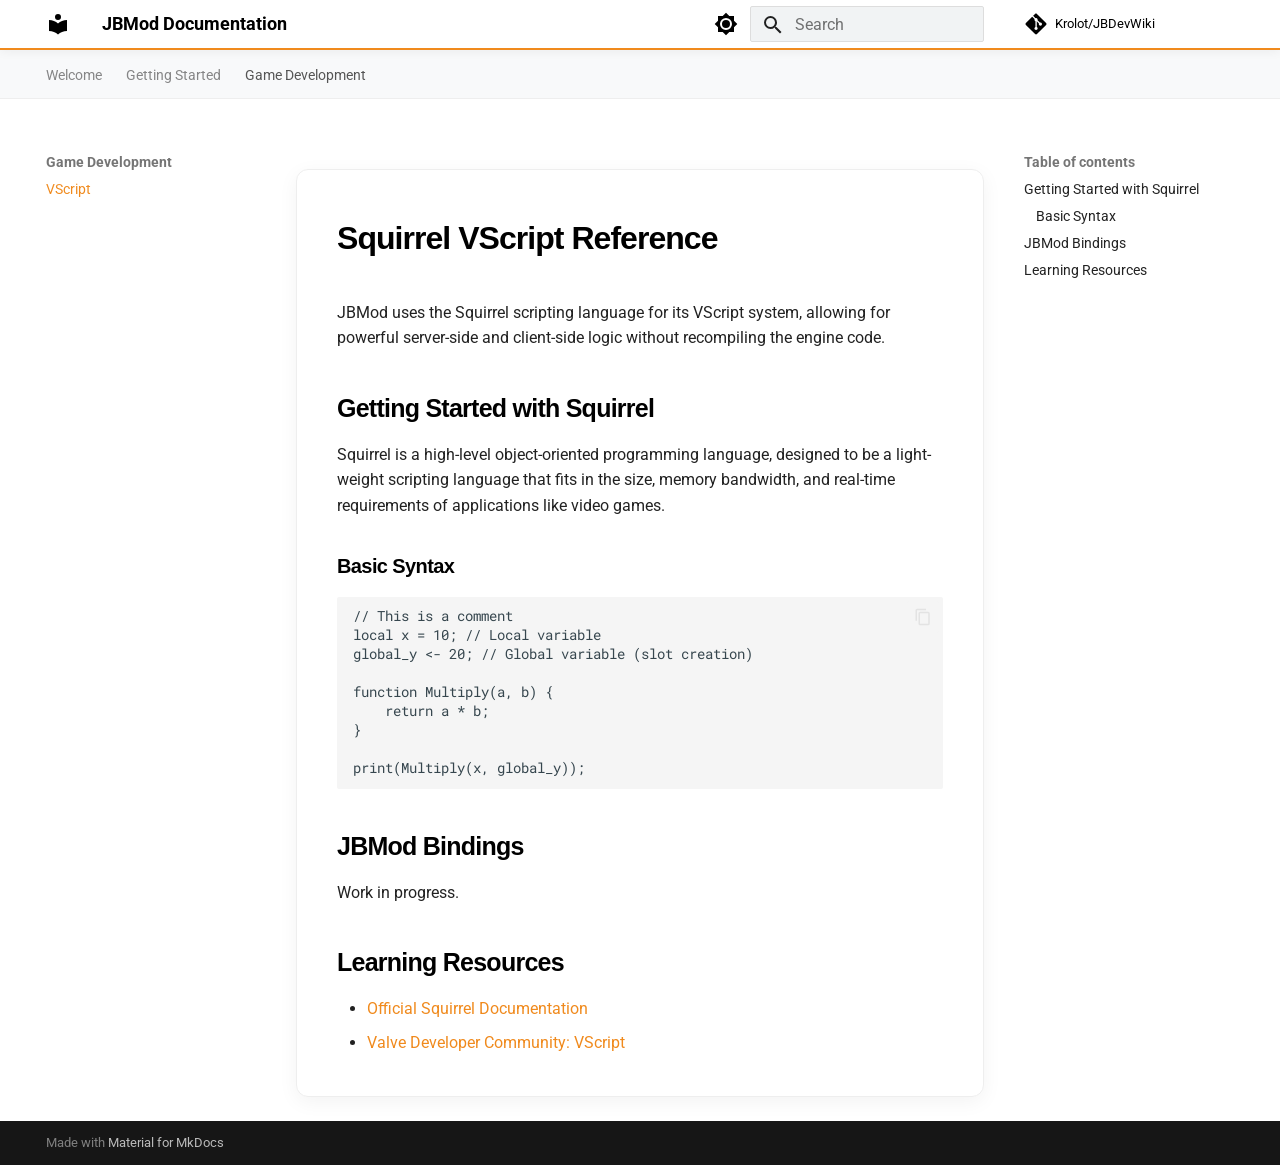
==== commit af6f3031: "deploy: 2fa3b47fd59ecefe5b728f86494b975d83da022a" ====
--- a/game/vscript/index.html
+++ b/game/vscript/index.html
@@ -8,7 +8,7 @@
       
       
       
-        <link rel="canonical" href="https://docs.jbmod.dev/game/vscript/">
+        <link rel="canonical" href="https://krolot.github.io/JBDevWiki/game/vscript/">
       
       
         <link rel="prev" href="../../getting-started/debugging/">
@@ -192,13 +192,13 @@
     
     
       <div class="md-header__source">
-        <a href="https://github.com/jbmod/docs" title="Go to repository" class="md-source" data-md-component="source">
+        <a href="https://github.com/Krolot/JBDevWiki" title="Go to repository" class="md-source" data-md-component="source">
   <div class="md-source__icon md-icon">
     
     <svg xmlns="http://www.w3.org/2000/svg" viewBox="0 0 448 512"><!--! Font Awesome Free 7.1.0 by @fontawesome - https://fontawesome.com License - https://fontawesome.com/license/free (Icons: CC BY 4.0, Fonts: SIL OFL 1.1, Code: MIT License) Copyright 2025 Fonticons, Inc.--><path d="M439.6 236.1 244 40.5c-5.4-5.5-12.8-8.5-20.4-8.5s-15 3-20.4 8.4L162.5 81l51.5 51.5c27.1-9.1 52.7 16.8 43.4 43.7l49.7 49.7c34.2-11.8 61.2 31 35.5 56.7-26.5 26.5-70.2-2.9-56-37.3L240.3 199v121.9c25.3 12.5 22.3 41.8 9.1 55-6.4 6.4-15.2 10.1-24.3 10.1s-17.8-3.6-24.3-10.1c-17.6-17.6-11.1-46.9 11.2-56v-123c-20.8-8.5-24.6-30.7-18.6-45L142.6 101 8.5 235.1C3 240.6 0 247.9 0 255.5s3 15 8.5 20.4l195.6 195.7c5.4 5.4 12.7 8.4 20.4 8.4s15-3 20.4-8.4l194.7-194.7c5.4-5.4 8.4-12.8 8.4-20.4s-3-15-8.4-20.4"/></svg>
   </div>
   <div class="md-source__repository">
-    jbmod/docs
+    Krolot/JBDevWiki
   </div>
 </a>
       </div>
@@ -310,13 +310,13 @@
   </label>
   
     <div class="md-nav__source">
-      <a href="https://github.com/jbmod/docs" title="Go to repository" class="md-source" data-md-component="source">
+      <a href="https://github.com/Krolot/JBDevWiki" title="Go to repository" class="md-source" data-md-component="source">
   <div class="md-source__icon md-icon">
     
     <svg xmlns="http://www.w3.org/2000/svg" viewBox="0 0 448 512"><!--! Font Awesome Free 7.1.0 by @fontawesome - https://fontawesome.com License - https://fontawesome.com/license/free (Icons: CC BY 4.0, Fonts: SIL OFL 1.1, Code: MIT License) Copyright 2025 Fonticons, Inc.--><path d="M439.6 236.1 244 40.5c-5.4-5.5-12.8-8.5-20.4-8.5s-15 3-20.4 8.4L162.5 81l51.5 51.5c27.1-9.1 52.7 16.8 43.4 43.7l49.7 49.7c34.2-11.8 61.2 31 35.5 56.7-26.5 26.5-70.2-2.9-56-37.3L240.3 199v121.9c25.3 12.5 22.3 41.8 9.1 55-6.4 6.4-15.2 10.1-24.3 10.1s-17.8-3.6-24.3-10.1c-17.6-17.6-11.1-46.9 11.2-56v-123c-20.8-8.5-24.6-30.7-18.6-45L142.6 101 8.5 235.1C3 240.6 0 247.9 0 255.5s3 15 8.5 20.4l195.6 195.7c5.4 5.4 12.7 8.4 20.4 8.4s15-3 20.4-8.4l194.7-194.7c5.4-5.4 8.4-12.8 8.4-20.4s-3-15-8.4-20.4"/></svg>
   </div>
   <div class="md-source__repository">
-    jbmod/docs
+    Krolot/JBDevWiki
   </div>
 </a>
     </div>
